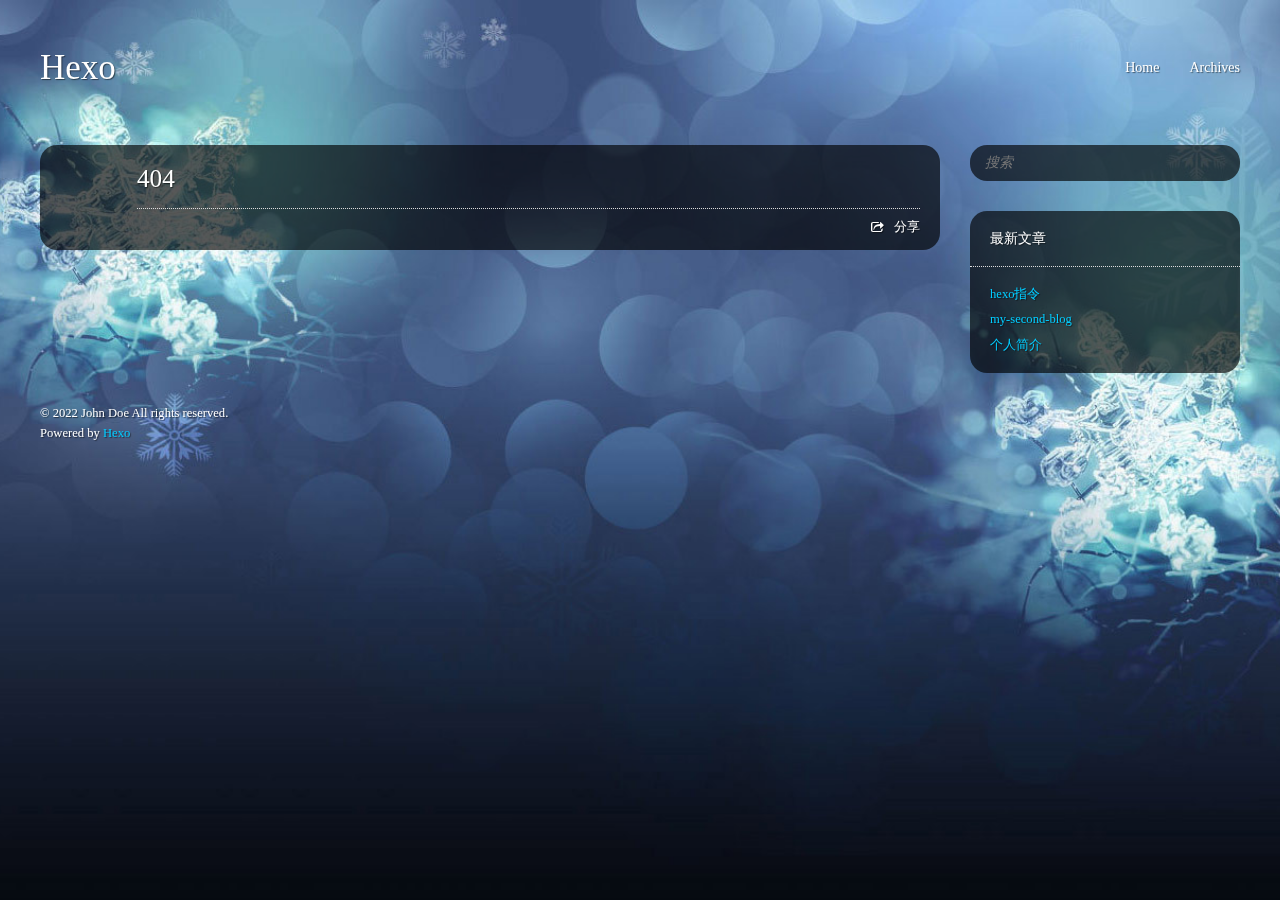
==== 404/index.html @ 7cd0b108 "Site updated: 2022-05-23 23:54:04" ====
<!DOCTYPE HTML>
<html>
<head>
  <meta charset="utf-8" />
  
  <title>404 | Hexo</title>
  <meta name="author" content="John Doe" />

  

  

  <meta name="viewport" content="width=device-width, initial-scale=1, maximum-scale=1" />

  <meta property="og:title" content="404" />
  <meta property="og:site_name" content="Hexo" />

  
  

  
    <meta property="og:image" content="" />
  

  
  <link href="/css/images/favicon.ico" rel="icon" />
  

  <link rel="alternate" href="/atom.xml" title="Hexo" type="application/atom+xml">
  <link rel="stylesheet" href="/css/style.css" media="screen" type="text/css">
  <!--[if lt IE 9]><script src="//html5shiv.googlecode.com/svn/trunk/html5.js"></script><![endif]-->
  


  <!-- baidu webmaster push -->
  <script src='//push.zhanzhang.baidu.com/push.js'></script>

<meta name="generator" content="Hexo 5.4.2"></head>


<body>
  <header id="header" class="inner"><div class="alignleft">
  <h1><a href="/">Hexo</a></h1>
  <h2><a href="/"></a></h2>
</div>
<nav id="main-nav" class="alignright">
  <ul>
    
      <li><a href="/">Home</a></li>
    
      <li><a href="/archives">Archives</a></li>
    
  </ul>
  <div class="clearfix"></div>
</nav>
<div class="clearfix"></div></header>
  <div id="content" class="inner">
    <div id="main-col" class="alignleft"><div id="wrapper"><article class="page">
  
  <div class="post-content">
    <header>
      
      
  
    <h1 class="title">404</h1>
  

    </header>
    <div class="entry">
      
        
      
    </div>
    
    <footer>
        <div class="alignright">
          
          <a href='javascript:void(0)' class="share-link bdsharebuttonbox" data-cmd="more">分享</a>
        </div>
        
        
        <!-- partial('post/share') -->
      <div class="clearfix"></div>
    </footer>
  </div>
</article>



</div></div>
    <aside id="sidebar" class="alignright">
  <div class="search">
  <form action="//google.com/search" method="get" accept-charset="utf-8">
    <input type="search" name="q" results="0" placeholder="搜索">
    <input type="hidden" name="q" value="site:example.com">
  </form>
</div>

  

  
<div class="widget tag">
  <h3 class="title">最新文章</h3>
  <ul class="entry">
    
      <li>
        <a href="/2022/05/23/hexo指令/">hexo指令</a>
      </li>
    
      <li>
        <a href="/2022/05/23/my-second-blog/">my-second-blog</a>
      </li>
    
      <li>
        <a href="/2022/05/20/my-first-blog/">个人简介</a>
      </li>
    
  </ul>
</div>


  

  
</aside>
    <div class="clearfix"></div>
  </div>
  <footer id="footer" class="inner"><div class="alignleft">
  <p>
  
  &copy; 2022 John Doe
  
  All rights reserved.</p>
  <p>Powered by <a href="http://hexo.io/" target="_blank">Hexo</a></p>
</div>
<div class="clearfix"></div>

<script>window._bd_share_config={"common":{"bdSnsKey":{},"bdText":"","bdMini":"1","bdMiniList":false,"bdPic":"","bdStyle":"2","bdSize":"16"},"share":{}};with(document)0[(getElementsByTagName('head')[0]||body).appendChild(createElement('script')).src='http://bdimg.share.baidu.com/static/api/js/share.js?v=89860593.js?cdnversion='+~(-new Date()/36e5)];</script></footer>
  <script src="/js/jquery.imagesloaded.min.js"></script>
<script src="/js/gallery.js"></script>


<link rel="stylesheet" href="/fancybox/jquery.fancybox.css" media="screen" type="text/css">
<script src="/fancybox/jquery.fancybox.pack.js"></script>
<script type="text/javascript">
(function($){
  $('.fancybox').fancybox();
})(jQuery);
</script>


<div id='bg'></div>
</body>
</html>
---- css/style.css ----
@font-face {
  font-family: 'FontAwesome';
  font-style: normal;
  font-weight: normal;
  src: url("font/fontawesome-webfont.eot?#iefix") format('embedded-opentype'), url("font/fontawesome-webfont.woff") format('woff'), url("font/fontawesome-webfont.ttf") format('truetype'), url("font/fontawesome-webfont.svg#FontAwesomeRegular") format('svg');
}
* {
  margin: 0;
  padding: 0;
  font-family: "Microsoft YaHei";
}
body {
  color: #fff;
  font-size: 14px;
  text-shadow: 1px 1px 1px rgba(0,0,0,0.5);
}
@media screen and (max-width: 1260px) {
  body {
    margin: 0 30px;
  }
}
@media screen and (max-width: 600px) {
  body {
    font-size: 13px;
  }
}
h1,
h2,
h3,
h4,
h5,
h6 {
  font-family: "Microsoft YaHei";
}
h1 {
  font-size: 1.8em;
}
h2 {
  font-size: 1.5em;
}
h3 {
  font-size: 1.3em;
}
a {
  text-decoration: none;
  color: #0cf;
}
a:hover {
  text-decoration: underline;
}
.alignleft {
  float: left;
}
.alignright {
  float: right;
}
.clearfix {
  zoom: 1;
}
.clearfix:before,
.clearfix:after {
  content: "";
  display: table;
}
.clearfix:after {
  clear: both;
}
.inner {
  width: 1200px;
  margin: 0 auto;
}
@media screen and (max-width: 1260px) {
  .inner {
    width: 100%;
  }
}
#main-col {
  width: 900px;
}
@media screen and (max-width: 1260px) {
  #main-col {
    width: 100%;
    margin-right: -300px;
  }
}
@media screen and (max-width: 900px) {
  #main-col {
    margin-right: 0;
    float: none;
  }
}
@media screen and (max-width: 1260px) {
  #wrapper {
    margin-right: 300px;
  }
}
@media screen and (max-width: 900px) {
  #wrapper {
    margin-right: 0;
  }
}
#bg {
  background-image: url("images/body.jpg");
  background-color: #050a10;
  background-attachment: fixed;
  background-repeat: no-repeat;
  background-position: center;
  background-size: cover;
  height: 100%;
  left: 0;
  position: fixed;
  top: 0;
  width: 100%;
  z-index: -1;
}
#header {
  margin: 50px auto;
}
#header a {
  color: #fff;
}
#header a:hover {
  color: #0cf;
  text-decoration: none;
}
#header h1 {
  font-weight: normal;
  font-size: 2.5em;
  line-height: 1;
}
#header h2 {
  font-weight: normal;
  font-size: 0.9em;
  line-height: 1;
  margin-top: 10px;
}
#header #main-nav {
  font-family: "Microsoft YaHei";
  line-height: 2.5em;
}
#header #main-nav ul {
  list-style: none;
}
#header #main-nav ul li {
  float: left;
  margin-left: 30px;
}
article {
  border-radius: 17px;
  background: rgba(0,0,0,0.65);
}
article.page {
  padding-left: 20px;
}
article.page .icon {
  display: none;
}
article.post .icon:before {
  content: '\f016';
}
article.photo .icon:before {
  content: '\f030';
}
article.link .icon:before {
  content: '\f0c1';
}
article.link .title a:after {
  content: '\f08e';
  color: #fff;
  font: 12px FontAwesome;
  padding-left: 10px;
  vertical-align: super;
}
article .post-content {
  padding: 20px 20px 15px 77px;
  margin-bottom: 50px;
  position: relative;
}
@media screen and (max-width: 600px) {
  article .post-content {
    padding-left: 20px;
  }
}
article .gallery {
  overflow: hidden;
  position: relative;
}
article .gallery:hover .control {
  opacity: 1;
  -ms-filter: none;
  filter: none;
}
article .gallery img {
  min-width: 100%;
  max-width: 100%;
  height: auto;
  position: absolute;
  top: 0;
  left: 0;
  opacity: 0;
  -ms-filter: "progid:DXImageTransform.Microsoft.Alpha(Opacity=0)";
  filter: alpha(opacity=0);
}
article .gallery .control {
  opacity: 0;
  -ms-filter: "progid:DXImageTransform.Microsoft.Alpha(Opacity=0)";
  filter: alpha(opacity=0);
  -webkit-transition: 0.3s;
  -moz-transition: 0.3s;
  -o-transition: 0.3s;
  -ms-transition: 0.3s;
  transition: 0.3s;
}
article .gallery .prev,
article .gallery .next {
  position: absolute;
  top: 0;
  width: 50%;
  height: 100%;
  cursor: pointer;
}
article .gallery .prev:before,
article .gallery .next:before {
  position: absolute;
  font: 24px/1 FontAwesome;
  text-align: center;
  width: 24px;
  text-shadow: 0 0 15px rgba(0,0,0,0.5);
  color: #fff;
  margin-top: -12px;
  top: 50%;
}
article .gallery .prev {
  left: 0;
}
article .gallery .prev:before {
  content: '\f053';
  left: 10px;
}
article .gallery .next {
  right: 0;
}
article .gallery .next:before {
  content: '\f054';
  right: 10px;
}
article header .icon {
  width: 32px;
  height: 32px;
  margin-right: 25px;
  position: absolute;
  top: 20px;
  left: 20px;
  color: #0cf;
}
@media screen and (max-width: 600px) {
  article header .icon {
    display: none;
  }
}
article header .icon:before {
  position: absolute;
  font: 32px FontAwesome;
  top: 0;
  left: 0;
  width: 32px;
  text-align: center;
}
article header time {
  color: #fff;
  font: 0.9em "Microsoft YaHei";
  margin-bottom: 5px;
  display: block;
  line-height: 1;
}
article header .title {
  font-weight: normal;
}
article header .title a {
  color: #fff;
}
article header .title a:hover {
  color: #0cf;
  text-decoration: none;
}
article .entry {
  text-align: justify;
  line-height: 1.6;
}
article .entry p,
article .entry blockquote,
article .entry ul,
article .entry ol,
article .entry dl,
article .entry table,
article .entry iframe,
article .entry h3,
article .entry h4,
article .entry h5,
article .entry h6,
article .entry .video-container {
  margin-top: 15px;
}
article .entry blockquote {
  border-left: 4px solid #ddd;
  padding: 0 15px;
  color: #ccc;
/*footer
        border-top none
        font-size 0.8em
        line-height 1
        margin 20px 0 0
        padding-top 0
        cite
          &:before
            content '—'
            color #ccc
            padding 0 0.5em*/
}
article .entry blockquote>:first-child {
  margin-top: 0px;
}
article .entry blockquote>:last-child {
  margin-bottom: 0px;
}
article .entry code,
article .entry pre {
  font-family: Consolas, Monaco, Lucida Console, monospace;
}
article .entry code {
  padding: 0 5px;
  margin: 0 2px;
  font-size: 0.9em;
  border: 1px solid #ddd;
  border-radius: 3px;
}
article .entry pre {
  border: 1px solid #ddd;
  margin-top: 15px;
  overflow: auto;
  padding: 7px 15px;
  border-radius: 2px;
}
article .entry pre code {
  background: none;
  padding: 0;
  margin: 0;
  border: none;
  border-radius: 0;
}
article .entry ul,
article .entry ol,
article .entry dl {
  margin-left: 20px;
}
article .entry ul ul,
article .entry ol ul,
article .entry dl ul,
article .entry ul ol,
article .entry ol ol,
article .entry dl ol,
article .entry ul dl,
article .entry ol dl,
article .entry dl dl {
  margin-top: 0;
}
article .entry hr {
  border-top: 1px dashed;
  border-bottom: none;
  margin-top: 10px;
  margin-bottom: 10px;
}
article .entry h1,
article .entry h2 {
  font-weight: normal;
  border-bottom: 1px dashed #ddd;
  padding-bottom: 10px;
  margin-top: 20px;
}
article .entry h3,
article .entry h4,
article .entry h5,
article .entry h6 {
  font-weight: normal;
}
article .entry img,
article .entry video {
  max-width: 100%;
  height: auto;
  border: none;
}
article .entry iframe {
  border: none;
}
article .entry .caption {
  display: block;
  margin-top: 5px;
  color: #fff;
  position: relative;
  font-size: 0.9em;
  padding-left: 25px;
}
article .entry .caption:before {
  content: '\f040';
  position: absolute;
  font: 1.3em FontAwesome;
  position: absolute;
  left: 0;
  top: 3px;
}
article .entry .video-container {
  position: relative;
  padding-bottom: 56.25%;
  padding-top: 30px;
  height: 0;
  overflow: hidden;
}
article .entry .video-container iframe,
article .entry .video-container object,
article .entry .video-container embed {
  position: absolute;
  top: 0;
  left: 0;
  width: 100%;
  height: 100%;
  margin-top: 0;
}
article .entry .pullquote {
  float: right;
  border: none;
  padding: 0;
  margin: 1em 0 0.5em 1.5em;
  text-align: left;
  width: 45%;
  font-size: 1.5em;
}
article footer {
  margin-top: 15px;
  padding-top: 10px;
  border-top: 1px dotted #ddd;
  color: #fff;
  font-size: 0.9em;
  line-height: 16px;
  position: relative;
  min-height: 16px;
}
article footer a {
  color: #fff;
}
article footer a:hover {
  color: #0cf;
  text-decoration: none;
}
article footer a:before {
  font: 1.1em FontAwesome;
  padding-right: 10px;
  vertical-align: middle;
}
article footer a.more-link:before {
  content: '\f054';
}
article footer a.share-link {
  margin-left: 5px;
}
article footer a.share-link:before {
  content: '\f045';
}
article footer a.comment-link:before {
  content: '\f075';
}
article footer .categories,
article footer .tags {
  position: relative;
  padding-left: 25px;
  margin: 5px 0;
}
article footer .categories:before,
article footer .tags:before {
  position: absolute;
  font: 1.1em FontAwesome;
}
article footer .categories:before {
  content: '\f07b';
  top: 2px;
  left: 1px;
}
article footer .tags:before {
  content: '\f02b';
  top: 3px;
  left: 2px;
}
article footer .addthis {
  margin-top: 15px;
}
article footer .addthis iframe {
  margin-top: 0;
}
#comment {
  padding: 20px;
  background: rgba(0,0,0,0.65);
  border-radius: 17px;
  margin-bottom: 50px;
}
#comment .title {
  font-weight: normal;
  margin-bottom: 15px;
}
#pagination {
  zoom: 1;
  margin: block-margin auto;
  background: rgba(0,0,0,0.65);
  border-radius: 17px;
  text-align: center;
  overflow: hidden;
  margin-bottom: 50px;
}
#pagination:before,
#pagination:after {
  content: "";
  display: table;
}
#pagination:after {
  clear: both;
}
#pagination a,
#pagination span {
  padding: 10px 20px;
  line-height: 1;
  height: 2ex;
}
#pagination a {
  color: #fff;
  text-decoration: none;
}
#pagination a:hover {
  background: #000;
  color: #0cf;
}
#pagination .prev {
  float: left;
}
#pagination .next {
  float: right;
}
#pagination .page-number {
  display: inline-block;
}
@media mq-mobile {
  #pagination .page-number {
    display: none;
  }
}
#pagination .current {
  color: color-cont;
  font-weight: bold;
}
#pagination .space {
  color: #ddd;
}
.archive-title {
  color: #fff;
  font-weight: normal;
  margin-bottom: 30px;
  text-shadow: 0 0 1px #fff;
}
.archive-title:before {
  font-family: FontAwesome;
  content: '\f073';
  padding-right: 15px;
}
.archive-title.tag:before {
  content: '\f02b';
}
.archive-title.category:before {
  content: '\f07b';
}
.archive {
  -webkit-box-shadow: 1px 2px 3px #ddd;
  box-shadow: 1px 2px 3px #ddd;
  border-bottom: 1px solid #ddd;
  margin-bottom: 50px;
}
.archive article {
  -webkit-box-shadow: none;
  box-shadow: none;
}
.archive article .post-content {
  margin-bottom: 0;
}
#sidebar {
  width: 270px;
  line-height: 1.8em;
}
@media screen and (max-width: 900px) {
  #sidebar {
    float: none;
    width: 100%;
  }
}
#sidebar .widget {
  background: rgba(0,0,0,0.65);
  border-radius: 17px;
  margin-bottom: 30px;
  word-wrap: break-word;
}
#sidebar .widget .title {
  padding: 15px 20px;
  font-size: 1em;
  border-bottom: 1px dotted #ddd;
  font-weight: normal;
}
#sidebar .widget .entry {
  font-size: 0.9em;
  padding: 15px 20px;
}
#sidebar .widget ul,
#sidebar .widget ol,
#sidebar .widget dl {
  list-style: none;
}
#sidebar .widget ul ul,
#sidebar .widget ol ul,
#sidebar .widget dl ul,
#sidebar .widget ul ol,
#sidebar .widget ol ol,
#sidebar .widget dl ol,
#sidebar .widget ul dl,
#sidebar .widget ol dl,
#sidebar .widget dl dl {
  list-style: disc;
  margin-left: 20px;
}
#sidebar .search {
  margin-bottom: 30px;
}
#sidebar .search input {
  background: rgba(0,0,0,0.65);
  border-radius: 17px;
  font-family: "Microsoft YaHei";
  font-style: italic;
  font-size: 1em;
  padding: 10px 15px;
  border: 0;
  width: 100%;
  -webkit-box-sizing: border-box;
  -moz-box-sizing: border-box;
  box-sizing: border-box;
  color: #fff;
}
#sidebar .search input:focus {
  color: #ddd;
}
#sidebar .tag small {
  margin-left: 15px;
  color: #fff;
}
#sidebar .tag small:before {
  content: '(';
}
#sidebar .tag small:after {
  content: ')';
}
#sidebar .twitter li {
  border-bottom: 1px solid #ddd;
  padding: 15px 20px;
  font-size: 0.9em;
}
#sidebar .twitter li:last-of-type {
  border-bottom: none;
}
#sidebar .twitter small {
  display: block;
  margin-top: 10px;
  color: #fff;
  line-height: 1;
}
#sidebar .tagcloud .entry {
  padding-right: 5px;
}
#sidebar .tagcloud a {
  margin-right: 10px;
  display: inline-block;
}
#footer {
  color: #fff;
  margin-bottom: 50px;
  font: 0.9em/1.6 "Microsoft YaHei";
}
.entry .gist {
  background: #eee;
  border: 1px solid #ddd;
  margin-top: 15px;
  padding: 7px 15px;
  border-radius: 2px;
  text-shadow: 0 0 1px #fff;
  line-height: 1.6;
  overflow: auto;
  color: #666;
}
.entry .gist .gist-file {
  border: none;
  font-family: inherit;
  margin: 0;
  font-size: 0.9em;
}
.entry .gist .gist-file .gist-data {
  background: none;
  border-bottom: none;
}
.entry .gist .gist-file .gist-data pre {
  padding: 0 !important;
  font-family: Consolas, Monaco, Lucida Console, monospace;
}
.entry .gist .gist-file .gist-meta {
  background: none;
  color: #fff;
  margin-top: 5px;
  padding: 0;
  text-shadow: 0 0 1px #fff;
  font-size: 100%;
}
.entry .gist .gist-file .gist-meta a {
  color: #0cf;
}
.entry .gist .gist-file .gist-meta a:visited {
  color: #0cf;
}
figure.highlight {
  border: 1px solid #ddd;
  margin-top: 15px;
  padding: 7px 15px;
  border-radius: 2px;
  line-height: 1.6;
  overflow: auto;
  position: relative;
  font-size: 0.9em;
}
figure.highlight figcaption {
  color: #fff;
  margin-bottom: 5px;
  text-shadow: 0 0 1px #fff;
}
figure.highlight figcaption a {
  position: absolute;
  right: 15px;
}
figure.highlight pre {
  border: none;
  padding: 0;
  margin: 0;
}
figure.highlight table {
  margin-top: 0;
  border-spacing: 0;
}
figure.highlight .gutter {
  color: #fff;
  padding-right: 15px;
  border-right: 1px solid #ddd;
  text-align: right;
}
figure.highlight .code {
  padding-left: 15px;
  border-left: 1px solid #fff;
}
figure.highlight .line {
  height: 20px;
  font-family: Consolas, Monaco, Lucida Console, monospace;
}
pre .comment,
pre .template_comment,
pre .diff .header,
pre .doctype,
pre .pi,
pre .lisp .string,
pre .javadoc {
  color: #93a1a1;
  font-style: italic;
}
pre .keyword,
pre .winutils,
pre .method,
pre .addition,
pre .css .tag,
pre .request,
pre .status,
pre .nginx .title {
  color: #859900;
}
pre .number,
pre .command,
pre .string,
pre .tag .value,
pre .phpdoc,
pre .tex .formula,
pre .regexp,
pre .hexcolor {
  color: #2aa198;
}
pre .title,
pre .localvars,
pre .chunk,
pre .decorator,
pre .built_in,
pre .identifier,
pre .vhdl,
pre .literal,
pre .id {
  color: #268bd2;
}
pre .attribute,
pre .variable,
pre .lisp .body,
pre .smalltalk .number,
pre .constant,
pre .class .title,
pre .parent,
pre .haskell .type {
  color: #b58900;
}
pre .preprocessor,
pre .preprocessor .keyword,
pre .shebang,
pre .symbol,
pre .symbol .string,
pre .diff .change,
pre .special,
pre .attr_selector,
pre .important,
pre .subst,
pre .cdata,
pre .clojure .title {
  color: #cb4b16;
}
pre .deletion {
  color: #dc322f;
}
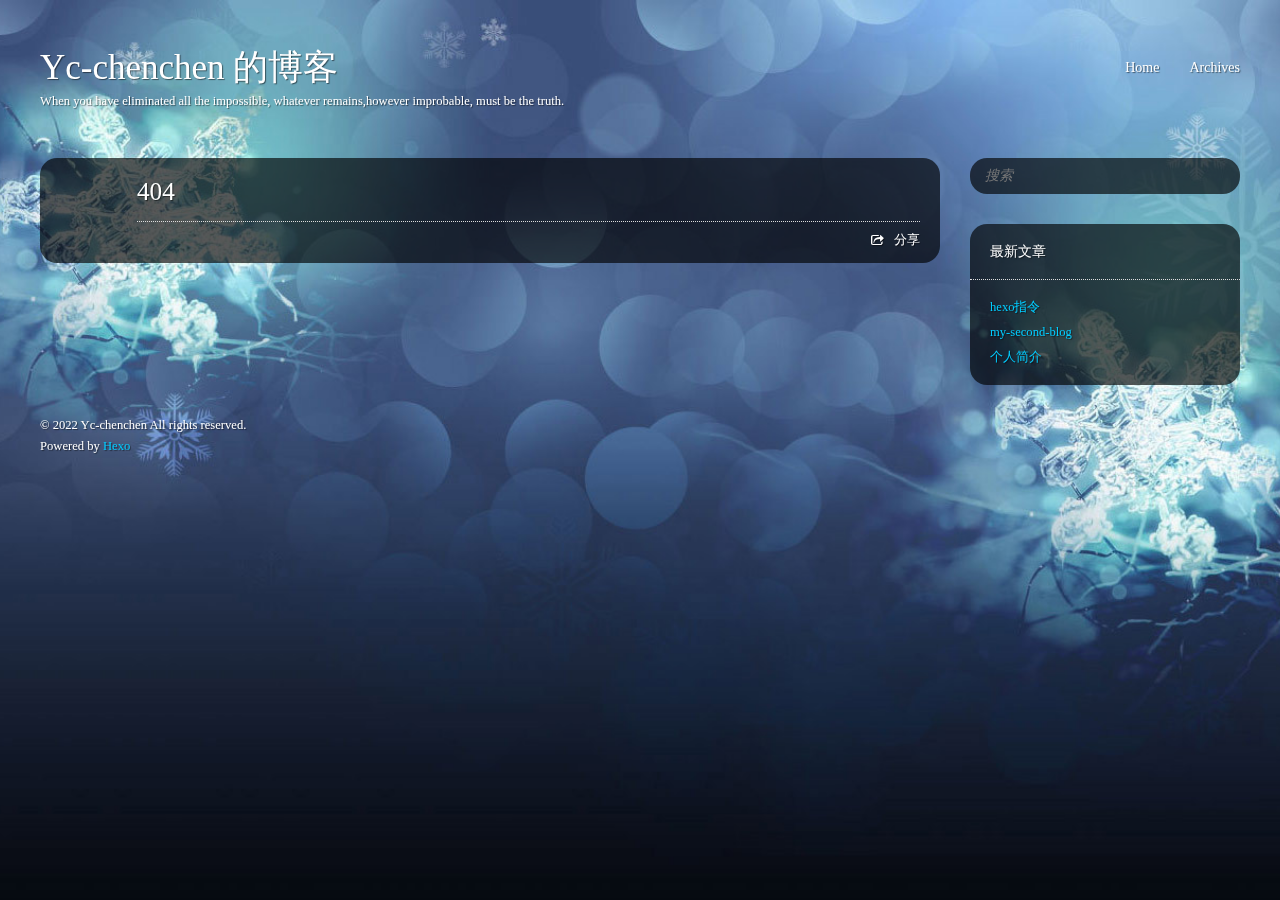
==== commit 44af314a: "Site updated: 2022-05-24 00:05:44" ====
--- a/404/index.html
+++ b/404/index.html
@@ -3,9 +3,11 @@
 <head>
   <meta charset="utf-8" />
   
-  <title>404 | Hexo</title>
-  <meta name="author" content="John Doe" />
+  <title>404 | Yc-chenchen 的博客</title>
+  <meta name="author" content="Yc-chenchen" />
 
+  
+  <meta name="description" content="write less,do more" />
   
 
   
@@ -13,7 +15,7 @@
   <meta name="viewport" content="width=device-width, initial-scale=1, maximum-scale=1" />
 
   <meta property="og:title" content="404" />
-  <meta property="og:site_name" content="Hexo" />
+  <meta property="og:site_name" content="Yc-chenchen 的博客" />
 
   
   
@@ -26,7 +28,7 @@
   <link href="/css/images/favicon.ico" rel="icon" />
   
 
-  <link rel="alternate" href="/atom.xml" title="Hexo" type="application/atom+xml">
+  <link rel="alternate" href="/atom.xml" title="Yc-chenchen 的博客" type="application/atom+xml">
   <link rel="stylesheet" href="/css/style.css" media="screen" type="text/css">
   <!--[if lt IE 9]><script src="//html5shiv.googlecode.com/svn/trunk/html5.js"></script><![endif]-->
   
@@ -40,8 +42,8 @@
 
 <body>
   <header id="header" class="inner"><div class="alignleft">
-  <h1><a href="/">Hexo</a></h1>
-  <h2><a href="/"></a></h2>
+  <h1><a href="/">Yc-chenchen 的博客</a></h1>
+  <h2><a href="/">When you have eliminated all the impossible, whatever remains,however improbable, must be the truth.</a></h2>
 </div>
 <nav id="main-nav" class="alignright">
   <ul>
@@ -128,7 +130,7 @@
   <footer id="footer" class="inner"><div class="alignleft">
   <p>
   
-  &copy; 2022 John Doe
+  &copy; 2022 Yc-chenchen
   
   All rights reserved.</p>
   <p>Powered by <a href="http://hexo.io/" target="_blank">Hexo</a></p>
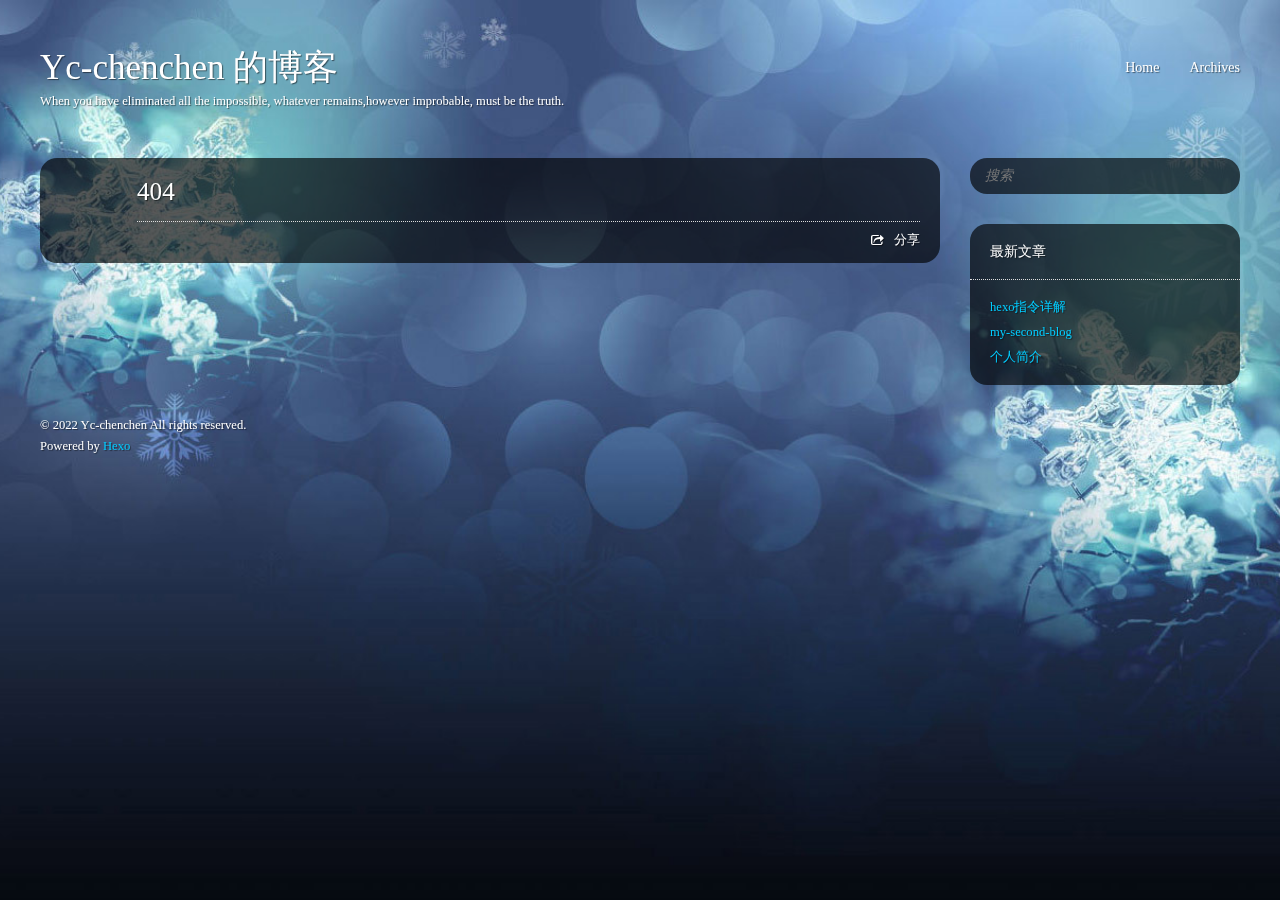
==== commit 7fd3854e: "Site updated: 2022-05-24 00:43:10" ====
--- a/404/index.html
+++ b/404/index.html
@@ -106,7 +106,7 @@
   <ul class="entry">
     
       <li>
-        <a href="/2022/05/23/hexo指令/">hexo指令</a>
+        <a href="/2022/05/23/hexo指令/">hexo指令详解</a>
       </li>
     
       <li>
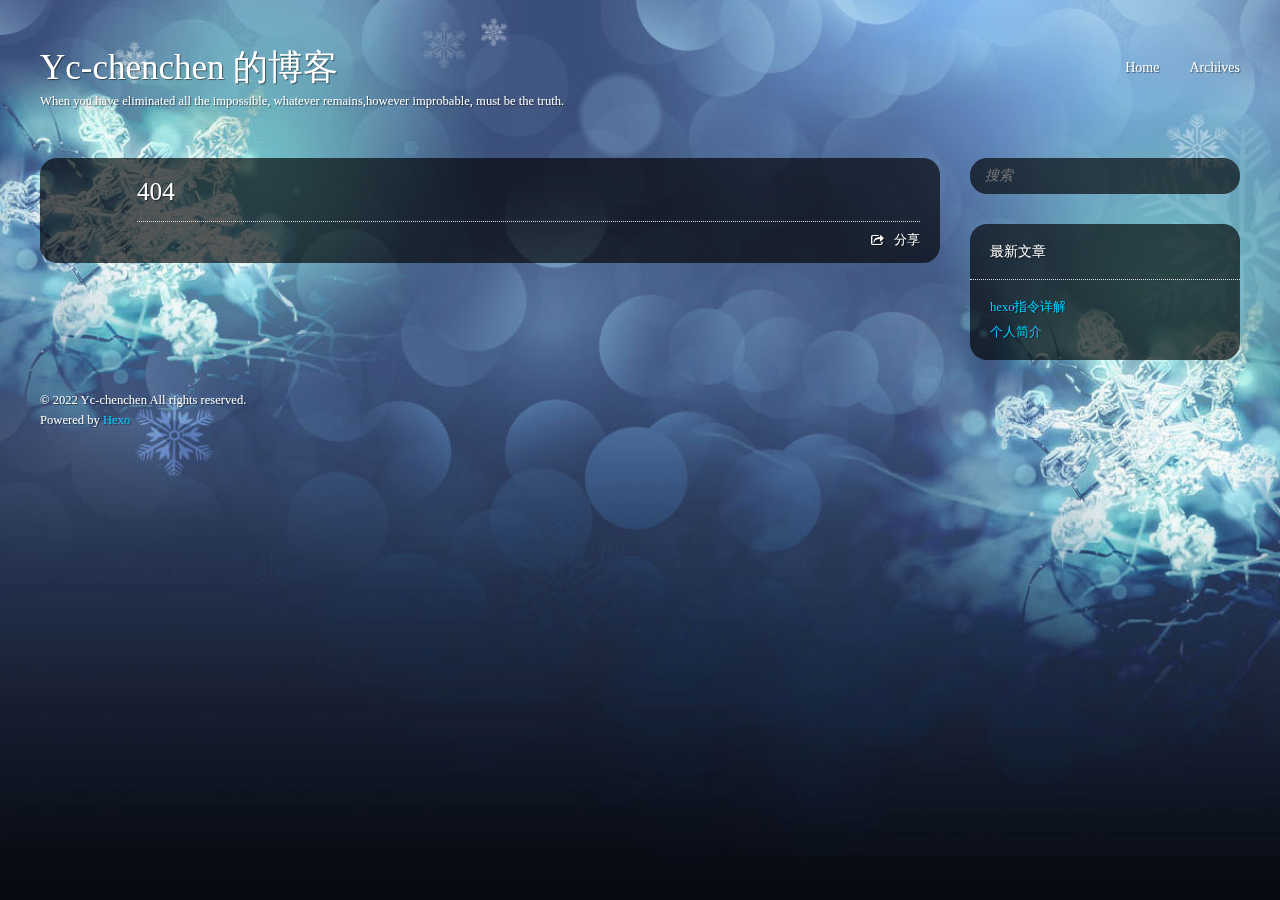
==== commit 644aba02: "Site updated: 2022-05-24 01:00:44" ====
--- a/404/index.html
+++ b/404/index.html
@@ -106,11 +106,11 @@
   <ul class="entry">
     
       <li>
-        <a href="/2022/05/23/hexo指令/">hexo指令详解</a>
+        <a href="/2022/05/24/LAMP+LNMP网站架构与运维实战-教学大纲/"></a>
       </li>
     
       <li>
-        <a href="/2022/05/23/my-second-blog/">my-second-blog</a>
+        <a href="/2022/05/23/hexo指令/">hexo指令详解</a>
       </li>
     
       <li>
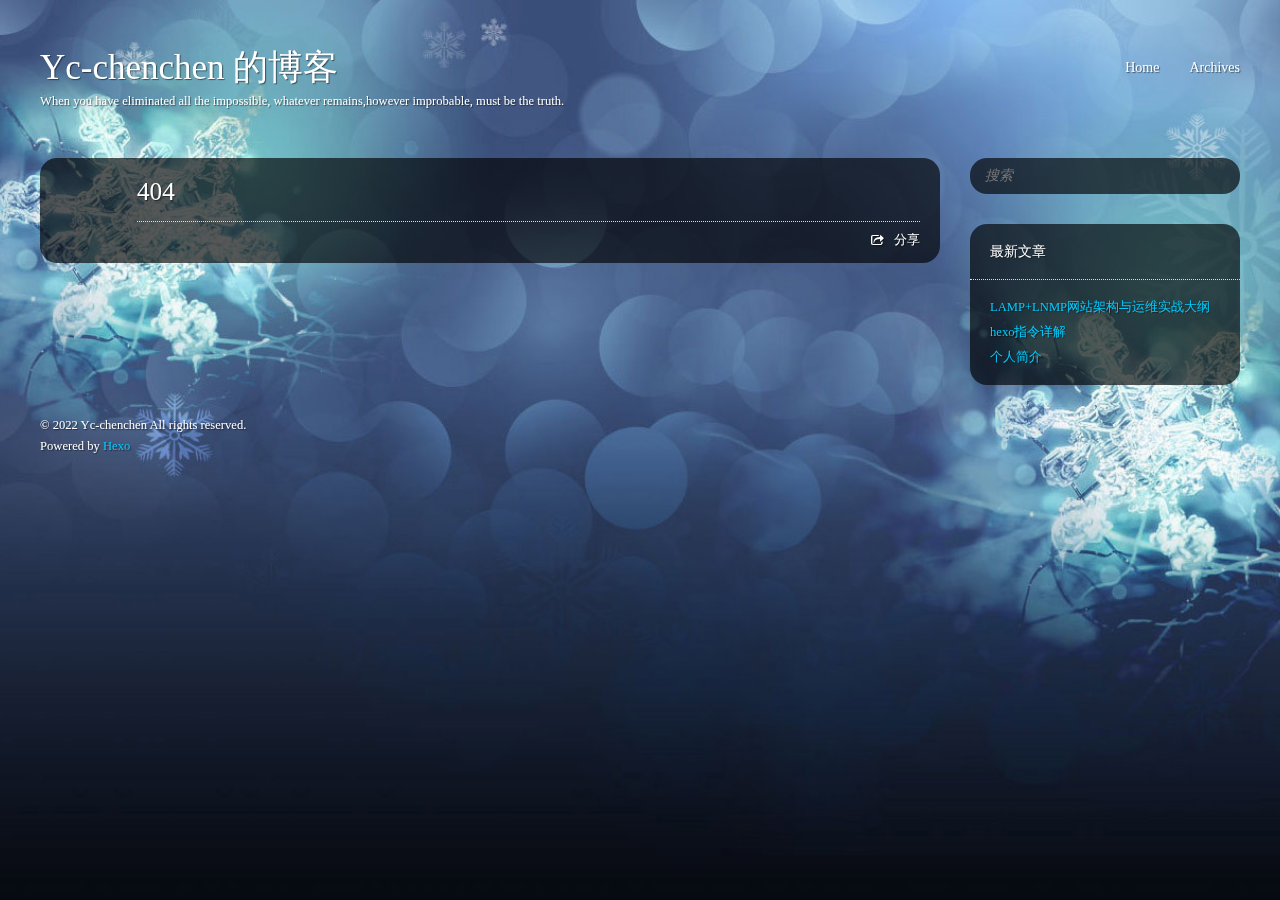
==== commit bedeb6b8: "Site updated: 2022-05-24 01:08:39" ====
--- a/404/index.html
+++ b/404/index.html
@@ -106,7 +106,7 @@
   <ul class="entry">
     
       <li>
-        <a href="/2022/05/24/LAMP+LNMP网站架构与运维实战-教学大纲/"></a>
+        <a href="/2022/05/24/LAMP-LNMP网站架构与运维实战大纲/">LAMP+LNMP网站架构与运维实战大纲</a>
       </li>
     
       <li>
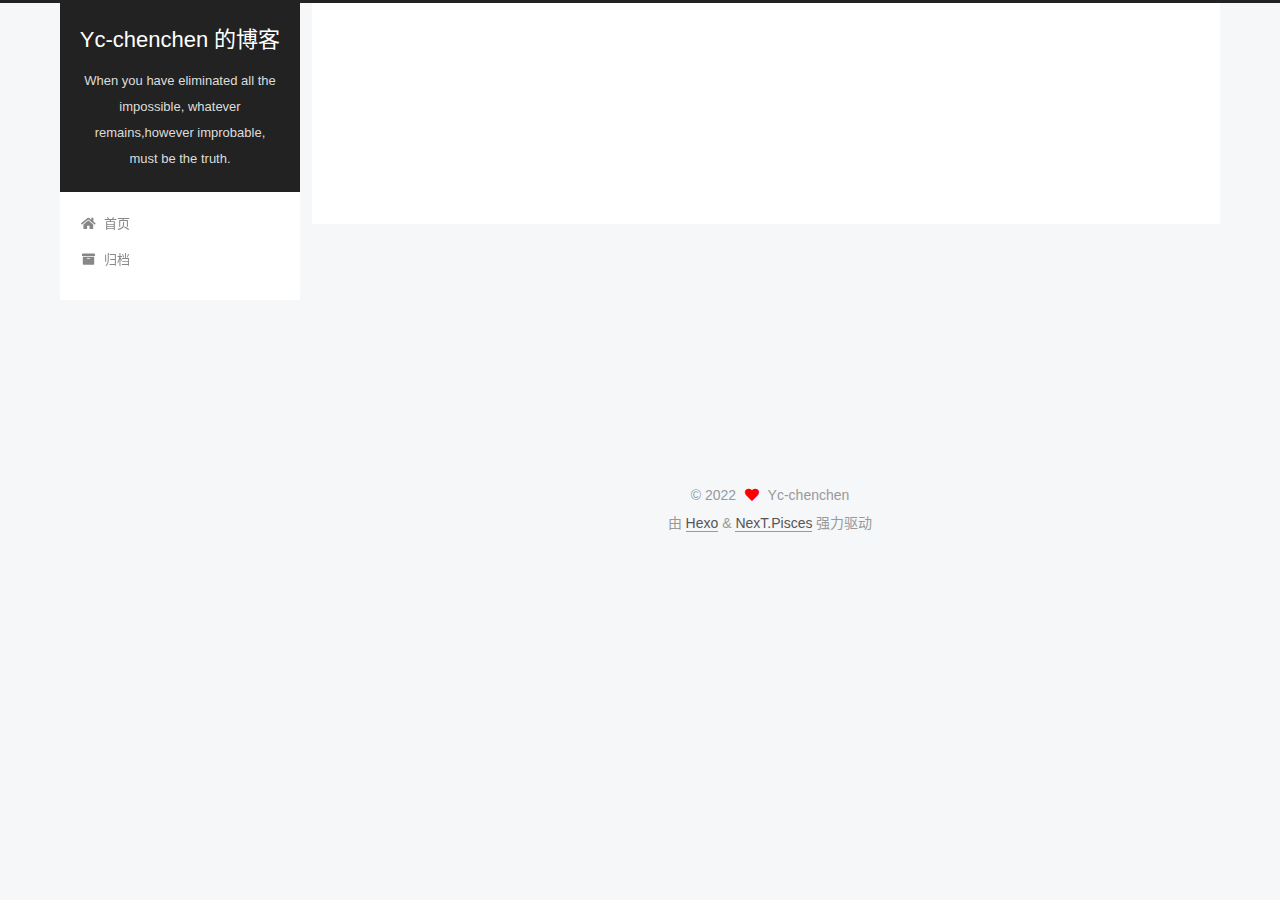
==== commit 0fbd6b2f: "Site updated: 2022-05-28 19:57:30" ====
--- a/404/index.html
+++ b/404/index.html
@@ -1,156 +1,336 @@
-<!DOCTYPE HTML>
-<html>
+<!DOCTYPE html>
+<html lang="zh-CN">
 <head>
-  <meta charset="utf-8" />
-  
-  <title>404 | Yc-chenchen 的博客</title>
-  <meta name="author" content="Yc-chenchen" />
-
-  
-  <meta name="description" content="write less,do more" />
-  
-
-  
-
-  <meta name="viewport" content="width=device-width, initial-scale=1, maximum-scale=1" />
-
-  <meta property="og:title" content="404" />
-  <meta property="og:site_name" content="Yc-chenchen 的博客" />
-
-  
-  
-
-  
-    <meta property="og:image" content="" />
-  
-
-  
-  <link href="/css/images/favicon.ico" rel="icon" />
-  
-
-  <link rel="alternate" href="/atom.xml" title="Yc-chenchen 的博客" type="application/atom+xml">
-  <link rel="stylesheet" href="/css/style.css" media="screen" type="text/css">
-  <!--[if lt IE 9]><script src="//html5shiv.googlecode.com/svn/trunk/html5.js"></script><![endif]-->
-  
-
-
-  <!-- baidu webmaster push -->
-  <script src='//push.zhanzhang.baidu.com/push.js'></script>
-
-<meta name="generator" content="Hexo 5.4.2"></head>
-
-
-<body>
-  <header id="header" class="inner"><div class="alignleft">
-  <h1><a href="/">Yc-chenchen 的博客</a></h1>
-  <h2><a href="/">When you have eliminated all the impossible, whatever remains,however improbable, must be the truth.</a></h2>
-</div>
-<nav id="main-nav" class="alignright">
-  <ul>
-    
-      <li><a href="/">Home</a></li>
-    
-      <li><a href="/archives">Archives</a></li>
-    
+  <meta charset="UTF-8">
+<meta name="viewport" content="width=device-width, initial-scale=1, maximum-scale=2">
+<meta name="theme-color" content="#222">
+<meta name="generator" content="Hexo 5.4.2">
+  <link rel="apple-touch-icon" sizes="180x180" href="/images/apple-touch-icon-next.png">
+  <link rel="icon" type="image/png" sizes="32x32" href="/images/favicon-32x32-next.png">
+  <link rel="icon" type="image/png" sizes="16x16" href="/images/favicon-16x16-next.png">
+  <link rel="mask-icon" href="/images/logo.svg" color="#222">
+
+<link rel="stylesheet" href="/css/main.css">
+
+
+<link rel="stylesheet" href="/lib/font-awesome/css/all.min.css">
+
+<script id="hexo-configurations">
+    var NexT = window.NexT || {};
+    var CONFIG = {"hostname":"example.com","root":"/","scheme":"Pisces","version":"7.8.0","exturl":false,"sidebar":{"position":"left","display":"post","padding":18,"offset":12,"onmobile":false},"copycode":{"enable":false,"show_result":false,"style":null},"back2top":{"enable":true,"sidebar":false,"scrollpercent":false},"bookmark":{"enable":false,"color":"#222","save":"auto"},"fancybox":false,"mediumzoom":false,"lazyload":false,"pangu":false,"comments":{"style":"tabs","active":null,"storage":true,"lazyload":false,"nav":null},"algolia":{"hits":{"per_page":10},"labels":{"input_placeholder":"Search for Posts","hits_empty":"We didn't find any results for the search: ${query}","hits_stats":"${hits} results found in ${time} ms"}},"localsearch":{"enable":false,"trigger":"auto","top_n_per_article":1,"unescape":false,"preload":false},"motion":{"enable":true,"async":false,"transition":{"post_block":"fadeIn","post_header":"slideDownIn","post_body":"slideDownIn","coll_header":"slideLeftIn","sidebar":"slideUpIn"}}};
+  </script>
+
+  <meta name="description" content="write less,do more">
+<meta property="og:type" content="website">
+<meta property="og:title" content="404">
+<meta property="og:url" content="http://example.com/404/index.html">
+<meta property="og:site_name" content="Yc-chenchen 的博客">
+<meta property="og:description" content="write less,do more">
+<meta property="og:locale" content="zh_CN">
+<meta property="article:published_time" content="2022-05-23T04:36:37.000Z">
+<meta property="article:modified_time" content="2022-05-23T04:36:37.996Z">
+<meta property="article:author" content="Yc-chenchen">
+<meta name="twitter:card" content="summary">
+
+<link rel="canonical" href="http://example.com/404/">
+
+
+<script id="page-configurations">
+  // https://hexo.io/docs/variables.html
+  CONFIG.page = {
+    sidebar: "",
+    isHome : false,
+    isPost : false,
+    lang   : 'zh-CN'
+  };
+</script>
+
+  <title>404 | Yc-chenchen 的博客
+</title>
+  
+
+
+
+
+
+
+  <noscript>
+  <style>
+  .use-motion .brand,
+  .use-motion .menu-item,
+  .sidebar-inner,
+  .use-motion .post-block,
+  .use-motion .pagination,
+  .use-motion .comments,
+  .use-motion .post-header,
+  .use-motion .post-body,
+  .use-motion .collection-header { opacity: initial; }
+
+  .use-motion .site-title,
+  .use-motion .site-subtitle {
+    opacity: initial;
+    top: initial;
+  }
+
+  .use-motion .logo-line-before i { left: initial; }
+  .use-motion .logo-line-after i { right: initial; }
+  </style>
+</noscript>
+
+</head>
+
+<body itemscope itemtype="http://schema.org/WebPage">
+  <div class="container use-motion">
+    <div class="headband"></div>
+
+    <header class="header" itemscope itemtype="http://schema.org/WPHeader">
+      <div class="header-inner"><div class="site-brand-container">
+  <div class="site-nav-toggle">
+    <div class="toggle" aria-label="切换导航栏">
+      <span class="toggle-line toggle-line-first"></span>
+      <span class="toggle-line toggle-line-middle"></span>
+      <span class="toggle-line toggle-line-last"></span>
+    </div>
+  </div>
+
+  <div class="site-meta">
+
+    <a href="/" class="brand" rel="start">
+      <span class="logo-line-before"><i></i></span>
+      <h1 class="site-title">Yc-chenchen 的博客</h1>
+      <span class="logo-line-after"><i></i></span>
+    </a>
+      <p class="site-subtitle" itemprop="description">When you have eliminated all the impossible, whatever remains,however improbable, must be the truth.</p>
+  </div>
+
+  <div class="site-nav-right">
+    <div class="toggle popup-trigger">
+    </div>
+  </div>
+</div>
+
+
+
+
+<nav class="site-nav">
+  <ul id="menu" class="main-menu menu">
+        <li class="menu-item menu-item-home">
+
+    <a href="/" rel="section"><i class="fa fa-home fa-fw"></i>首页</a>
+
+  </li>
+        <li class="menu-item menu-item-archives">
+
+    <a href="/archives/" rel="section"><i class="fa fa-archive fa-fw"></i>归档</a>
+
+  </li>
   </ul>
-  <div class="clearfix"></div>
 </nav>
-<div class="clearfix"></div></header>
-  <div id="content" class="inner">
-    <div id="main-col" class="alignleft"><div id="wrapper"><article class="page">
-  
-  <div class="post-content">
-    <header>
-      
-      
-  
-    <h1 class="title">404</h1>
-  
-
+
+
+
+
+</div>
     </header>
-    <div class="entry">
-      
+
+    
+  <div class="back-to-top">
+    <i class="fa fa-arrow-up"></i>
+    <span>0%</span>
+  </div>
+
+
+    <main class="main">
+      <div class="main-inner">
+        <div class="content-wrap">
+          
+  
+  
+
+          <div class="content page posts-expand">
+            
+
+    
+    
+    
+    <div class="post-block" lang="zh-CN">
+      <header class="post-header">
+
+<h1 class="post-title" itemprop="name headline">404
+</h1>
+
+<div class="post-meta">
+  
+
+</div>
+
+</header>
+
+      
+      
+      
+      <div class="post-body">
+          
+      </div>
+      
+      
+      
+    </div>
+    
+
+    
+    
+    
+
+
+          </div>
+          
+
+<script>
+  window.addEventListener('tabs:register', () => {
+    let { activeClass } = CONFIG.comments;
+    if (CONFIG.comments.storage) {
+      activeClass = localStorage.getItem('comments_active') || activeClass;
+    }
+    if (activeClass) {
+      let activeTab = document.querySelector(`a[href="#comment-${activeClass}"]`);
+      if (activeTab) {
+        activeTab.click();
+      }
+    }
+  });
+  if (CONFIG.comments.storage) {
+    window.addEventListener('tabs:click', event => {
+      if (!event.target.matches('.tabs-comment .tab-content .tab-pane')) return;
+      let commentClass = event.target.classList[1];
+      localStorage.setItem('comments_active', commentClass);
+    });
+  }
+</script>
+
+        </div>
+          
+  
+  <div class="toggle sidebar-toggle">
+    <span class="toggle-line toggle-line-first"></span>
+    <span class="toggle-line toggle-line-middle"></span>
+    <span class="toggle-line toggle-line-last"></span>
+  </div>
+
+  <aside class="sidebar">
+    <div class="sidebar-inner">
+
+      <ul class="sidebar-nav motion-element">
+        <li class="sidebar-nav-toc">
+          文章目录
+        </li>
+        <li class="sidebar-nav-overview">
+          站点概览
+        </li>
+      </ul>
+
+      <!--noindex-->
+      <div class="post-toc-wrap sidebar-panel">
+      </div>
+      <!--/noindex-->
+
+      <div class="site-overview-wrap sidebar-panel">
+        <div class="site-author motion-element" itemprop="author" itemscope itemtype="http://schema.org/Person">
+  <p class="site-author-name" itemprop="name">Yc-chenchen</p>
+  <div class="site-description" itemprop="description">write less,do more</div>
+</div>
+<div class="site-state-wrap motion-element">
+  <nav class="site-state">
+      <div class="site-state-item site-state-posts">
+          <a href="/archives/">
         
-      
+          <span class="site-state-item-count">4</span>
+          <span class="site-state-item-name">日志</span>
+        </a>
+      </div>
+  </nav>
+</div>
+
+
+
+      </div>
+
     </div>
-    
-    <footer>
-        <div class="alignright">
-          
-          <a href='javascript:void(0)' class="share-link bdsharebuttonbox" data-cmd="more">分享</a>
-        </div>
+  </aside>
+  <div id="sidebar-dimmer"></div>
+
+
+      </div>
+    </main>
+
+    <footer class="footer">
+      <div class="footer-inner">
         
+
         
-        <!-- partial('post/share') -->
-      <div class="clearfix"></div>
+
+<div class="copyright">
+  
+  &copy; 
+  <span itemprop="copyrightYear">2022</span>
+  <span class="with-love">
+    <i class="fa fa-heart"></i>
+  </span>
+  <span class="author" itemprop="copyrightHolder">Yc-chenchen</span>
+</div>
+  <div class="powered-by">由 <a href="https://hexo.io/" class="theme-link" rel="noopener" target="_blank">Hexo</a> & <a href="https://pisces.theme-next.org/" class="theme-link" rel="noopener" target="_blank">NexT.Pisces</a> 强力驱动
+  </div>
+
+        
+
+
+
+
+
+
+
+
+      </div>
     </footer>
   </div>
-</article>
-
-
-
-</div></div>
-    <aside id="sidebar" class="alignright">
-  <div class="search">
-  <form action="//google.com/search" method="get" accept-charset="utf-8">
-    <input type="search" name="q" results="0" placeholder="搜索">
-    <input type="hidden" name="q" value="site:example.com">
-  </form>
-</div>
-
-  
-
-  
-<div class="widget tag">
-  <h3 class="title">最新文章</h3>
-  <ul class="entry">
-    
-      <li>
-        <a href="/2022/05/24/LAMP-LNMP网站架构与运维实战大纲/">LAMP+LNMP网站架构与运维实战大纲</a>
-      </li>
-    
-      <li>
-        <a href="/2022/05/23/hexo指令/">hexo指令详解</a>
-      </li>
-    
-      <li>
-        <a href="/2022/05/20/my-first-blog/">个人简介</a>
-      </li>
-    
-  </ul>
-</div>
-
-
-  
-
-  
-</aside>
-    <div class="clearfix"></div>
-  </div>
-  <footer id="footer" class="inner"><div class="alignleft">
-  <p>
-  
-  &copy; 2022 Yc-chenchen
-  
-  All rights reserved.</p>
-  <p>Powered by <a href="http://hexo.io/" target="_blank">Hexo</a></p>
-</div>
-<div class="clearfix"></div>
-
-<script>window._bd_share_config={"common":{"bdSnsKey":{},"bdText":"","bdMini":"1","bdMiniList":false,"bdPic":"","bdStyle":"2","bdSize":"16"},"share":{}};with(document)0[(getElementsByTagName('head')[0]||body).appendChild(createElement('script')).src='http://bdimg.share.baidu.com/static/api/js/share.js?v=89860593.js?cdnversion='+~(-new Date()/36e5)];</script></footer>
-  <script src="/js/jquery.imagesloaded.min.js"></script>
-<script src="/js/gallery.js"></script>
-
-
-<link rel="stylesheet" href="/fancybox/jquery.fancybox.css" media="screen" type="text/css">
-<script src="/fancybox/jquery.fancybox.pack.js"></script>
-<script type="text/javascript">
-(function($){
-  $('.fancybox').fancybox();
-})(jQuery);
-</script>
-
-
-<div id='bg'></div>
+
+  
+  <script src="/lib/anime.min.js"></script>
+  <script src="/lib/velocity/velocity.min.js"></script>
+  <script src="/lib/velocity/velocity.ui.min.js"></script>
+
+<script src="/js/utils.js"></script>
+
+<script src="/js/motion.js"></script>
+
+
+<script src="/js/schemes/pisces.js"></script>
+
+
+<script src="/js/next-boot.js"></script>
+
+
+
+
+  
+
+
+
+
+
+
+
+
+
+
+
+
+
+
+
+  
+
+  
+
 </body>
-</html>+</html>
--- a/css/main.css
+++ b/css/main.css
@@ -0,0 +1,2441 @@
+:root {
+  --body-bg-color: #f5f7f9;
+  --content-bg-color: #fff;
+  --card-bg-color: #f5f5f5;
+  --text-color: #555;
+  --blockquote-color: #666;
+  --link-color: #555;
+  --link-hover-color: #222;
+  --brand-color: #fff;
+  --brand-hover-color: #fff;
+  --table-row-odd-bg-color: #f9f9f9;
+  --table-row-hover-bg-color: #f5f5f5;
+  --menu-item-bg-color: #f5f5f5;
+  --btn-default-bg: #fff;
+  --btn-default-color: #555;
+  --btn-default-border-color: #555;
+  --btn-default-hover-bg: #222;
+  --btn-default-hover-color: #fff;
+  --btn-default-hover-border-color: #222;
+}
+html {
+  line-height: 1.15; /* 1 */
+  -webkit-text-size-adjust: 100%; /* 2 */
+}
+body {
+  margin: 0;
+}
+main {
+  display: block;
+}
+h1 {
+  font-size: 2em;
+  margin: 0.67em 0;
+}
+hr {
+  box-sizing: content-box; /* 1 */
+  height: 0; /* 1 */
+  overflow: visible; /* 2 */
+}
+pre {
+  font-family: monospace, monospace; /* 1 */
+  font-size: 1em; /* 2 */
+}
+a {
+  background: transparent;
+}
+abbr[title] {
+  border-bottom: none; /* 1 */
+  text-decoration: underline; /* 2 */
+  text-decoration: underline dotted; /* 2 */
+}
+b,
+strong {
+  font-weight: bolder;
+}
+code,
+kbd,
+samp {
+  font-family: monospace, monospace; /* 1 */
+  font-size: 1em; /* 2 */
+}
+small {
+  font-size: 80%;
+}
+sub,
+sup {
+  font-size: 75%;
+  line-height: 0;
+  position: relative;
+  vertical-align: baseline;
+}
+sub {
+  bottom: -0.25em;
+}
+sup {
+  top: -0.5em;
+}
+img {
+  border-style: none;
+}
+button,
+input,
+optgroup,
+select,
+textarea {
+  font-family: inherit; /* 1 */
+  font-size: 100%; /* 1 */
+  line-height: 1.15; /* 1 */
+  margin: 0; /* 2 */
+}
+button,
+input {
+/* 1 */
+  overflow: visible;
+}
+button,
+select {
+/* 1 */
+  text-transform: none;
+}
+button,
+[type='button'],
+[type='reset'],
+[type='submit'] {
+  -webkit-appearance: button;
+}
+button::-moz-focus-inner,
+[type='button']::-moz-focus-inner,
+[type='reset']::-moz-focus-inner,
+[type='submit']::-moz-focus-inner {
+  border-style: none;
+  padding: 0;
+}
+button:-moz-focusring,
+[type='button']:-moz-focusring,
+[type='reset']:-moz-focusring,
+[type='submit']:-moz-focusring {
+  outline: 1px dotted ButtonText;
+}
+fieldset {
+  padding: 0.35em 0.75em 0.625em;
+}
+legend {
+  box-sizing: border-box; /* 1 */
+  color: inherit; /* 2 */
+  display: table; /* 1 */
+  max-width: 100%; /* 1 */
+  padding: 0; /* 3 */
+  white-space: normal; /* 1 */
+}
+progress {
+  vertical-align: baseline;
+}
+textarea {
+  overflow: auto;
+}
+[type='checkbox'],
+[type='radio'] {
+  box-sizing: border-box; /* 1 */
+  padding: 0; /* 2 */
+}
+[type='number']::-webkit-inner-spin-button,
+[type='number']::-webkit-outer-spin-button {
+  height: auto;
+}
+[type='search'] {
+  outline-offset: -2px; /* 2 */
+  -webkit-appearance: textfield; /* 1 */
+}
+[type='search']::-webkit-search-decoration {
+  -webkit-appearance: none;
+}
+::-webkit-file-upload-button {
+  font: inherit; /* 2 */
+  -webkit-appearance: button; /* 1 */
+}
+details {
+  display: block;
+}
+summary {
+  display: list-item;
+}
+template {
+  display: none;
+}
+[hidden] {
+  display: none;
+}
+::selection {
+  background: #262a30;
+  color: #eee;
+}
+html,
+body {
+  height: 100%;
+}
+body {
+  background: var(--body-bg-color);
+  color: var(--text-color);
+  font-family: 'Lato', "PingFang SC", "Microsoft YaHei", sans-serif;
+  font-size: 1em;
+  line-height: 2;
+}
+@media (max-width: 991px) {
+  body {
+    padding-left: 0 !important;
+    padding-right: 0 !important;
+  }
+}
+h1,
+h2,
+h3,
+h4,
+h5,
+h6 {
+  font-family: 'Lato', "PingFang SC", "Microsoft YaHei", sans-serif;
+  font-weight: bold;
+  line-height: 1.5;
+  margin: 20px 0 15px;
+}
+h1 {
+  font-size: 1.5em;
+}
+h2 {
+  font-size: 1.375em;
+}
+h3 {
+  font-size: 1.25em;
+}
+h4 {
+  font-size: 1.125em;
+}
+h5 {
+  font-size: 1em;
+}
+h6 {
+  font-size: 0.875em;
+}
+p {
+  margin: 0 0 20px 0;
+}
+a,
+span.exturl {
+  border-bottom: 1px solid #999;
+  color: var(--link-color);
+  outline: 0;
+  text-decoration: none;
+  overflow-wrap: break-word;
+  word-wrap: break-word;
+  cursor: pointer;
+}
+a:hover,
+span.exturl:hover {
+  border-bottom-color: var(--link-hover-color);
+  color: var(--link-hover-color);
+}
+iframe,
+img,
+video {
+  display: block;
+  margin-left: auto;
+  margin-right: auto;
+  max-width: 100%;
+}
+hr {
+  background-image: repeating-linear-gradient(-45deg, #ddd, #ddd 4px, transparent 4px, transparent 8px);
+  border: 0;
+  height: 3px;
+  margin: 40px 0;
+}
+blockquote {
+  border-left: 4px solid #ddd;
+  color: var(--blockquote-color);
+  margin: 0;
+  padding: 0 15px;
+}
+blockquote cite::before {
+  content: '-';
+  padding: 0 5px;
+}
+dt {
+  font-weight: bold;
+}
+dd {
+  margin: 0;
+  padding: 0;
+}
+kbd {
+  background-color: #f5f5f5;
+  background-image: linear-gradient(#eee, #fff, #eee);
+  border: 1px solid #ccc;
+  border-radius: 0.2em;
+  box-shadow: 0.1em 0.1em 0.2em rgba(0,0,0,0.1);
+  color: #555;
+  font-family: inherit;
+  padding: 0.1em 0.3em;
+  white-space: nowrap;
+}
+.table-container {
+  overflow: auto;
+}
+table {
+  border-collapse: collapse;
+  border-spacing: 0;
+  font-size: 0.875em;
+  margin: 0 0 20px 0;
+  width: 100%;
+}
+tbody tr:nth-of-type(odd) {
+  background: var(--table-row-odd-bg-color);
+}
+tbody tr:hover {
+  background: var(--table-row-hover-bg-color);
+}
+caption,
+th,
+td {
+  font-weight: normal;
+  padding: 8px;
+  vertical-align: middle;
+}
+th,
+td {
+  border: 1px solid #ddd;
+  border-bottom: 3px solid #ddd;
+}
+th {
+  font-weight: 700;
+  padding-bottom: 10px;
+}
+td {
+  border-bottom-width: 1px;
+}
+.btn {
+  background: var(--btn-default-bg);
+  border: 2px solid var(--btn-default-border-color);
+  border-radius: 2px;
+  color: var(--btn-default-color);
+  display: inline-block;
+  font-size: 0.875em;
+  line-height: 2;
+  padding: 0 20px;
+  text-decoration: none;
+  transition-property: background-color;
+  transition-delay: 0s;
+  transition-duration: 0.2s;
+  transition-timing-function: ease-in-out;
+}
+.btn:hover {
+  background: var(--btn-default-hover-bg);
+  border-color: var(--btn-default-hover-border-color);
+  color: var(--btn-default-hover-color);
+}
+.btn + .btn {
+  margin: 0 0 8px 8px;
+}
+.btn .fa-fw {
+  text-align: left;
+  width: 1.285714285714286em;
+}
+.toggle {
+  line-height: 0;
+}
+.toggle .toggle-line {
+  background: #fff;
+  display: inline-block;
+  height: 2px;
+  left: 0;
+  position: relative;
+  top: 0;
+  transition: all 0.4s;
+  vertical-align: top;
+  width: 100%;
+}
+.toggle .toggle-line:not(:first-child) {
+  margin-top: 3px;
+}
+.toggle.toggle-arrow .toggle-line-first {
+  left: 50%;
+  top: 2px;
+  transform: rotate(45deg);
+  width: 50%;
+}
+.toggle.toggle-arrow .toggle-line-middle {
+  left: 2px;
+  width: 90%;
+}
+.toggle.toggle-arrow .toggle-line-last {
+  left: 50%;
+  top: -2px;
+  transform: rotate(-45deg);
+  width: 50%;
+}
+.toggle.toggle-close .toggle-line-first {
+  transform: rotate(-45deg);
+  top: 5px;
+}
+.toggle.toggle-close .toggle-line-middle {
+  opacity: 0;
+}
+.toggle.toggle-close .toggle-line-last {
+  transform: rotate(45deg);
+  top: -5px;
+}
+.highlight,
+pre {
+  background: #f7f7f7;
+  color: #4d4d4c;
+  line-height: 1.6;
+  margin: 0 auto 20px;
+}
+pre,
+code {
+  font-family: consolas, Menlo, monospace, "PingFang SC", "Microsoft YaHei";
+}
+code {
+  background: #eee;
+  border-radius: 3px;
+  color: #555;
+  padding: 2px 4px;
+  overflow-wrap: break-word;
+  word-wrap: break-word;
+}
+.highlight *::selection {
+  background: #d6d6d6;
+}
+.highlight pre {
+  border: 0;
+  margin: 0;
+  padding: 10px 0;
+}
+.highlight table {
+  border: 0;
+  margin: 0;
+  width: auto;
+}
+.highlight td {
+  border: 0;
+  padding: 0;
+}
+.highlight figcaption {
+  background: #eff2f3;
+  color: #4d4d4c;
+  display: flex;
+  font-size: 0.875em;
+  justify-content: space-between;
+  line-height: 1.2;
+  padding: 0.5em;
+}
+.highlight figcaption a {
+  color: #4d4d4c;
+}
+.highlight figcaption a:hover {
+  border-bottom-color: #4d4d4c;
+}
+.highlight .gutter {
+  -moz-user-select: none;
+  -ms-user-select: none;
+  -webkit-user-select: none;
+  user-select: none;
+}
+.highlight .gutter pre {
+  background: #eff2f3;
+  color: #869194;
+  padding-left: 10px;
+  padding-right: 10px;
+  text-align: right;
+}
+.highlight .code pre {
+  background: #f7f7f7;
+  padding-left: 10px;
+  width: 100%;
+}
+.gist table {
+  width: auto;
+}
+.gist table td {
+  border: 0;
+}
+pre {
+  overflow: auto;
+  padding: 10px;
+}
+pre code {
+  background: none;
+  color: #4d4d4c;
+  font-size: 0.875em;
+  padding: 0;
+  text-shadow: none;
+}
+pre .deletion {
+  background: #fdd;
+}
+pre .addition {
+  background: #dfd;
+}
+pre .meta {
+  color: #eab700;
+  -moz-user-select: none;
+  -ms-user-select: none;
+  -webkit-user-select: none;
+  user-select: none;
+}
+pre .comment {
+  color: #8e908c;
+}
+pre .variable,
+pre .attribute,
+pre .tag,
+pre .name,
+pre .regexp,
+pre .ruby .constant,
+pre .xml .tag .title,
+pre .xml .pi,
+pre .xml .doctype,
+pre .html .doctype,
+pre .css .id,
+pre .css .class,
+pre .css .pseudo {
+  color: #c82829;
+}
+pre .number,
+pre .preprocessor,
+pre .built_in,
+pre .builtin-name,
+pre .literal,
+pre .params,
+pre .constant,
+pre .command {
+  color: #f5871f;
+}
+pre .ruby .class .title,
+pre .css .rules .attribute,
+pre .string,
+pre .symbol,
+pre .value,
+pre .inheritance,
+pre .header,
+pre .ruby .symbol,
+pre .xml .cdata,
+pre .special,
+pre .formula {
+  color: #718c00;
+}
+pre .title,
+pre .css .hexcolor {
+  color: #3e999f;
+}
+pre .function,
+pre .python .decorator,
+pre .python .title,
+pre .ruby .function .title,
+pre .ruby .title .keyword,
+pre .perl .sub,
+pre .javascript .title,
+pre .coffeescript .title {
+  color: #4271ae;
+}
+pre .keyword,
+pre .javascript .function {
+  color: #8959a8;
+}
+.blockquote-center {
+  border-left: none;
+  margin: 40px 0;
+  padding: 0;
+  position: relative;
+  text-align: center;
+}
+.blockquote-center .fa {
+  display: block;
+  opacity: 0.6;
+  position: absolute;
+  width: 100%;
+}
+.blockquote-center .fa-quote-left {
+  border-top: 1px solid #ccc;
+  text-align: left;
+  top: -20px;
+}
+.blockquote-center .fa-quote-right {
+  border-bottom: 1px solid #ccc;
+  text-align: right;
+  bottom: -20px;
+}
+.blockquote-center p,
+.blockquote-center div {
+  text-align: center;
+}
+.post-body .group-picture img {
+  margin: 0 auto;
+  padding: 0 3px;
+}
+.group-picture-row {
+  margin-bottom: 6px;
+  overflow: hidden;
+}
+.group-picture-column {
+  float: left;
+  margin-bottom: 10px;
+}
+.post-body .label {
+  color: #555;
+  display: inline;
+  padding: 0 2px;
+}
+.post-body .label.default {
+  background: #f0f0f0;
+}
+.post-body .label.primary {
+  background: #efe6f7;
+}
+.post-body .label.info {
+  background: #e5f2f8;
+}
+.post-body .label.success {
+  background: #e7f4e9;
+}
+.post-body .label.warning {
+  background: #fcf6e1;
+}
+.post-body .label.danger {
+  background: #fae8eb;
+}
+.post-body .tabs {
+  margin-bottom: 20px;
+}
+.post-body .tabs,
+.tabs-comment {
+  display: block;
+  padding-top: 10px;
+  position: relative;
+}
+.post-body .tabs ul.nav-tabs,
+.tabs-comment ul.nav-tabs {
+  display: flex;
+  flex-wrap: wrap;
+  margin: 0;
+  margin-bottom: -1px;
+  padding: 0;
+}
+@media (max-width: 413px) {
+  .post-body .tabs ul.nav-tabs,
+  .tabs-comment ul.nav-tabs {
+    display: block;
+    margin-bottom: 5px;
+  }
+}
+.post-body .tabs ul.nav-tabs li.tab,
+.tabs-comment ul.nav-tabs li.tab {
+  border-bottom: 1px solid #ddd;
+  border-left: 1px solid transparent;
+  border-right: 1px solid transparent;
+  border-top: 3px solid transparent;
+  flex-grow: 1;
+  list-style-type: none;
+  border-radius: 0 0 0 0;
+}
+@media (max-width: 413px) {
+  .post-body .tabs ul.nav-tabs li.tab,
+  .tabs-comment ul.nav-tabs li.tab {
+    border-bottom: 1px solid transparent;
+    border-left: 3px solid transparent;
+    border-right: 1px solid transparent;
+    border-top: 1px solid transparent;
+  }
+}
+@media (max-width: 413px) {
+  .post-body .tabs ul.nav-tabs li.tab,
+  .tabs-comment ul.nav-tabs li.tab {
+    border-radius: 0;
+  }
+}
+.post-body .tabs ul.nav-tabs li.tab a,
+.tabs-comment ul.nav-tabs li.tab a {
+  border-bottom: initial;
+  display: block;
+  line-height: 1.8;
+  outline: 0;
+  padding: 0.25em 0.75em;
+  text-align: center;
+  transition-delay: 0s;
+  transition-duration: 0.2s;
+  transition-timing-function: ease-out;
+}
+.post-body .tabs ul.nav-tabs li.tab a i,
+.tabs-comment ul.nav-tabs li.tab a i {
+  width: 1.285714285714286em;
+}
+.post-body .tabs ul.nav-tabs li.tab.active,
+.tabs-comment ul.nav-tabs li.tab.active {
+  border-bottom: 1px solid transparent;
+  border-left: 1px solid #ddd;
+  border-right: 1px solid #ddd;
+  border-top: 3px solid #fc6423;
+}
+@media (max-width: 413px) {
+  .post-body .tabs ul.nav-tabs li.tab.active,
+  .tabs-comment ul.nav-tabs li.tab.active {
+    border-bottom: 1px solid #ddd;
+    border-left: 3px solid #fc6423;
+    border-right: 1px solid #ddd;
+    border-top: 1px solid #ddd;
+  }
+}
+.post-body .tabs ul.nav-tabs li.tab.active a,
+.tabs-comment ul.nav-tabs li.tab.active a {
+  color: var(--link-color);
+  cursor: default;
+}
+.post-body .tabs .tab-content .tab-pane,
+.tabs-comment .tab-content .tab-pane {
+  border: 1px solid #ddd;
+  border-top: 0;
+  padding: 20px 20px 0 20px;
+  border-radius: 0;
+}
+.post-body .tabs .tab-content .tab-pane:not(.active),
+.tabs-comment .tab-content .tab-pane:not(.active) {
+  display: none;
+}
+.post-body .tabs .tab-content .tab-pane.active,
+.tabs-comment .tab-content .tab-pane.active {
+  display: block;
+}
+.post-body .tabs .tab-content .tab-pane.active:nth-of-type(1),
+.tabs-comment .tab-content .tab-pane.active:nth-of-type(1) {
+  border-radius: 0 0 0 0;
+}
+@media (max-width: 413px) {
+  .post-body .tabs .tab-content .tab-pane.active:nth-of-type(1),
+  .tabs-comment .tab-content .tab-pane.active:nth-of-type(1) {
+    border-radius: 0;
+  }
+}
+.post-body .note {
+  border-radius: 3px;
+  margin-bottom: 20px;
+  padding: 1em;
+  position: relative;
+  border: 1px solid #eee;
+  border-left-width: 5px;
+}
+.post-body .note h2,
+.post-body .note h3,
+.post-body .note h4,
+.post-body .note h5,
+.post-body .note h6 {
+  margin-top: 0;
+  border-bottom: initial;
+  margin-bottom: 0;
+  padding-top: 0;
+}
+.post-body .note p:first-child,
+.post-body .note ul:first-child,
+.post-body .note ol:first-child,
+.post-body .note table:first-child,
+.post-body .note pre:first-child,
+.post-body .note blockquote:first-child,
+.post-body .note img:first-child {
+  margin-top: 0;
+}
+.post-body .note p:last-child,
+.post-body .note ul:last-child,
+.post-body .note ol:last-child,
+.post-body .note table:last-child,
+.post-body .note pre:last-child,
+.post-body .note blockquote:last-child,
+.post-body .note img:last-child {
+  margin-bottom: 0;
+}
+.post-body .note.default {
+  border-left-color: #777;
+}
+.post-body .note.default h2,
+.post-body .note.default h3,
+.post-body .note.default h4,
+.post-body .note.default h5,
+.post-body .note.default h6 {
+  color: #777;
+}
+.post-body .note.primary {
+  border-left-color: #6f42c1;
+}
+.post-body .note.primary h2,
+.post-body .note.primary h3,
+.post-body .note.primary h4,
+.post-body .note.primary h5,
+.post-body .note.primary h6 {
+  color: #6f42c1;
+}
+.post-body .note.info {
+  border-left-color: #428bca;
+}
+.post-body .note.info h2,
+.post-body .note.info h3,
+.post-body .note.info h4,
+.post-body .note.info h5,
+.post-body .note.info h6 {
+  color: #428bca;
+}
+.post-body .note.success {
+  border-left-color: #5cb85c;
+}
+.post-body .note.success h2,
+.post-body .note.success h3,
+.post-body .note.success h4,
+.post-body .note.success h5,
+.post-body .note.success h6 {
+  color: #5cb85c;
+}
+.post-body .note.warning {
+  border-left-color: #f0ad4e;
+}
+.post-body .note.warning h2,
+.post-body .note.warning h3,
+.post-body .note.warning h4,
+.post-body .note.warning h5,
+.post-body .note.warning h6 {
+  color: #f0ad4e;
+}
+.post-body .note.danger {
+  border-left-color: #d9534f;
+}
+.post-body .note.danger h2,
+.post-body .note.danger h3,
+.post-body .note.danger h4,
+.post-body .note.danger h5,
+.post-body .note.danger h6 {
+  color: #d9534f;
+}
+.pagination .prev,
+.pagination .next,
+.pagination .page-number,
+.pagination .space {
+  display: inline-block;
+  margin: 0 10px;
+  padding: 0 11px;
+  position: relative;
+  top: -1px;
+}
+@media (max-width: 767px) {
+  .pagination .prev,
+  .pagination .next,
+  .pagination .page-number,
+  .pagination .space {
+    margin: 0 5px;
+  }
+}
+.pagination {
+  border-top: 1px solid #eee;
+  margin: 120px 0 0;
+  text-align: center;
+}
+.pagination .prev,
+.pagination .next,
+.pagination .page-number {
+  border-bottom: 0;
+  border-top: 1px solid #eee;
+  transition-property: border-color;
+  transition-delay: 0s;
+  transition-duration: 0.2s;
+  transition-timing-function: ease-in-out;
+}
+.pagination .prev:hover,
+.pagination .next:hover,
+.pagination .page-number:hover {
+  border-top-color: #222;
+}
+.pagination .space {
+  margin: 0;
+  padding: 0;
+}
+.pagination .prev {
+  margin-left: 0;
+}
+.pagination .next {
+  margin-right: 0;
+}
+.pagination .page-number.current {
+  background: #ccc;
+  border-top-color: #ccc;
+  color: #fff;
+}
+@media (max-width: 767px) {
+  .pagination {
+    border-top: none;
+  }
+  .pagination .prev,
+  .pagination .next,
+  .pagination .page-number {
+    border-bottom: 1px solid #eee;
+    border-top: 0;
+    margin-bottom: 10px;
+    padding: 0 10px;
+  }
+  .pagination .prev:hover,
+  .pagination .next:hover,
+  .pagination .page-number:hover {
+    border-bottom-color: #222;
+  }
+}
+.comments {
+  margin-top: 60px;
+  overflow: hidden;
+}
+.comment-button-group {
+  display: flex;
+  flex-wrap: wrap-reverse;
+  justify-content: center;
+  margin: 1em 0;
+}
+.comment-button-group .comment-button {
+  margin: 0.1em 0.2em;
+}
+.comment-button-group .comment-button.active {
+  background: var(--btn-default-hover-bg);
+  border-color: var(--btn-default-hover-border-color);
+  color: var(--btn-default-hover-color);
+}
+.comment-position {
+  display: none;
+}
+.comment-position.active {
+  display: block;
+}
+.tabs-comment {
+  background: var(--content-bg-color);
+  margin-top: 4em;
+  padding-top: 0;
+}
+.tabs-comment .comments {
+  border: 0;
+  box-shadow: none;
+  margin-top: 0;
+  padding-top: 0;
+}
+.container {
+  min-height: 100%;
+  position: relative;
+}
+.main-inner {
+  margin: 0 auto;
+  width: calc(100% - 20px);
+}
+@media (min-width: 1200px) {
+  .main-inner {
+    width: 1160px;
+  }
+}
+@media (min-width: 1600px) {
+  .main-inner {
+    width: 73%;
+  }
+}
+@media (max-width: 767px) {
+  .content-wrap {
+    padding: 0 20px;
+  }
+}
+.header {
+  background: transparent;
+}
+.header-inner {
+  margin: 0 auto;
+  width: calc(100% - 20px);
+}
+@media (min-width: 1200px) {
+  .header-inner {
+    width: 1160px;
+  }
+}
+@media (min-width: 1600px) {
+  .header-inner {
+    width: 73%;
+  }
+}
+.site-brand-container {
+  display: flex;
+  flex-shrink: 0;
+  padding: 0 10px;
+}
+.headband {
+  background: #222;
+  height: 3px;
+}
+.site-meta {
+  flex-grow: 1;
+  text-align: center;
+}
+@media (max-width: 767px) {
+  .site-meta {
+    text-align: center;
+  }
+}
+.brand {
+  border-bottom: none;
+  color: var(--brand-color);
+  display: inline-block;
+  line-height: 1.375em;
+  padding: 0 40px;
+  position: relative;
+}
+.brand:hover {
+  color: var(--brand-hover-color);
+}
+.site-title {
+  font-family: 'Lato', "PingFang SC", "Microsoft YaHei", sans-serif;
+  font-size: 1.375em;
+  font-weight: normal;
+  margin: 0;
+}
+.site-subtitle {
+  color: #ddd;
+  font-size: 0.8125em;
+  margin: 10px 0;
+}
+.use-motion .brand {
+  opacity: 0;
+}
+.use-motion .site-title,
+.use-motion .site-subtitle,
+.use-motion .custom-logo-image {
+  opacity: 0;
+  position: relative;
+  top: -10px;
+}
+.site-nav-toggle,
+.site-nav-right {
+  display: none;
+}
+@media (max-width: 767px) {
+  .site-nav-toggle,
+  .site-nav-right {
+    display: flex;
+    flex-direction: column;
+    justify-content: center;
+  }
+}
+.site-nav-toggle .toggle,
+.site-nav-right .toggle {
+  color: var(--text-color);
+  padding: 10px;
+  width: 22px;
+}
+.site-nav-toggle .toggle .toggle-line,
+.site-nav-right .toggle .toggle-line {
+  background: var(--text-color);
+  border-radius: 1px;
+}
+.site-nav {
+  display: block;
+}
+@media (max-width: 767px) {
+  .site-nav {
+    clear: both;
+    display: none;
+  }
+}
+.site-nav.site-nav-on {
+  display: block;
+}
+.menu {
+  margin-top: 20px;
+  padding-left: 0;
+  text-align: center;
+}
+.menu-item {
+  display: inline-block;
+  list-style: none;
+  margin: 0 10px;
+}
+@media (max-width: 767px) {
+  .menu-item {
+    display: block;
+    margin-top: 10px;
+  }
+  .menu-item.menu-item-search {
+    display: none;
+  }
+}
+.menu-item a,
+.menu-item span.exturl {
+  border-bottom: 0;
+  display: block;
+  font-size: 0.8125em;
+  transition-property: border-color;
+  transition-delay: 0s;
+  transition-duration: 0.2s;
+  transition-timing-function: ease-in-out;
+}
+@media (hover: none) {
+  .menu-item a:hover,
+  .menu-item span.exturl:hover {
+    border-bottom-color: transparent !important;
+  }
+}
+.menu-item .fa,
+.menu-item .fab,
+.menu-item .far,
+.menu-item .fas {
+  margin-right: 8px;
+}
+.menu-item .badge {
+  display: inline-block;
+  font-weight: bold;
+  line-height: 1;
+  margin-left: 0.35em;
+  margin-top: 0.35em;
+  text-align: center;
+  white-space: nowrap;
+}
+@media (max-width: 767px) {
+  .menu-item .badge {
+    float: right;
+    margin-left: 0;
+  }
+}
+.menu-item-active a,
+.menu .menu-item a:hover,
+.menu .menu-item span.exturl:hover {
+  background: var(--menu-item-bg-color);
+}
+.use-motion .menu-item {
+  opacity: 0;
+}
+.sidebar {
+  background: #222;
+  bottom: 0;
+  box-shadow: inset 0 2px 6px #000;
+  position: fixed;
+  top: 0;
+}
+@media (max-width: 991px) {
+  .sidebar {
+    display: none;
+  }
+}
+.sidebar-inner {
+  color: #999;
+  padding: 18px 10px;
+  text-align: center;
+}
+.cc-license {
+  margin-top: 10px;
+  text-align: center;
+}
+.cc-license .cc-opacity {
+  border-bottom: none;
+  opacity: 0.7;
+}
+.cc-license .cc-opacity:hover {
+  opacity: 0.9;
+}
+.cc-license img {
+  display: inline-block;
+}
+.site-author-image {
+  border: 1px solid #eee;
+  display: block;
+  margin: 0 auto;
+  max-width: 120px;
+  padding: 2px;
+}
+.site-author-name {
+  color: var(--text-color);
+  font-weight: 600;
+  margin: 0;
+  text-align: center;
+}
+.site-description {
+  color: #999;
+  font-size: 0.8125em;
+  margin-top: 0;
+  text-align: center;
+}
+.links-of-author {
+  margin-top: 15px;
+}
+.links-of-author a,
+.links-of-author span.exturl {
+  border-bottom-color: #555;
+  display: inline-block;
+  font-size: 0.8125em;
+  margin-bottom: 10px;
+  margin-right: 10px;
+  vertical-align: middle;
+}
+.links-of-author a::before,
+.links-of-author span.exturl::before {
+  background: #98e73d;
+  border-radius: 50%;
+  content: ' ';
+  display: inline-block;
+  height: 4px;
+  margin-right: 3px;
+  vertical-align: middle;
+  width: 4px;
+}
+.sidebar-button {
+  margin-top: 15px;
+}
+.sidebar-button a {
+  border: 1px solid #fc6423;
+  border-radius: 4px;
+  color: #fc6423;
+  display: inline-block;
+  padding: 0 15px;
+}
+.sidebar-button a .fa,
+.sidebar-button a .fab,
+.sidebar-button a .far,
+.sidebar-button a .fas {
+  margin-right: 5px;
+}
+.sidebar-button a:hover {
+  background: #fc6423;
+  border: 1px solid #fc6423;
+  color: #fff;
+}
+.sidebar-button a:hover .fa,
+.sidebar-button a:hover .fab,
+.sidebar-button a:hover .far,
+.sidebar-button a:hover .fas {
+  color: #fff;
+}
+.links-of-blogroll {
+  font-size: 0.8125em;
+  margin-top: 10px;
+}
+.links-of-blogroll-title {
+  font-size: 0.875em;
+  font-weight: 600;
+  margin-top: 0;
+}
+.links-of-blogroll-list {
+  list-style: none;
+  margin: 0;
+  padding: 0;
+}
+#sidebar-dimmer {
+  display: none;
+}
+@media (max-width: 767px) {
+  #sidebar-dimmer {
+    background: #000;
+    display: block;
+    height: 100%;
+    left: 100%;
+    opacity: 0;
+    position: fixed;
+    top: 0;
+    width: 100%;
+    z-index: 1100;
+  }
+  .sidebar-active + #sidebar-dimmer {
+    opacity: 0.7;
+    transform: translateX(-100%);
+    transition: opacity 0.5s;
+  }
+}
+.sidebar-nav {
+  margin: 0;
+  padding-bottom: 20px;
+  padding-left: 0;
+}
+.sidebar-nav li {
+  border-bottom: 1px solid transparent;
+  color: var(--text-color);
+  cursor: pointer;
+  display: inline-block;
+  font-size: 0.875em;
+}
+.sidebar-nav li.sidebar-nav-overview {
+  margin-left: 10px;
+}
+.sidebar-nav li:hover {
+  color: #fc6423;
+}
+.sidebar-nav .sidebar-nav-active {
+  border-bottom-color: #fc6423;
+  color: #fc6423;
+}
+.sidebar-nav .sidebar-nav-active:hover {
+  color: #fc6423;
+}
+.sidebar-panel {
+  display: none;
+  overflow-x: hidden;
+  overflow-y: auto;
+}
+.sidebar-panel-active {
+  display: block;
+}
+.sidebar-toggle {
+  background: #222;
+  bottom: 45px;
+  cursor: pointer;
+  height: 14px;
+  left: 30px;
+  padding: 5px;
+  position: fixed;
+  width: 14px;
+  z-index: 1300;
+}
+@media (max-width: 991px) {
+  .sidebar-toggle {
+    left: 20px;
+    opacity: 0.8;
+    display: none;
+  }
+}
+.sidebar-toggle:hover .toggle-line {
+  background: #fc6423;
+}
+.post-toc {
+  font-size: 0.875em;
+}
+.post-toc ol {
+  list-style: none;
+  margin: 0;
+  padding: 0 2px 5px 10px;
+  text-align: left;
+}
+.post-toc ol > ol {
+  padding-left: 0;
+}
+.post-toc ol a {
+  transition-property: all;
+  transition-delay: 0s;
+  transition-duration: 0.2s;
+  transition-timing-function: ease-in-out;
+}
+.post-toc .nav-item {
+  line-height: 1.8;
+  overflow: hidden;
+  text-overflow: ellipsis;
+  white-space: nowrap;
+}
+.post-toc .nav .nav-child {
+  display: none;
+}
+.post-toc .nav .active > .nav-child {
+  display: block;
+}
+.post-toc .nav .active-current > .nav-child {
+  display: block;
+}
+.post-toc .nav .active-current > .nav-child > .nav-item {
+  display: block;
+}
+.post-toc .nav .active > a {
+  border-bottom-color: #fc6423;
+  color: #fc6423;
+}
+.post-toc .nav .active-current > a {
+  color: #fc6423;
+}
+.post-toc .nav .active-current > a:hover {
+  color: #fc6423;
+}
+.site-state {
+  display: flex;
+  justify-content: center;
+  line-height: 1.4;
+  margin-top: 10px;
+  overflow: hidden;
+  text-align: center;
+  white-space: nowrap;
+}
+.site-state-item {
+  padding: 0 15px;
+}
+.site-state-item:not(:first-child) {
+  border-left: 1px solid #eee;
+}
+.site-state-item a {
+  border-bottom: none;
+}
+.site-state-item-count {
+  display: block;
+  font-size: 1em;
+  font-weight: 600;
+  text-align: center;
+}
+.site-state-item-name {
+  color: #999;
+  font-size: 0.8125em;
+}
+.footer {
+  color: #999;
+  font-size: 0.875em;
+  padding: 20px 0;
+}
+.footer.footer-fixed {
+  bottom: 0;
+  left: 0;
+  position: absolute;
+  right: 0;
+}
+.footer-inner {
+  box-sizing: border-box;
+  margin: 0 auto;
+  text-align: center;
+  width: calc(100% - 20px);
+}
+@media (min-width: 1200px) {
+  .footer-inner {
+    width: 1160px;
+  }
+}
+@media (min-width: 1600px) {
+  .footer-inner {
+    width: 73%;
+  }
+}
+.languages {
+  display: inline-block;
+  font-size: 1.125em;
+  position: relative;
+}
+.languages .lang-select-label span {
+  margin: 0 0.5em;
+}
+.languages .lang-select {
+  height: 100%;
+  left: 0;
+  opacity: 0;
+  position: absolute;
+  top: 0;
+  width: 100%;
+}
+.with-love {
+  color: #ff0000;
+  display: inline-block;
+  margin: 0 5px;
+}
+.powered-by,
+.theme-info {
+  display: inline-block;
+}
+@-moz-keyframes iconAnimate {
+  0%, 100% {
+    transform: scale(1);
+  }
+  10%, 30% {
+    transform: scale(0.9);
+  }
+  20%, 40%, 60%, 80% {
+    transform: scale(1.1);
+  }
+  50%, 70% {
+    transform: scale(1.1);
+  }
+}
+@-webkit-keyframes iconAnimate {
+  0%, 100% {
+    transform: scale(1);
+  }
+  10%, 30% {
+    transform: scale(0.9);
+  }
+  20%, 40%, 60%, 80% {
+    transform: scale(1.1);
+  }
+  50%, 70% {
+    transform: scale(1.1);
+  }
+}
+@-o-keyframes iconAnimate {
+  0%, 100% {
+    transform: scale(1);
+  }
+  10%, 30% {
+    transform: scale(0.9);
+  }
+  20%, 40%, 60%, 80% {
+    transform: scale(1.1);
+  }
+  50%, 70% {
+    transform: scale(1.1);
+  }
+}
+@keyframes iconAnimate {
+  0%, 100% {
+    transform: scale(1);
+  }
+  10%, 30% {
+    transform: scale(0.9);
+  }
+  20%, 40%, 60%, 80% {
+    transform: scale(1.1);
+  }
+  50%, 70% {
+    transform: scale(1.1);
+  }
+}
+.back-to-top {
+  font-size: 12px;
+  text-align: center;
+  transition-delay: 0s;
+  transition-duration: 0.2s;
+  transition-timing-function: ease-in-out;
+}
+.back-to-top {
+  background: #222;
+  bottom: -100px;
+  box-sizing: border-box;
+  color: #fff;
+  cursor: pointer;
+  left: 30px;
+  opacity: 0.6;
+  padding: 0 6px;
+  position: fixed;
+  transition-property: bottom;
+  z-index: 1300;
+  width: 24px;
+}
+.back-to-top span {
+  display: none;
+}
+.back-to-top:hover {
+  color: #fc6423;
+}
+.back-to-top.back-to-top-on {
+  bottom: 30px;
+}
+@media (max-width: 991px) {
+  .back-to-top {
+    left: 20px;
+    opacity: 0.8;
+  }
+}
+.post-body {
+  font-family: 'Lato', "PingFang SC", "Microsoft YaHei", sans-serif;
+  overflow-wrap: break-word;
+  word-wrap: break-word;
+}
+@media (min-width: 1200px) {
+  .post-body {
+    font-size: 1.125em;
+  }
+}
+.post-body .exturl .fa {
+  font-size: 0.875em;
+  margin-left: 4px;
+}
+.post-body .image-caption,
+.post-body .figure .caption {
+  color: #999;
+  font-size: 0.875em;
+  font-weight: bold;
+  line-height: 1;
+  margin: -20px auto 15px;
+  text-align: center;
+}
+.post-sticky-flag {
+  display: inline-block;
+  transform: rotate(30deg);
+}
+.post-button {
+  margin-top: 40px;
+  text-align: center;
+}
+.use-motion .post-block,
+.use-motion .pagination,
+.use-motion .comments {
+  opacity: 0;
+}
+.use-motion .post-header {
+  opacity: 0;
+}
+.use-motion .post-body {
+  opacity: 0;
+}
+.use-motion .collection-header {
+  opacity: 0;
+}
+.posts-collapse {
+  margin-left: 35px;
+  position: relative;
+}
+@media (max-width: 767px) {
+  .posts-collapse {
+    margin-left: 0px;
+    margin-right: 0px;
+  }
+}
+.posts-collapse .collection-title {
+  font-size: 1.125em;
+  position: relative;
+}
+.posts-collapse .collection-title::before {
+  background: #999;
+  border: 1px solid #fff;
+  border-radius: 50%;
+  content: ' ';
+  height: 10px;
+  left: 0;
+  margin-left: -6px;
+  margin-top: -4px;
+  position: absolute;
+  top: 50%;
+  width: 10px;
+}
+.posts-collapse .collection-year {
+  font-size: 1.5em;
+  font-weight: bold;
+  margin: 60px 0;
+  position: relative;
+}
+.posts-collapse .collection-year::before {
+  background: #bbb;
+  border-radius: 50%;
+  content: ' ';
+  height: 8px;
+  left: 0;
+  margin-left: -4px;
+  margin-top: -4px;
+  position: absolute;
+  top: 50%;
+  width: 8px;
+}
+.posts-collapse .collection-header {
+  display: block;
+  margin: 0 0 0 20px;
+}
+.posts-collapse .collection-header small {
+  color: #bbb;
+  margin-left: 5px;
+}
+.posts-collapse .post-header {
+  border-bottom: 1px dashed #ccc;
+  margin: 30px 0;
+  padding-left: 15px;
+  position: relative;
+  transition-property: border;
+  transition-delay: 0s;
+  transition-duration: 0.2s;
+  transition-timing-function: ease-in-out;
+}
+.posts-collapse .post-header::before {
+  background: #bbb;
+  border: 1px solid #fff;
+  border-radius: 50%;
+  content: ' ';
+  height: 6px;
+  left: 0;
+  margin-left: -4px;
+  position: absolute;
+  top: 0.75em;
+  transition-property: background;
+  width: 6px;
+  transition-delay: 0s;
+  transition-duration: 0.2s;
+  transition-timing-function: ease-in-out;
+}
+.posts-collapse .post-header:hover {
+  border-bottom-color: #666;
+}
+.posts-collapse .post-header:hover::before {
+  background: #222;
+}
+.posts-collapse .post-meta {
+  display: inline;
+  font-size: 0.75em;
+  margin-right: 10px;
+}
+.posts-collapse .post-title {
+  display: inline;
+}
+.posts-collapse .post-title a,
+.posts-collapse .post-title span.exturl {
+  border-bottom: none;
+  color: var(--link-color);
+}
+.posts-collapse .post-title .fa-external-link-alt {
+  font-size: 0.875em;
+  margin-left: 5px;
+}
+.posts-collapse::before {
+  background: #f5f5f5;
+  content: ' ';
+  height: 100%;
+  left: 0;
+  margin-left: -2px;
+  position: absolute;
+  top: 1.25em;
+  width: 4px;
+}
+.post-eof {
+  background: #ccc;
+  height: 1px;
+  margin: 80px auto 60px;
+  text-align: center;
+  width: 8%;
+}
+.post-block:last-of-type .post-eof {
+  display: none;
+}
+.content {
+  padding-top: 40px;
+}
+@media (min-width: 992px) {
+  .post-body {
+    text-align: justify;
+  }
+}
+@media (max-width: 991px) {
+  .post-body {
+    text-align: justify;
+  }
+}
+.post-body h1,
+.post-body h2,
+.post-body h3,
+.post-body h4,
+.post-body h5,
+.post-body h6 {
+  padding-top: 10px;
+}
+.post-body h1 .header-anchor,
+.post-body h2 .header-anchor,
+.post-body h3 .header-anchor,
+.post-body h4 .header-anchor,
+.post-body h5 .header-anchor,
+.post-body h6 .header-anchor {
+  border-bottom-style: none;
+  color: #ccc;
+  float: right;
+  margin-left: 10px;
+  visibility: hidden;
+}
+.post-body h1 .header-anchor:hover,
+.post-body h2 .header-anchor:hover,
+.post-body h3 .header-anchor:hover,
+.post-body h4 .header-anchor:hover,
+.post-body h5 .header-anchor:hover,
+.post-body h6 .header-anchor:hover {
+  color: inherit;
+}
+.post-body h1:hover .header-anchor,
+.post-body h2:hover .header-anchor,
+.post-body h3:hover .header-anchor,
+.post-body h4:hover .header-anchor,
+.post-body h5:hover .header-anchor,
+.post-body h6:hover .header-anchor {
+  visibility: visible;
+}
+.post-body iframe,
+.post-body img,
+.post-body video {
+  margin-bottom: 20px;
+}
+.post-body .video-container {
+  height: 0;
+  margin-bottom: 20px;
+  overflow: hidden;
+  padding-top: 75%;
+  position: relative;
+  width: 100%;
+}
+.post-body .video-container iframe,
+.post-body .video-container object,
+.post-body .video-container embed {
+  height: 100%;
+  left: 0;
+  margin: 0;
+  position: absolute;
+  top: 0;
+  width: 100%;
+}
+.post-gallery {
+  align-items: center;
+  display: grid;
+  grid-gap: 10px;
+  grid-template-columns: 1fr 1fr 1fr;
+  margin-bottom: 20px;
+}
+@media (max-width: 767px) {
+  .post-gallery {
+    grid-template-columns: 1fr 1fr;
+  }
+}
+.post-gallery a {
+  border: 0;
+}
+.post-gallery img {
+  margin: 0;
+}
+.posts-expand .post-header {
+  font-size: 1.125em;
+}
+.posts-expand .post-title {
+  font-size: 1.5em;
+  font-weight: normal;
+  margin: initial;
+  text-align: center;
+  overflow-wrap: break-word;
+  word-wrap: break-word;
+}
+.posts-expand .post-title-link {
+  border-bottom: none;
+  color: var(--link-color);
+  display: inline-block;
+  position: relative;
+  vertical-align: top;
+}
+.posts-expand .post-title-link::before {
+  background: var(--link-color);
+  bottom: 0;
+  content: '';
+  height: 2px;
+  left: 0;
+  position: absolute;
+  transform: scaleX(0);
+  visibility: hidden;
+  width: 100%;
+  transition-delay: 0s;
+  transition-duration: 0.2s;
+  transition-timing-function: ease-in-out;
+}
+.posts-expand .post-title-link:hover::before {
+  transform: scaleX(1);
+  visibility: visible;
+}
+.posts-expand .post-title-link .fa-external-link-alt {
+  font-size: 0.875em;
+  margin-left: 5px;
+}
+.posts-expand .post-meta {
+  color: #999;
+  font-family: 'Lato', "PingFang SC", "Microsoft YaHei", sans-serif;
+  font-size: 0.75em;
+  margin: 3px 0 60px 0;
+  text-align: center;
+}
+.posts-expand .post-meta .post-description {
+  font-size: 0.875em;
+  margin-top: 2px;
+}
+.posts-expand .post-meta time {
+  border-bottom: 1px dashed #999;
+  cursor: pointer;
+}
+.post-meta .post-meta-item + .post-meta-item::before {
+  content: '|';
+  margin: 0 0.5em;
+}
+.post-meta-divider {
+  margin: 0 0.5em;
+}
+.post-meta-item-icon {
+  margin-right: 3px;
+}
+@media (max-width: 991px) {
+  .post-meta-item-icon {
+    display: inline-block;
+  }
+}
+@media (max-width: 991px) {
+  .post-meta-item-text {
+    display: none;
+  }
+}
+.post-nav {
+  border-top: 1px solid #eee;
+  display: flex;
+  justify-content: space-between;
+  margin-top: 15px;
+  padding: 10px 5px 0;
+}
+.post-nav-item {
+  flex: 1;
+}
+.post-nav-item a {
+  border-bottom: none;
+  display: block;
+  font-size: 0.875em;
+  line-height: 1.6;
+  position: relative;
+}
+.post-nav-item a:active {
+  top: 2px;
+}
+.post-nav-item .fa {
+  font-size: 0.75em;
+}
+.post-nav-item:first-child {
+  margin-right: 15px;
+}
+.post-nav-item:first-child .fa {
+  margin-right: 5px;
+}
+.post-nav-item:last-child {
+  margin-left: 15px;
+  text-align: right;
+}
+.post-nav-item:last-child .fa {
+  margin-left: 5px;
+}
+.rtl.post-body p,
+.rtl.post-body a,
+.rtl.post-body h1,
+.rtl.post-body h2,
+.rtl.post-body h3,
+.rtl.post-body h4,
+.rtl.post-body h5,
+.rtl.post-body h6,
+.rtl.post-body li,
+.rtl.post-body ul,
+.rtl.post-body ol {
+  direction: rtl;
+  font-family: UKIJ Ekran;
+}
+.rtl.post-title {
+  font-family: UKIJ Ekran;
+}
+.post-tags {
+  margin-top: 40px;
+  text-align: center;
+}
+.post-tags a {
+  display: inline-block;
+  font-size: 0.8125em;
+}
+.post-tags a:not(:last-child) {
+  margin-right: 10px;
+}
+.post-widgets {
+  border-top: 1px solid #eee;
+  margin-top: 15px;
+  text-align: center;
+}
+.wp_rating {
+  height: 20px;
+  line-height: 20px;
+  margin-top: 10px;
+  padding-top: 6px;
+  text-align: center;
+}
+.social-like {
+  display: flex;
+  font-size: 0.875em;
+  justify-content: center;
+  text-align: center;
+}
+.reward-container {
+  margin: 20px auto;
+  padding: 10px 0;
+  text-align: center;
+  width: 90%;
+}
+.reward-container button {
+  background: transparent;
+  border: 1px solid #fc6423;
+  border-radius: 0;
+  color: #fc6423;
+  cursor: pointer;
+  line-height: 2;
+  outline: 0;
+  padding: 0 15px;
+  vertical-align: text-top;
+}
+.reward-container button:hover {
+  background: #fc6423;
+  border: 1px solid transparent;
+  color: #fa9366;
+}
+#qr {
+  padding-top: 20px;
+}
+#qr a {
+  border: 0;
+}
+#qr img {
+  display: inline-block;
+  margin: 0.8em 2em 0 2em;
+  max-width: 100%;
+  width: 180px;
+}
+#qr p {
+  text-align: center;
+}
+.category-all-page .category-all-title {
+  text-align: center;
+}
+.category-all-page .category-all {
+  margin-top: 20px;
+}
+.category-all-page .category-list {
+  list-style: none;
+  margin: 0;
+  padding: 0;
+}
+.category-all-page .category-list-item {
+  margin: 5px 10px;
+}
+.category-all-page .category-list-count {
+  color: #bbb;
+}
+.category-all-page .category-list-count::before {
+  content: ' (';
+  display: inline;
+}
+.category-all-page .category-list-count::after {
+  content: ') ';
+  display: inline;
+}
+.category-all-page .category-list-child {
+  padding-left: 10px;
+}
+.event-list {
+  padding: 0;
+}
+.event-list hr {
+  background: #222;
+  margin: 20px 0 45px 0;
+}
+.event-list hr::after {
+  background: #222;
+  color: #fff;
+  content: 'NOW';
+  display: inline-block;
+  font-weight: bold;
+  padding: 0 5px;
+  text-align: right;
+}
+.event-list .event {
+  background: #222;
+  margin: 20px 0;
+  min-height: 40px;
+  padding: 15px 0 15px 10px;
+}
+.event-list .event .event-summary {
+  color: #fff;
+  margin: 0;
+  padding-bottom: 3px;
+}
+.event-list .event .event-summary::before {
+  animation: dot-flash 1s alternate infinite ease-in-out;
+  color: #fff;
+  content: '\f111';
+  display: inline-block;
+  font-size: 10px;
+  margin-right: 25px;
+  vertical-align: middle;
+  font-family: 'Font Awesome 5 Free';
+  font-weight: 900;
+}
+.event-list .event .event-relative-time {
+  color: #bbb;
+  display: inline-block;
+  font-size: 12px;
+  font-weight: normal;
+  padding-left: 12px;
+}
+.event-list .event .event-details {
+  color: #fff;
+  display: block;
+  line-height: 18px;
+  margin-left: 56px;
+  padding-bottom: 6px;
+  padding-top: 3px;
+  text-indent: -24px;
+}
+.event-list .event .event-details::before {
+  color: #fff;
+  display: inline-block;
+  margin-right: 9px;
+  text-align: center;
+  text-indent: 0;
+  width: 14px;
+  font-family: 'Font Awesome 5 Free';
+  font-weight: 900;
+}
+.event-list .event .event-details.event-location::before {
+  content: '\f041';
+}
+.event-list .event .event-details.event-duration::before {
+  content: '\f017';
+}
+.event-list .event-past {
+  background: #f5f5f5;
+}
+.event-list .event-past .event-summary,
+.event-list .event-past .event-details {
+  color: #bbb;
+  opacity: 0.9;
+}
+.event-list .event-past .event-summary::before,
+.event-list .event-past .event-details::before {
+  animation: none;
+  color: #bbb;
+}
+@-moz-keyframes dot-flash {
+  from {
+    opacity: 1;
+    transform: scale(1);
+  }
+  to {
+    opacity: 0;
+    transform: scale(0.8);
+  }
+}
+@-webkit-keyframes dot-flash {
+  from {
+    opacity: 1;
+    transform: scale(1);
+  }
+  to {
+    opacity: 0;
+    transform: scale(0.8);
+  }
+}
+@-o-keyframes dot-flash {
+  from {
+    opacity: 1;
+    transform: scale(1);
+  }
+  to {
+    opacity: 0;
+    transform: scale(0.8);
+  }
+}
+@keyframes dot-flash {
+  from {
+    opacity: 1;
+    transform: scale(1);
+  }
+  to {
+    opacity: 0;
+    transform: scale(0.8);
+  }
+}
+ul.breadcrumb {
+  font-size: 0.75em;
+  list-style: none;
+  margin: 1em 0;
+  padding: 0 2em;
+  text-align: center;
+}
+ul.breadcrumb li {
+  display: inline;
+}
+ul.breadcrumb li + li::before {
+  content: '/\00a0';
+  font-weight: normal;
+  padding: 0.5em;
+}
+ul.breadcrumb li + li:last-child {
+  font-weight: bold;
+}
+.tag-cloud {
+  text-align: center;
+}
+.tag-cloud a {
+  display: inline-block;
+  margin: 10px;
+}
+.tag-cloud a:hover {
+  color: var(--link-hover-color) !important;
+}
+.header {
+  margin: 0 auto;
+  position: relative;
+  width: calc(100% - 20px);
+}
+@media (min-width: 1200px) {
+  .header {
+    width: 1160px;
+  }
+}
+@media (min-width: 1600px) {
+  .header {
+    width: 73%;
+  }
+}
+@media (max-width: 991px) {
+  .header {
+    width: auto;
+  }
+}
+.header-inner {
+  background: var(--content-bg-color);
+  border-radius: initial;
+  box-shadow: initial;
+  overflow: hidden;
+  padding: 0;
+  position: absolute;
+  top: 0;
+  width: 240px;
+}
+@media (min-width: 1200px) {
+  .header-inner {
+    width: 240px;
+  }
+}
+@media (max-width: 991px) {
+  .header-inner {
+    border-radius: initial;
+    position: relative;
+    width: auto;
+  }
+}
+.main-inner {
+  align-items: flex-start;
+  display: flex;
+  justify-content: space-between;
+  flex-direction: row-reverse;
+}
+@media (max-width: 991px) {
+  .main-inner {
+    width: auto;
+  }
+}
+.content-wrap {
+  background: var(--content-bg-color);
+  border-radius: initial;
+  box-shadow: initial;
+  box-sizing: border-box;
+  padding: 40px;
+  width: calc(100% - 252px);
+}
+@media (max-width: 991px) {
+  .content-wrap {
+    border-radius: initial;
+    padding: 20px;
+    width: 100%;
+  }
+}
+.footer-inner {
+  padding-left: 260px;
+}
+.back-to-top {
+  left: auto;
+  right: 30px;
+}
+@media (max-width: 991px) {
+  .back-to-top {
+    right: 20px;
+  }
+}
+@media (max-width: 991px) {
+  .footer-inner {
+    padding-left: 0;
+    padding-right: 0;
+    width: auto;
+  }
+}
+.site-brand-container {
+  background: #222;
+}
+@media (max-width: 991px) {
+  .site-brand-container {
+    box-shadow: 0 0 16px rgba(0,0,0,0.5);
+  }
+}
+.site-meta {
+  padding: 20px 0;
+}
+.brand {
+  padding: 0;
+}
+.site-subtitle {
+  margin: 10px 10px 0;
+}
+.custom-logo-image {
+  margin-top: 20px;
+}
+@media (max-width: 991px) {
+  .custom-logo-image {
+    display: none;
+  }
+}
+@media (min-width: 768px) and (max-width: 991px) {
+  .site-nav-toggle,
+  .site-nav-right {
+    display: flex;
+    flex-direction: column;
+    justify-content: center;
+  }
+}
+.site-nav-toggle .toggle,
+.site-nav-right .toggle {
+  color: #fff;
+}
+.site-nav-toggle .toggle .toggle-line,
+.site-nav-right .toggle .toggle-line {
+  background: #fff;
+}
+@media (min-width: 768px) and (max-width: 991px) {
+  .site-nav {
+    display: none;
+  }
+}
+.menu .menu-item {
+  display: block;
+  margin: 0;
+}
+.menu .menu-item a,
+.menu .menu-item span.exturl {
+  padding: 5px 20px;
+  position: relative;
+  text-align: left;
+  transition-property: background-color;
+}
+@media (max-width: 991px) {
+  .menu .menu-item.menu-item-search {
+    display: none;
+  }
+}
+.menu .menu-item .badge {
+  background: #ccc;
+  border-radius: 10px;
+  color: #fff;
+  float: right;
+  padding: 2px 5px;
+  text-shadow: 1px 1px 0 rgba(0,0,0,0.1);
+  vertical-align: middle;
+}
+.main-menu .menu-item-active a::after {
+  background: #bbb;
+  border-radius: 50%;
+  content: ' ';
+  height: 6px;
+  margin-top: -3px;
+  position: absolute;
+  right: 15px;
+  top: 50%;
+  width: 6px;
+}
+.sub-menu {
+  background: var(--content-bg-color);
+  border-bottom: 1px solid #ddd;
+  margin: 0;
+  padding: 6px 0;
+}
+.sub-menu .menu-item {
+  display: inline-block;
+}
+.sub-menu .menu-item a,
+.sub-menu .menu-item span.exturl {
+  background: transparent;
+  margin: 5px 10px;
+  padding: initial;
+}
+.sub-menu .menu-item a:hover,
+.sub-menu .menu-item span.exturl:hover {
+  background: transparent;
+  color: #fc6423;
+}
+.sub-menu .menu-item-active a {
+  border-bottom-color: #fc6423;
+  color: #fc6423;
+}
+.sub-menu .menu-item-active a:hover {
+  border-bottom-color: #fc6423;
+}
+.sidebar {
+  background: var(--body-bg-color);
+  box-shadow: none;
+  margin-top: 100%;
+  position: static;
+  width: 240px;
+}
+@media (max-width: 991px) {
+  .sidebar {
+    display: none;
+  }
+}
+.sidebar-toggle {
+  display: none;
+}
+.sidebar-inner {
+  background: var(--content-bg-color);
+  border-radius: initial;
+  box-shadow: initial;
+  box-sizing: border-box;
+  color: var(--text-color);
+  width: 240px;
+  opacity: 0;
+}
+.sidebar-inner.affix {
+  position: fixed;
+  top: 12px;
+}
+.sidebar-inner.affix-bottom {
+  position: absolute;
+}
+.site-state-item {
+  padding: 0 10px;
+}
+.sidebar-button {
+  border-bottom: 1px dotted #ccc;
+  border-top: 1px dotted #ccc;
+  margin-top: 10px;
+  text-align: center;
+}
+.sidebar-button a {
+  border: 0;
+  color: #fc6423;
+  display: block;
+}
+.sidebar-button a:hover {
+  background: none;
+  border: 0;
+  color: #e34603;
+}
+.sidebar-button a:hover .fa,
+.sidebar-button a:hover .fab,
+.sidebar-button a:hover .far,
+.sidebar-button a:hover .fas {
+  color: #e34603;
+}
+.links-of-author {
+  display: flex;
+  flex-wrap: wrap;
+  margin-top: 10px;
+  justify-content: center;
+}
+.links-of-author-item {
+  margin: 5px 0 0;
+  width: 50%;
+}
+.links-of-author-item a,
+.links-of-author-item span.exturl {
+  box-sizing: border-box;
+  display: inline-block;
+  margin-bottom: 0;
+  margin-right: 0;
+  max-width: 216px;
+  overflow: hidden;
+  padding: 0 5px;
+  text-overflow: ellipsis;
+  white-space: nowrap;
+}
+.links-of-author-item a,
+.links-of-author-item span.exturl {
+  border-bottom: none;
+  display: block;
+  text-decoration: none;
+}
+.links-of-author-item a::before,
+.links-of-author-item span.exturl::before {
+  display: none;
+}
+.links-of-author-item a:hover,
+.links-of-author-item span.exturl:hover {
+  background: var(--body-bg-color);
+  border-radius: 4px;
+}
+.links-of-author-item .fa,
+.links-of-author-item .fab,
+.links-of-author-item .far,
+.links-of-author-item .fas {
+  margin-right: 2px;
+}
+.links-of-blogroll-item {
+  padding: 0;
+}
--- a/lib/font-awesome/css/all.min.css
+++ b/lib/font-awesome/css/all.min.css
@@ -0,0 +1,5 @@
+/*!
+ * Font Awesome Free 5.13.0 by @fontawesome - https://fontawesome.com
+ * License - https://fontawesome.com/license/free (Icons: CC BY 4.0, Fonts: SIL OFL 1.1, Code: MIT License)
+ */
+.fa,.fab,.fad,.fal,.far,.fas{-moz-osx-font-smoothing:grayscale;-webkit-font-smoothing:antialiased;display:inline-block;font-style:normal;font-variant:normal;text-rendering:auto;line-height:1}.fa-lg{font-size:1.33333em;line-height:.75em;vertical-align:-.0667em}.fa-xs{font-size:.75em}.fa-sm{font-size:.875em}.fa-1x{font-size:1em}.fa-2x{font-size:2em}.fa-3x{font-size:3em}.fa-4x{font-size:4em}.fa-5x{font-size:5em}.fa-6x{font-size:6em}.fa-7x{font-size:7em}.fa-8x{font-size:8em}.fa-9x{font-size:9em}.fa-10x{font-size:10em}.fa-fw{text-align:center;width:1.25em}.fa-ul{list-style-type:none;margin-left:2.5em;padding-left:0}.fa-ul>li{position:relative}.fa-li{left:-2em;position:absolute;text-align:center;width:2em;line-height:inherit}.fa-border{border:.08em solid #eee;border-radius:.1em;padding:.2em .25em .15em}.fa-pull-left{float:left}.fa-pull-right{float:right}.fa.fa-pull-left,.fab.fa-pull-left,.fal.fa-pull-left,.far.fa-pull-left,.fas.fa-pull-left{margin-right:.3em}.fa.fa-pull-right,.fab.fa-pull-right,.fal.fa-pull-right,.far.fa-pull-right,.fas.fa-pull-right{margin-left:.3em}.fa-spin{-webkit-animation:fa-spin 2s linear infinite;animation:fa-spin 2s linear infinite}.fa-pulse{-webkit-animation:fa-spin 1s steps(8) infinite;animation:fa-spin 1s steps(8) infinite}@-webkit-keyframes fa-spin{0%{-webkit-transform:rotate(0deg);transform:rotate(0deg)}to{-webkit-transform:rotate(1turn);transform:rotate(1turn)}}@keyframes fa-spin{0%{-webkit-transform:rotate(0deg);transform:rotate(0deg)}to{-webkit-transform:rotate(1turn);transform:rotate(1turn)}}.fa-rotate-90{-ms-filter:"progid:DXImageTransform.Microsoft.BasicImage(rotation=1)";-webkit-transform:rotate(90deg);transform:rotate(90deg)}.fa-rotate-180{-ms-filter:"progid:DXImageTransform.Microsoft.BasicImage(rotation=2)";-webkit-transform:rotate(180deg);transform:rotate(180deg)}.fa-rotate-270{-ms-filter:"progid:DXImageTransform.Microsoft.BasicImage(rotation=3)";-webkit-transform:rotate(270deg);transform:rotate(270deg)}.fa-flip-horizontal{-ms-filter:"progid:DXImageTransform.Microsoft.BasicImage(rotation=0, mirror=1)";-webkit-transform:scaleX(-1);transform:scaleX(-1)}.fa-flip-vertical{-webkit-transform:scaleY(-1);transform:scaleY(-1)}.fa-flip-both,.fa-flip-horizontal.fa-flip-vertical,.fa-flip-vertical{-ms-filter:"progid:DXImageTransform.Microsoft.BasicImage(rotation=2, mirror=1)"}.fa-flip-both,.fa-flip-horizontal.fa-flip-vertical{-webkit-transform:scale(-1);transform:scale(-1)}:root .fa-flip-both,:root .fa-flip-horizontal,:root .fa-flip-vertical,:root .fa-rotate-90,:root .fa-rotate-180,:root .fa-rotate-270{-webkit-filter:none;filter:none}.fa-stack{display:inline-block;height:2em;line-height:2em;position:relative;vertical-align:middle;width:2.5em}.fa-stack-1x,.fa-stack-2x{left:0;position:absolute;text-align:center;width:100%}.fa-stack-1x{line-height:inherit}.fa-stack-2x{font-size:2em}.fa-inverse{color:#fff}.fa-500px:before{content:"\f26e"}.fa-accessible-icon:before{content:"\f368"}.fa-accusoft:before{content:"\f369"}.fa-acquisitions-incorporated:before{content:"\f6af"}.fa-ad:before{content:"\f641"}.fa-address-book:before{content:"\f2b9"}.fa-address-card:before{content:"\f2bb"}.fa-adjust:before{content:"\f042"}.fa-adn:before{content:"\f170"}.fa-adobe:before{content:"\f778"}.fa-adversal:before{content:"\f36a"}.fa-affiliatetheme:before{content:"\f36b"}.fa-air-freshener:before{content:"\f5d0"}.fa-airbnb:before{content:"\f834"}.fa-algolia:before{content:"\f36c"}.fa-align-center:before{content:"\f037"}.fa-align-justify:before{content:"\f039"}.fa-align-left:before{content:"\f036"}.fa-align-right:before{content:"\f038"}.fa-alipay:before{content:"\f642"}.fa-allergies:before{content:"\f461"}.fa-amazon:before{content:"\f270"}.fa-amazon-pay:before{content:"\f42c"}.fa-ambulance:before{content:"\f0f9"}.fa-american-sign-language-interpreting:before{content:"\f2a3"}.fa-amilia:before{content:"\f36d"}.fa-anchor:before{content:"\f13d"}.fa-android:before{content:"\f17b"}.fa-angellist:before{content:"\f209"}.fa-angle-double-down:before{content:"\f103"}.fa-angle-double-left:before{content:"\f100"}.fa-angle-double-right:before{content:"\f101"}.fa-angle-double-up:before{content:"\f102"}.fa-angle-down:before{content:"\f107"}.fa-angle-left:before{content:"\f104"}.fa-angle-right:before{content:"\f105"}.fa-angle-up:before{content:"\f106"}.fa-angry:before{content:"\f556"}.fa-angrycreative:before{content:"\f36e"}.fa-angular:before{content:"\f420"}.fa-ankh:before{content:"\f644"}.fa-app-store:before{content:"\f36f"}.fa-app-store-ios:before{content:"\f370"}.fa-apper:before{content:"\f371"}.fa-apple:before{content:"\f179"}.fa-apple-alt:before{content:"\f5d1"}.fa-apple-pay:before{content:"\f415"}.fa-archive:before{content:"\f187"}.fa-archway:before{content:"\f557"}.fa-arrow-alt-circle-down:before{content:"\f358"}.fa-arrow-alt-circle-left:before{content:"\f359"}.fa-arrow-alt-circle-right:before{content:"\f35a"}.fa-arrow-alt-circle-up:before{content:"\f35b"}.fa-arrow-circle-down:before{content:"\f0ab"}.fa-arrow-circle-left:before{content:"\f0a8"}.fa-arrow-circle-right:before{content:"\f0a9"}.fa-arrow-circle-up:before{content:"\f0aa"}.fa-arrow-down:before{content:"\f063"}.fa-arrow-left:before{content:"\f060"}.fa-arrow-right:before{content:"\f061"}.fa-arrow-up:before{content:"\f062"}.fa-arrows-alt:before{content:"\f0b2"}.fa-arrows-alt-h:before{content:"\f337"}.fa-arrows-alt-v:before{content:"\f338"}.fa-artstation:before{content:"\f77a"}.fa-assistive-listening-systems:before{content:"\f2a2"}.fa-asterisk:before{content:"\f069"}.fa-asymmetrik:before{content:"\f372"}.fa-at:before{content:"\f1fa"}.fa-atlas:before{content:"\f558"}.fa-atlassian:before{content:"\f77b"}.fa-atom:before{content:"\f5d2"}.fa-audible:before{content:"\f373"}.fa-audio-description:before{content:"\f29e"}.fa-autoprefixer:before{content:"\f41c"}.fa-avianex:before{content:"\f374"}.fa-aviato:before{content:"\f421"}.fa-award:before{content:"\f559"}.fa-aws:before{content:"\f375"}.fa-baby:before{content:"\f77c"}.fa-baby-carriage:before{content:"\f77d"}.fa-backspace:before{content:"\f55a"}.fa-backward:before{content:"\f04a"}.fa-bacon:before{content:"\f7e5"}.fa-bahai:before{content:"\f666"}.fa-balance-scale:before{content:"\f24e"}.fa-balance-scale-left:before{content:"\f515"}.fa-balance-scale-right:before{content:"\f516"}.fa-ban:before{content:"\f05e"}.fa-band-aid:before{content:"\f462"}.fa-bandcamp:before{content:"\f2d5"}.fa-barcode:before{content:"\f02a"}.fa-bars:before{content:"\f0c9"}.fa-baseball-ball:before{content:"\f433"}.fa-basketball-ball:before{content:"\f434"}.fa-bath:before{content:"\f2cd"}.fa-battery-empty:before{content:"\f244"}.fa-battery-full:before{content:"\f240"}.fa-battery-half:before{content:"\f242"}.fa-battery-quarter:before{content:"\f243"}.fa-battery-three-quarters:before{content:"\f241"}.fa-battle-net:before{content:"\f835"}.fa-bed:before{content:"\f236"}.fa-beer:before{content:"\f0fc"}.fa-behance:before{content:"\f1b4"}.fa-behance-square:before{content:"\f1b5"}.fa-bell:before{content:"\f0f3"}.fa-bell-slash:before{content:"\f1f6"}.fa-bezier-curve:before{content:"\f55b"}.fa-bible:before{content:"\f647"}.fa-bicycle:before{content:"\f206"}.fa-biking:before{content:"\f84a"}.fa-bimobject:before{content:"\f378"}.fa-binoculars:before{content:"\f1e5"}.fa-biohazard:before{content:"\f780"}.fa-birthday-cake:before{content:"\f1fd"}.fa-bitbucket:before{content:"\f171"}.fa-bitcoin:before{content:"\f379"}.fa-bity:before{content:"\f37a"}.fa-black-tie:before{content:"\f27e"}.fa-blackberry:before{content:"\f37b"}.fa-blender:before{content:"\f517"}.fa-blender-phone:before{content:"\f6b6"}.fa-blind:before{content:"\f29d"}.fa-blog:before{content:"\f781"}.fa-blogger:before{content:"\f37c"}.fa-blogger-b:before{content:"\f37d"}.fa-bluetooth:before{content:"\f293"}.fa-bluetooth-b:before{content:"\f294"}.fa-bold:before{content:"\f032"}.fa-bolt:before{content:"\f0e7"}.fa-bomb:before{content:"\f1e2"}.fa-bone:before{content:"\f5d7"}.fa-bong:before{content:"\f55c"}.fa-book:before{content:"\f02d"}.fa-book-dead:before{content:"\f6b7"}.fa-book-medical:before{content:"\f7e6"}.fa-book-open:before{content:"\f518"}.fa-book-reader:before{content:"\f5da"}.fa-bookmark:before{content:"\f02e"}.fa-bootstrap:before{content:"\f836"}.fa-border-all:before{content:"\f84c"}.fa-border-none:before{content:"\f850"}.fa-border-style:before{content:"\f853"}.fa-bowling-ball:before{content:"\f436"}.fa-box:before{content:"\f466"}.fa-box-open:before{content:"\f49e"}.fa-box-tissue:before{content:"\f95b"}.fa-boxes:before{content:"\f468"}.fa-braille:before{content:"\f2a1"}.fa-brain:before{content:"\f5dc"}.fa-bread-slice:before{content:"\f7ec"}.fa-briefcase:before{content:"\f0b1"}.fa-briefcase-medical:before{content:"\f469"}.fa-broadcast-tower:before{content:"\f519"}.fa-broom:before{content:"\f51a"}.fa-brush:before{content:"\f55d"}.fa-btc:before{content:"\f15a"}.fa-buffer:before{content:"\f837"}.fa-bug:before{content:"\f188"}.fa-building:before{content:"\f1ad"}.fa-bullhorn:before{content:"\f0a1"}.fa-bullseye:before{content:"\f140"}.fa-burn:before{content:"\f46a"}.fa-buromobelexperte:before{content:"\f37f"}.fa-bus:before{content:"\f207"}.fa-bus-alt:before{content:"\f55e"}.fa-business-time:before{content:"\f64a"}.fa-buy-n-large:before{content:"\f8a6"}.fa-buysellads:before{content:"\f20d"}.fa-calculator:before{content:"\f1ec"}.fa-calendar:before{content:"\f133"}.fa-calendar-alt:before{content:"\f073"}.fa-calendar-check:before{content:"\f274"}.fa-calendar-day:before{content:"\f783"}.fa-calendar-minus:before{content:"\f272"}.fa-calendar-plus:before{content:"\f271"}.fa-calendar-times:before{content:"\f273"}.fa-calendar-week:before{content:"\f784"}.fa-camera:before{content:"\f030"}.fa-camera-retro:before{content:"\f083"}.fa-campground:before{content:"\f6bb"}.fa-canadian-maple-leaf:before{content:"\f785"}.fa-candy-cane:before{content:"\f786"}.fa-cannabis:before{content:"\f55f"}.fa-capsules:before{content:"\f46b"}.fa-car:before{content:"\f1b9"}.fa-car-alt:before{content:"\f5de"}.fa-car-battery:before{content:"\f5df"}.fa-car-crash:before{content:"\f5e1"}.fa-car-side:before{content:"\f5e4"}.fa-caravan:before{content:"\f8ff"}.fa-caret-down:before{content:"\f0d7"}.fa-caret-left:before{content:"\f0d9"}.fa-caret-right:before{content:"\f0da"}.fa-caret-square-down:before{content:"\f150"}.fa-caret-square-left:before{content:"\f191"}.fa-caret-square-right:before{content:"\f152"}.fa-caret-square-up:before{content:"\f151"}.fa-caret-up:before{content:"\f0d8"}.fa-carrot:before{content:"\f787"}.fa-cart-arrow-down:before{content:"\f218"}.fa-cart-plus:before{content:"\f217"}.fa-cash-register:before{content:"\f788"}.fa-cat:before{content:"\f6be"}.fa-cc-amazon-pay:before{content:"\f42d"}.fa-cc-amex:before{content:"\f1f3"}.fa-cc-apple-pay:before{content:"\f416"}.fa-cc-diners-club:before{content:"\f24c"}.fa-cc-discover:before{content:"\f1f2"}.fa-cc-jcb:before{content:"\f24b"}.fa-cc-mastercard:before{content:"\f1f1"}.fa-cc-paypal:before{content:"\f1f4"}.fa-cc-stripe:before{content:"\f1f5"}.fa-cc-visa:before{content:"\f1f0"}.fa-centercode:before{content:"\f380"}.fa-centos:before{content:"\f789"}.fa-certificate:before{content:"\f0a3"}.fa-chair:before{content:"\f6c0"}.fa-chalkboard:before{content:"\f51b"}.fa-chalkboard-teacher:before{content:"\f51c"}.fa-charging-station:before{content:"\f5e7"}.fa-chart-area:before{content:"\f1fe"}.fa-chart-bar:before{content:"\f080"}.fa-chart-line:before{content:"\f201"}.fa-chart-pie:before{content:"\f200"}.fa-check:before{content:"\f00c"}.fa-check-circle:before{content:"\f058"}.fa-check-double:before{content:"\f560"}.fa-check-square:before{content:"\f14a"}.fa-cheese:before{content:"\f7ef"}.fa-chess:before{content:"\f439"}.fa-chess-bishop:before{content:"\f43a"}.fa-chess-board:before{content:"\f43c"}.fa-chess-king:before{content:"\f43f"}.fa-chess-knight:before{content:"\f441"}.fa-chess-pawn:before{content:"\f443"}.fa-chess-queen:before{content:"\f445"}.fa-chess-rook:before{content:"\f447"}.fa-chevron-circle-down:before{content:"\f13a"}.fa-chevron-circle-left:before{content:"\f137"}.fa-chevron-circle-right:before{content:"\f138"}.fa-chevron-circle-up:before{content:"\f139"}.fa-chevron-down:before{content:"\f078"}.fa-chevron-left:before{content:"\f053"}.fa-chevron-right:before{content:"\f054"}.fa-chevron-up:before{content:"\f077"}.fa-child:before{content:"\f1ae"}.fa-chrome:before{content:"\f268"}.fa-chromecast:before{content:"\f838"}.fa-church:before{content:"\f51d"}.fa-circle:before{content:"\f111"}.fa-circle-notch:before{content:"\f1ce"}.fa-city:before{content:"\f64f"}.fa-clinic-medical:before{content:"\f7f2"}.fa-clipboard:before{content:"\f328"}.fa-clipboard-check:before{content:"\f46c"}.fa-clipboard-list:before{content:"\f46d"}.fa-clock:before{content:"\f017"}.fa-clone:before{content:"\f24d"}.fa-closed-captioning:before{content:"\f20a"}.fa-cloud:before{content:"\f0c2"}.fa-cloud-download-alt:before{content:"\f381"}.fa-cloud-meatball:before{content:"\f73b"}.fa-cloud-moon:before{content:"\f6c3"}.fa-cloud-moon-rain:before{content:"\f73c"}.fa-cloud-rain:before{content:"\f73d"}.fa-cloud-showers-heavy:before{content:"\f740"}.fa-cloud-sun:before{content:"\f6c4"}.fa-cloud-sun-rain:before{content:"\f743"}.fa-cloud-upload-alt:before{content:"\f382"}.fa-cloudscale:before{content:"\f383"}.fa-cloudsmith:before{content:"\f384"}.fa-cloudversify:before{content:"\f385"}.fa-cocktail:before{content:"\f561"}.fa-code:before{content:"\f121"}.fa-code-branch:before{content:"\f126"}.fa-codepen:before{content:"\f1cb"}.fa-codiepie:before{content:"\f284"}.fa-coffee:before{content:"\f0f4"}.fa-cog:before{content:"\f013"}.fa-cogs:before{content:"\f085"}.fa-coins:before{content:"\f51e"}.fa-columns:before{content:"\f0db"}.fa-comment:before{content:"\f075"}.fa-comment-alt:before{content:"\f27a"}.fa-comment-dollar:before{content:"\f651"}.fa-comment-dots:before{content:"\f4ad"}.fa-comment-medical:before{content:"\f7f5"}.fa-comment-slash:before{content:"\f4b3"}.fa-comments:before{content:"\f086"}.fa-comments-dollar:before{content:"\f653"}.fa-compact-disc:before{content:"\f51f"}.fa-compass:before{content:"\f14e"}.fa-compress:before{content:"\f066"}.fa-compress-alt:before{content:"\f422"}.fa-compress-arrows-alt:before{content:"\f78c"}.fa-concierge-bell:before{content:"\f562"}.fa-confluence:before{content:"\f78d"}.fa-connectdevelop:before{content:"\f20e"}.fa-contao:before{content:"\f26d"}.fa-cookie:before{content:"\f563"}.fa-cookie-bite:before{content:"\f564"}.fa-copy:before{content:"\f0c5"}.fa-copyright:before{content:"\f1f9"}.fa-cotton-bureau:before{content:"\f89e"}.fa-couch:before{content:"\f4b8"}.fa-cpanel:before{content:"\f388"}.fa-creative-commons:before{content:"\f25e"}.fa-creative-commons-by:before{content:"\f4e7"}.fa-creative-commons-nc:before{content:"\f4e8"}.fa-creative-commons-nc-eu:before{content:"\f4e9"}.fa-creative-commons-nc-jp:before{content:"\f4ea"}.fa-creative-commons-nd:before{content:"\f4eb"}.fa-creative-commons-pd:before{content:"\f4ec"}.fa-creative-commons-pd-alt:before{content:"\f4ed"}.fa-creative-commons-remix:before{content:"\f4ee"}.fa-creative-commons-sa:before{content:"\f4ef"}.fa-creative-commons-sampling:before{content:"\f4f0"}.fa-creative-commons-sampling-plus:before{content:"\f4f1"}.fa-creative-commons-share:before{content:"\f4f2"}.fa-creative-commons-zero:before{content:"\f4f3"}.fa-credit-card:before{content:"\f09d"}.fa-critical-role:before{content:"\f6c9"}.fa-crop:before{content:"\f125"}.fa-crop-alt:before{content:"\f565"}.fa-cross:before{content:"\f654"}.fa-crosshairs:before{content:"\f05b"}.fa-crow:before{content:"\f520"}.fa-crown:before{content:"\f521"}.fa-crutch:before{content:"\f7f7"}.fa-css3:before{content:"\f13c"}.fa-css3-alt:before{content:"\f38b"}.fa-cube:before{content:"\f1b2"}.fa-cubes:before{content:"\f1b3"}.fa-cut:before{content:"\f0c4"}.fa-cuttlefish:before{content:"\f38c"}.fa-d-and-d:before{content:"\f38d"}.fa-d-and-d-beyond:before{content:"\f6ca"}.fa-dailymotion:before{content:"\f952"}.fa-dashcube:before{content:"\f210"}.fa-database:before{content:"\f1c0"}.fa-deaf:before{content:"\f2a4"}.fa-delicious:before{content:"\f1a5"}.fa-democrat:before{content:"\f747"}.fa-deploydog:before{content:"\f38e"}.fa-deskpro:before{content:"\f38f"}.fa-desktop:before{content:"\f108"}.fa-dev:before{content:"\f6cc"}.fa-deviantart:before{content:"\f1bd"}.fa-dharmachakra:before{content:"\f655"}.fa-dhl:before{content:"\f790"}.fa-diagnoses:before{content:"\f470"}.fa-diaspora:before{content:"\f791"}.fa-dice:before{content:"\f522"}.fa-dice-d20:before{content:"\f6cf"}.fa-dice-d6:before{content:"\f6d1"}.fa-dice-five:before{content:"\f523"}.fa-dice-four:before{content:"\f524"}.fa-dice-one:before{content:"\f525"}.fa-dice-six:before{content:"\f526"}.fa-dice-three:before{content:"\f527"}.fa-dice-two:before{content:"\f528"}.fa-digg:before{content:"\f1a6"}.fa-digital-ocean:before{content:"\f391"}.fa-digital-tachograph:before{content:"\f566"}.fa-directions:before{content:"\f5eb"}.fa-discord:before{content:"\f392"}.fa-discourse:before{content:"\f393"}.fa-disease:before{content:"\f7fa"}.fa-divide:before{content:"\f529"}.fa-dizzy:before{content:"\f567"}.fa-dna:before{content:"\f471"}.fa-dochub:before{content:"\f394"}.fa-docker:before{content:"\f395"}.fa-dog:before{content:"\f6d3"}.fa-dollar-sign:before{content:"\f155"}.fa-dolly:before{content:"\f472"}.fa-dolly-flatbed:before{content:"\f474"}.fa-donate:before{content:"\f4b9"}.fa-door-closed:before{content:"\f52a"}.fa-door-open:before{content:"\f52b"}.fa-dot-circle:before{content:"\f192"}.fa-dove:before{content:"\f4ba"}.fa-download:before{content:"\f019"}.fa-draft2digital:before{content:"\f396"}.fa-drafting-compass:before{content:"\f568"}.fa-dragon:before{content:"\f6d5"}.fa-draw-polygon:before{content:"\f5ee"}.fa-dribbble:before{content:"\f17d"}.fa-dribbble-square:before{content:"\f397"}.fa-dropbox:before{content:"\f16b"}.fa-drum:before{content:"\f569"}.fa-drum-steelpan:before{content:"\f56a"}.fa-drumstick-bite:before{content:"\f6d7"}.fa-drupal:before{content:"\f1a9"}.fa-dumbbell:before{content:"\f44b"}.fa-dumpster:before{content:"\f793"}.fa-dumpster-fire:before{content:"\f794"}.fa-dungeon:before{content:"\f6d9"}.fa-dyalog:before{content:"\f399"}.fa-earlybirds:before{content:"\f39a"}.fa-ebay:before{content:"\f4f4"}.fa-edge:before{content:"\f282"}.fa-edit:before{content:"\f044"}.fa-egg:before{content:"\f7fb"}.fa-eject:before{content:"\f052"}.fa-elementor:before{content:"\f430"}.fa-ellipsis-h:before{content:"\f141"}.fa-ellipsis-v:before{content:"\f142"}.fa-ello:before{content:"\f5f1"}.fa-ember:before{content:"\f423"}.fa-empire:before{content:"\f1d1"}.fa-envelope:before{content:"\f0e0"}.fa-envelope-open:before{content:"\f2b6"}.fa-envelope-open-text:before{content:"\f658"}.fa-envelope-square:before{content:"\f199"}.fa-envira:before{content:"\f299"}.fa-equals:before{content:"\f52c"}.fa-eraser:before{content:"\f12d"}.fa-erlang:before{content:"\f39d"}.fa-ethereum:before{content:"\f42e"}.fa-ethernet:before{content:"\f796"}.fa-etsy:before{content:"\f2d7"}.fa-euro-sign:before{content:"\f153"}.fa-evernote:before{content:"\f839"}.fa-exchange-alt:before{content:"\f362"}.fa-exclamation:before{content:"\f12a"}.fa-exclamation-circle:before{content:"\f06a"}.fa-exclamation-triangle:before{content:"\f071"}.fa-expand:before{content:"\f065"}.fa-expand-alt:before{content:"\f424"}.fa-expand-arrows-alt:before{content:"\f31e"}.fa-expeditedssl:before{content:"\f23e"}.fa-external-link-alt:before{content:"\f35d"}.fa-external-link-square-alt:before{content:"\f360"}.fa-eye:before{content:"\f06e"}.fa-eye-dropper:before{content:"\f1fb"}.fa-eye-slash:before{content:"\f070"}.fa-facebook:before{content:"\f09a"}.fa-facebook-f:before{content:"\f39e"}.fa-facebook-messenger:before{content:"\f39f"}.fa-facebook-square:before{content:"\f082"}.fa-fan:before{content:"\f863"}.fa-fantasy-flight-games:before{content:"\f6dc"}.fa-fast-backward:before{content:"\f049"}.fa-fast-forward:before{content:"\f050"}.fa-faucet:before{content:"\f905"}.fa-fax:before{content:"\f1ac"}.fa-feather:before{content:"\f52d"}.fa-feather-alt:before{content:"\f56b"}.fa-fedex:before{content:"\f797"}.fa-fedora:before{content:"\f798"}.fa-female:before{content:"\f182"}.fa-fighter-jet:before{content:"\f0fb"}.fa-figma:before{content:"\f799"}.fa-file:before{content:"\f15b"}.fa-file-alt:before{content:"\f15c"}.fa-file-archive:before{content:"\f1c6"}.fa-file-audio:before{content:"\f1c7"}.fa-file-code:before{content:"\f1c9"}.fa-file-contract:before{content:"\f56c"}.fa-file-csv:before{content:"\f6dd"}.fa-file-download:before{content:"\f56d"}.fa-file-excel:before{content:"\f1c3"}.fa-file-export:before{content:"\f56e"}.fa-file-image:before{content:"\f1c5"}.fa-file-import:before{content:"\f56f"}.fa-file-invoice:before{content:"\f570"}.fa-file-invoice-dollar:before{content:"\f571"}.fa-file-medical:before{content:"\f477"}.fa-file-medical-alt:before{content:"\f478"}.fa-file-pdf:before{content:"\f1c1"}.fa-file-powerpoint:before{content:"\f1c4"}.fa-file-prescription:before{content:"\f572"}.fa-file-signature:before{content:"\f573"}.fa-file-upload:before{content:"\f574"}.fa-file-video:before{content:"\f1c8"}.fa-file-word:before{content:"\f1c2"}.fa-fill:before{content:"\f575"}.fa-fill-drip:before{content:"\f576"}.fa-film:before{content:"\f008"}.fa-filter:before{content:"\f0b0"}.fa-fingerprint:before{content:"\f577"}.fa-fire:before{content:"\f06d"}.fa-fire-alt:before{content:"\f7e4"}.fa-fire-extinguisher:before{content:"\f134"}.fa-firefox:before{content:"\f269"}.fa-firefox-browser:before{content:"\f907"}.fa-first-aid:before{content:"\f479"}.fa-first-order:before{content:"\f2b0"}.fa-first-order-alt:before{content:"\f50a"}.fa-firstdraft:before{content:"\f3a1"}.fa-fish:before{content:"\f578"}.fa-fist-raised:before{content:"\f6de"}.fa-flag:before{content:"\f024"}.fa-flag-checkered:before{content:"\f11e"}.fa-flag-usa:before{content:"\f74d"}.fa-flask:before{content:"\f0c3"}.fa-flickr:before{content:"\f16e"}.fa-flipboard:before{content:"\f44d"}.fa-flushed:before{content:"\f579"}.fa-fly:before{content:"\f417"}.fa-folder:before{content:"\f07b"}.fa-folder-minus:before{content:"\f65d"}.fa-folder-open:before{content:"\f07c"}.fa-folder-plus:before{content:"\f65e"}.fa-font:before{content:"\f031"}.fa-font-awesome:before{content:"\f2b4"}.fa-font-awesome-alt:before{content:"\f35c"}.fa-font-awesome-flag:before{content:"\f425"}.fa-font-awesome-logo-full:before{content:"\f4e6"}.fa-fonticons:before{content:"\f280"}.fa-fonticons-fi:before{content:"\f3a2"}.fa-football-ball:before{content:"\f44e"}.fa-fort-awesome:before{content:"\f286"}.fa-fort-awesome-alt:before{content:"\f3a3"}.fa-forumbee:before{content:"\f211"}.fa-forward:before{content:"\f04e"}.fa-foursquare:before{content:"\f180"}.fa-free-code-camp:before{content:"\f2c5"}.fa-freebsd:before{content:"\f3a4"}.fa-frog:before{content:"\f52e"}.fa-frown:before{content:"\f119"}.fa-frown-open:before{content:"\f57a"}.fa-fulcrum:before{content:"\f50b"}.fa-funnel-dollar:before{content:"\f662"}.fa-futbol:before{content:"\f1e3"}.fa-galactic-republic:before{content:"\f50c"}.fa-galactic-senate:before{content:"\f50d"}.fa-gamepad:before{content:"\f11b"}.fa-gas-pump:before{content:"\f52f"}.fa-gavel:before{content:"\f0e3"}.fa-gem:before{content:"\f3a5"}.fa-genderless:before{content:"\f22d"}.fa-get-pocket:before{content:"\f265"}.fa-gg:before{content:"\f260"}.fa-gg-circle:before{content:"\f261"}.fa-ghost:before{content:"\f6e2"}.fa-gift:before{content:"\f06b"}.fa-gifts:before{content:"\f79c"}.fa-git:before{content:"\f1d3"}.fa-git-alt:before{content:"\f841"}.fa-git-square:before{content:"\f1d2"}.fa-github:before{content:"\f09b"}.fa-github-alt:before{content:"\f113"}.fa-github-square:before{content:"\f092"}.fa-gitkraken:before{content:"\f3a6"}.fa-gitlab:before{content:"\f296"}.fa-gitter:before{content:"\f426"}.fa-glass-cheers:before{content:"\f79f"}.fa-glass-martini:before{content:"\f000"}.fa-glass-martini-alt:before{content:"\f57b"}.fa-glass-whiskey:before{content:"\f7a0"}.fa-glasses:before{content:"\f530"}.fa-glide:before{content:"\f2a5"}.fa-glide-g:before{content:"\f2a6"}.fa-globe:before{content:"\f0ac"}.fa-globe-africa:before{content:"\f57c"}.fa-globe-americas:before{content:"\f57d"}.fa-globe-asia:before{content:"\f57e"}.fa-globe-europe:before{content:"\f7a2"}.fa-gofore:before{content:"\f3a7"}.fa-golf-ball:before{content:"\f450"}.fa-goodreads:before{content:"\f3a8"}.fa-goodreads-g:before{content:"\f3a9"}.fa-google:before{content:"\f1a0"}.fa-google-drive:before{content:"\f3aa"}.fa-google-play:before{content:"\f3ab"}.fa-google-plus:before{content:"\f2b3"}.fa-google-plus-g:before{content:"\f0d5"}.fa-google-plus-square:before{content:"\f0d4"}.fa-google-wallet:before{content:"\f1ee"}.fa-gopuram:before{content:"\f664"}.fa-graduation-cap:before{content:"\f19d"}.fa-gratipay:before{content:"\f184"}.fa-grav:before{content:"\f2d6"}.fa-greater-than:before{content:"\f531"}.fa-greater-than-equal:before{content:"\f532"}.fa-grimace:before{content:"\f57f"}.fa-grin:before{content:"\f580"}.fa-grin-alt:before{content:"\f581"}.fa-grin-beam:before{content:"\f582"}.fa-grin-beam-sweat:before{content:"\f583"}.fa-grin-hearts:before{content:"\f584"}.fa-grin-squint:before{content:"\f585"}.fa-grin-squint-tears:before{content:"\f586"}.fa-grin-stars:before{content:"\f587"}.fa-grin-tears:before{content:"\f588"}.fa-grin-tongue:before{content:"\f589"}.fa-grin-tongue-squint:before{content:"\f58a"}.fa-grin-tongue-wink:before{content:"\f58b"}.fa-grin-wink:before{content:"\f58c"}.fa-grip-horizontal:before{content:"\f58d"}.fa-grip-lines:before{content:"\f7a4"}.fa-grip-lines-vertical:before{content:"\f7a5"}.fa-grip-vertical:before{content:"\f58e"}.fa-gripfire:before{content:"\f3ac"}.fa-grunt:before{content:"\f3ad"}.fa-guitar:before{content:"\f7a6"}.fa-gulp:before{content:"\f3ae"}.fa-h-square:before{content:"\f0fd"}.fa-hacker-news:before{content:"\f1d4"}.fa-hacker-news-square:before{content:"\f3af"}.fa-hackerrank:before{content:"\f5f7"}.fa-hamburger:before{content:"\f805"}.fa-hammer:before{content:"\f6e3"}.fa-hamsa:before{content:"\f665"}.fa-hand-holding:before{content:"\f4bd"}.fa-hand-holding-heart:before{content:"\f4be"}.fa-hand-holding-medical:before{content:"\f95c"}.fa-hand-holding-usd:before{content:"\f4c0"}.fa-hand-holding-water:before{content:"\f4c1"}.fa-hand-lizard:before{content:"\f258"}.fa-hand-middle-finger:before{content:"\f806"}.fa-hand-paper:before{content:"\f256"}.fa-hand-peace:before{content:"\f25b"}.fa-hand-point-down:before{content:"\f0a7"}.fa-hand-point-left:before{content:"\f0a5"}.fa-hand-point-right:before{content:"\f0a4"}.fa-hand-point-up:before{content:"\f0a6"}.fa-hand-pointer:before{content:"\f25a"}.fa-hand-rock:before{content:"\f255"}.fa-hand-scissors:before{content:"\f257"}.fa-hand-sparkles:before{content:"\f95d"}.fa-hand-spock:before{content:"\f259"}.fa-hands:before{content:"\f4c2"}.fa-hands-helping:before{content:"\f4c4"}.fa-hands-wash:before{content:"\f95e"}.fa-handshake:before{content:"\f2b5"}.fa-handshake-alt-slash:before{content:"\f95f"}.fa-handshake-slash:before{content:"\f960"}.fa-hanukiah:before{content:"\f6e6"}.fa-hard-hat:before{content:"\f807"}.fa-hashtag:before{content:"\f292"}.fa-hat-cowboy:before{content:"\f8c0"}.fa-hat-cowboy-side:before{content:"\f8c1"}.fa-hat-wizard:before{content:"\f6e8"}.fa-hdd:before{content:"\f0a0"}.fa-head-side-cough:before{content:"\f961"}.fa-head-side-cough-slash:before{content:"\f962"}.fa-head-side-mask:before{content:"\f963"}.fa-head-side-virus:before{content:"\f964"}.fa-heading:before{content:"\f1dc"}.fa-headphones:before{content:"\f025"}.fa-headphones-alt:before{content:"\f58f"}.fa-headset:before{content:"\f590"}.fa-heart:before{content:"\f004"}.fa-heart-broken:before{content:"\f7a9"}.fa-heartbeat:before{content:"\f21e"}.fa-helicopter:before{content:"\f533"}.fa-highlighter:before{content:"\f591"}.fa-hiking:before{content:"\f6ec"}.fa-hippo:before{content:"\f6ed"}.fa-hips:before{content:"\f452"}.fa-hire-a-helper:before{content:"\f3b0"}.fa-history:before{content:"\f1da"}.fa-hockey-puck:before{content:"\f453"}.fa-holly-berry:before{content:"\f7aa"}.fa-home:before{content:"\f015"}.fa-hooli:before{content:"\f427"}.fa-hornbill:before{content:"\f592"}.fa-horse:before{content:"\f6f0"}.fa-horse-head:before{content:"\f7ab"}.fa-hospital:before{content:"\f0f8"}.fa-hospital-alt:before{content:"\f47d"}.fa-hospital-symbol:before{content:"\f47e"}.fa-hospital-user:before{content:"\f80d"}.fa-hot-tub:before{content:"\f593"}.fa-hotdog:before{content:"\f80f"}.fa-hotel:before{content:"\f594"}.fa-hotjar:before{content:"\f3b1"}.fa-hourglass:before{content:"\f254"}.fa-hourglass-end:before{content:"\f253"}.fa-hourglass-half:before{content:"\f252"}.fa-hourglass-start:before{content:"\f251"}.fa-house-damage:before{content:"\f6f1"}.fa-house-user:before{content:"\f965"}.fa-houzz:before{content:"\f27c"}.fa-hryvnia:before{content:"\f6f2"}.fa-html5:before{content:"\f13b"}.fa-hubspot:before{content:"\f3b2"}.fa-i-cursor:before{content:"\f246"}.fa-ice-cream:before{content:"\f810"}.fa-icicles:before{content:"\f7ad"}.fa-icons:before{content:"\f86d"}.fa-id-badge:before{content:"\f2c1"}.fa-id-card:before{content:"\f2c2"}.fa-id-card-alt:before{content:"\f47f"}.fa-ideal:before{content:"\f913"}.fa-igloo:before{content:"\f7ae"}.fa-image:before{content:"\f03e"}.fa-images:before{content:"\f302"}.fa-imdb:before{content:"\f2d8"}.fa-inbox:before{content:"\f01c"}.fa-indent:before{content:"\f03c"}.fa-industry:before{content:"\f275"}.fa-infinity:before{content:"\f534"}.fa-info:before{content:"\f129"}.fa-info-circle:before{content:"\f05a"}.fa-instagram:before{content:"\f16d"}.fa-instagram-square:before{content:"\f955"}.fa-intercom:before{content:"\f7af"}.fa-internet-explorer:before{content:"\f26b"}.fa-invision:before{content:"\f7b0"}.fa-ioxhost:before{content:"\f208"}.fa-italic:before{content:"\f033"}.fa-itch-io:before{content:"\f83a"}.fa-itunes:before{content:"\f3b4"}.fa-itunes-note:before{content:"\f3b5"}.fa-java:before{content:"\f4e4"}.fa-jedi:before{content:"\f669"}.fa-jedi-order:before{content:"\f50e"}.fa-jenkins:before{content:"\f3b6"}.fa-jira:before{content:"\f7b1"}.fa-joget:before{content:"\f3b7"}.fa-joint:before{content:"\f595"}.fa-joomla:before{content:"\f1aa"}.fa-journal-whills:before{content:"\f66a"}.fa-js:before{content:"\f3b8"}.fa-js-square:before{content:"\f3b9"}.fa-jsfiddle:before{content:"\f1cc"}.fa-kaaba:before{content:"\f66b"}.fa-kaggle:before{content:"\f5fa"}.fa-key:before{content:"\f084"}.fa-keybase:before{content:"\f4f5"}.fa-keyboard:before{content:"\f11c"}.fa-keycdn:before{content:"\f3ba"}.fa-khanda:before{content:"\f66d"}.fa-kickstarter:before{content:"\f3bb"}.fa-kickstarter-k:before{content:"\f3bc"}.fa-kiss:before{content:"\f596"}.fa-kiss-beam:before{content:"\f597"}.fa-kiss-wink-heart:before{content:"\f598"}.fa-kiwi-bird:before{content:"\f535"}.fa-korvue:before{content:"\f42f"}.fa-landmark:before{content:"\f66f"}.fa-language:before{content:"\f1ab"}.fa-laptop:before{content:"\f109"}.fa-laptop-code:before{content:"\f5fc"}.fa-laptop-house:before{content:"\f966"}.fa-laptop-medical:before{content:"\f812"}.fa-laravel:before{content:"\f3bd"}.fa-lastfm:before{content:"\f202"}.fa-lastfm-square:before{content:"\f203"}.fa-laugh:before{content:"\f599"}.fa-laugh-beam:before{content:"\f59a"}.fa-laugh-squint:before{content:"\f59b"}.fa-laugh-wink:before{content:"\f59c"}.fa-layer-group:before{content:"\f5fd"}.fa-leaf:before{content:"\f06c"}.fa-leanpub:before{content:"\f212"}.fa-lemon:before{content:"\f094"}.fa-less:before{content:"\f41d"}.fa-less-than:before{content:"\f536"}.fa-less-than-equal:before{content:"\f537"}.fa-level-down-alt:before{content:"\f3be"}.fa-level-up-alt:before{content:"\f3bf"}.fa-life-ring:before{content:"\f1cd"}.fa-lightbulb:before{content:"\f0eb"}.fa-line:before{content:"\f3c0"}.fa-link:before{content:"\f0c1"}.fa-linkedin:before{content:"\f08c"}.fa-linkedin-in:before{content:"\f0e1"}.fa-linode:before{content:"\f2b8"}.fa-linux:before{content:"\f17c"}.fa-lira-sign:before{content:"\f195"}.fa-list:before{content:"\f03a"}.fa-list-alt:before{content:"\f022"}.fa-list-ol:before{content:"\f0cb"}.fa-list-ul:before{content:"\f0ca"}.fa-location-arrow:before{content:"\f124"}.fa-lock:before{content:"\f023"}.fa-lock-open:before{content:"\f3c1"}.fa-long-arrow-alt-down:before{content:"\f309"}.fa-long-arrow-alt-left:before{content:"\f30a"}.fa-long-arrow-alt-right:before{content:"\f30b"}.fa-long-arrow-alt-up:before{content:"\f30c"}.fa-low-vision:before{content:"\f2a8"}.fa-luggage-cart:before{content:"\f59d"}.fa-lungs:before{content:"\f604"}.fa-lungs-virus:before{content:"\f967"}.fa-lyft:before{content:"\f3c3"}.fa-magento:before{content:"\f3c4"}.fa-magic:before{content:"\f0d0"}.fa-magnet:before{content:"\f076"}.fa-mail-bulk:before{content:"\f674"}.fa-mailchimp:before{content:"\f59e"}.fa-male:before{content:"\f183"}.fa-mandalorian:before{content:"\f50f"}.fa-map:before{content:"\f279"}.fa-map-marked:before{content:"\f59f"}.fa-map-marked-alt:before{content:"\f5a0"}.fa-map-marker:before{content:"\f041"}.fa-map-marker-alt:before{content:"\f3c5"}.fa-map-pin:before{content:"\f276"}.fa-map-signs:before{content:"\f277"}.fa-markdown:before{content:"\f60f"}.fa-marker:before{content:"\f5a1"}.fa-mars:before{content:"\f222"}.fa-mars-double:before{content:"\f227"}.fa-mars-stroke:before{content:"\f229"}.fa-mars-stroke-h:before{content:"\f22b"}.fa-mars-stroke-v:before{content:"\f22a"}.fa-mask:before{content:"\f6fa"}.fa-mastodon:before{content:"\f4f6"}.fa-maxcdn:before{content:"\f136"}.fa-mdb:before{content:"\f8ca"}.fa-medal:before{content:"\f5a2"}.fa-medapps:before{content:"\f3c6"}.fa-medium:before{content:"\f23a"}.fa-medium-m:before{content:"\f3c7"}.fa-medkit:before{content:"\f0fa"}.fa-medrt:before{content:"\f3c8"}.fa-meetup:before{content:"\f2e0"}.fa-megaport:before{content:"\f5a3"}.fa-meh:before{content:"\f11a"}.fa-meh-blank:before{content:"\f5a4"}.fa-meh-rolling-eyes:before{content:"\f5a5"}.fa-memory:before{content:"\f538"}.fa-mendeley:before{content:"\f7b3"}.fa-menorah:before{content:"\f676"}.fa-mercury:before{content:"\f223"}.fa-meteor:before{content:"\f753"}.fa-microblog:before{content:"\f91a"}.fa-microchip:before{content:"\f2db"}.fa-microphone:before{content:"\f130"}.fa-microphone-alt:before{content:"\f3c9"}.fa-microphone-alt-slash:before{content:"\f539"}.fa-microphone-slash:before{content:"\f131"}.fa-microscope:before{content:"\f610"}.fa-microsoft:before{content:"\f3ca"}.fa-minus:before{content:"\f068"}.fa-minus-circle:before{content:"\f056"}.fa-minus-square:before{content:"\f146"}.fa-mitten:before{content:"\f7b5"}.fa-mix:before{content:"\f3cb"}.fa-mixcloud:before{content:"\f289"}.fa-mixer:before{content:"\f956"}.fa-mizuni:before{content:"\f3cc"}.fa-mobile:before{content:"\f10b"}.fa-mobile-alt:before{content:"\f3cd"}.fa-modx:before{content:"\f285"}.fa-monero:before{content:"\f3d0"}.fa-money-bill:before{content:"\f0d6"}.fa-money-bill-alt:before{content:"\f3d1"}.fa-money-bill-wave:before{content:"\f53a"}.fa-money-bill-wave-alt:before{content:"\f53b"}.fa-money-check:before{content:"\f53c"}.fa-money-check-alt:before{content:"\f53d"}.fa-monument:before{content:"\f5a6"}.fa-moon:before{content:"\f186"}.fa-mortar-pestle:before{content:"\f5a7"}.fa-mosque:before{content:"\f678"}.fa-motorcycle:before{content:"\f21c"}.fa-mountain:before{content:"\f6fc"}.fa-mouse:before{content:"\f8cc"}.fa-mouse-pointer:before{content:"\f245"}.fa-mug-hot:before{content:"\f7b6"}.fa-music:before{content:"\f001"}.fa-napster:before{content:"\f3d2"}.fa-neos:before{content:"\f612"}.fa-network-wired:before{content:"\f6ff"}.fa-neuter:before{content:"\f22c"}.fa-newspaper:before{content:"\f1ea"}.fa-nimblr:before{content:"\f5a8"}.fa-node:before{content:"\f419"}.fa-node-js:before{content:"\f3d3"}.fa-not-equal:before{content:"\f53e"}.fa-notes-medical:before{content:"\f481"}.fa-npm:before{content:"\f3d4"}.fa-ns8:before{content:"\f3d5"}.fa-nutritionix:before{content:"\f3d6"}.fa-object-group:before{content:"\f247"}.fa-object-ungroup:before{content:"\f248"}.fa-odnoklassniki:before{content:"\f263"}.fa-odnoklassniki-square:before{content:"\f264"}.fa-oil-can:before{content:"\f613"}.fa-old-republic:before{content:"\f510"}.fa-om:before{content:"\f679"}.fa-opencart:before{content:"\f23d"}.fa-openid:before{content:"\f19b"}.fa-opera:before{content:"\f26a"}.fa-optin-monster:before{content:"\f23c"}.fa-orcid:before{content:"\f8d2"}.fa-osi:before{content:"\f41a"}.fa-otter:before{content:"\f700"}.fa-outdent:before{content:"\f03b"}.fa-page4:before{content:"\f3d7"}.fa-pagelines:before{content:"\f18c"}.fa-pager:before{content:"\f815"}.fa-paint-brush:before{content:"\f1fc"}.fa-paint-roller:before{content:"\f5aa"}.fa-palette:before{content:"\f53f"}.fa-palfed:before{content:"\f3d8"}.fa-pallet:before{content:"\f482"}.fa-paper-plane:before{content:"\f1d8"}.fa-paperclip:before{content:"\f0c6"}.fa-parachute-box:before{content:"\f4cd"}.fa-paragraph:before{content:"\f1dd"}.fa-parking:before{content:"\f540"}.fa-passport:before{content:"\f5ab"}.fa-pastafarianism:before{content:"\f67b"}.fa-paste:before{content:"\f0ea"}.fa-patreon:before{content:"\f3d9"}.fa-pause:before{content:"\f04c"}.fa-pause-circle:before{content:"\f28b"}.fa-paw:before{content:"\f1b0"}.fa-paypal:before{content:"\f1ed"}.fa-peace:before{content:"\f67c"}.fa-pen:before{content:"\f304"}.fa-pen-alt:before{content:"\f305"}.fa-pen-fancy:before{content:"\f5ac"}.fa-pen-nib:before{content:"\f5ad"}.fa-pen-square:before{content:"\f14b"}.fa-pencil-alt:before{content:"\f303"}.fa-pencil-ruler:before{content:"\f5ae"}.fa-penny-arcade:before{content:"\f704"}.fa-people-arrows:before{content:"\f968"}.fa-people-carry:before{content:"\f4ce"}.fa-pepper-hot:before{content:"\f816"}.fa-percent:before{content:"\f295"}.fa-percentage:before{content:"\f541"}.fa-periscope:before{content:"\f3da"}.fa-person-booth:before{content:"\f756"}.fa-phabricator:before{content:"\f3db"}.fa-phoenix-framework:before{content:"\f3dc"}.fa-phoenix-squadron:before{content:"\f511"}.fa-phone:before{content:"\f095"}.fa-phone-alt:before{content:"\f879"}.fa-phone-slash:before{content:"\f3dd"}.fa-phone-square:before{content:"\f098"}.fa-phone-square-alt:before{content:"\f87b"}.fa-phone-volume:before{content:"\f2a0"}.fa-photo-video:before{content:"\f87c"}.fa-php:before{content:"\f457"}.fa-pied-piper:before{content:"\f2ae"}.fa-pied-piper-alt:before{content:"\f1a8"}.fa-pied-piper-hat:before{content:"\f4e5"}.fa-pied-piper-pp:before{content:"\f1a7"}.fa-pied-piper-square:before{content:"\f91e"}.fa-piggy-bank:before{content:"\f4d3"}.fa-pills:before{content:"\f484"}.fa-pinterest:before{content:"\f0d2"}.fa-pinterest-p:before{content:"\f231"}.fa-pinterest-square:before{content:"\f0d3"}.fa-pizza-slice:before{content:"\f818"}.fa-place-of-worship:before{content:"\f67f"}.fa-plane:before{content:"\f072"}.fa-plane-arrival:before{content:"\f5af"}.fa-plane-departure:before{content:"\f5b0"}.fa-plane-slash:before{content:"\f969"}.fa-play:before{content:"\f04b"}.fa-play-circle:before{content:"\f144"}.fa-playstation:before{content:"\f3df"}.fa-plug:before{content:"\f1e6"}.fa-plus:before{content:"\f067"}.fa-plus-circle:before{content:"\f055"}.fa-plus-square:before{content:"\f0fe"}.fa-podcast:before{content:"\f2ce"}.fa-poll:before{content:"\f681"}.fa-poll-h:before{content:"\f682"}.fa-poo:before{content:"\f2fe"}.fa-poo-storm:before{content:"\f75a"}.fa-poop:before{content:"\f619"}.fa-portrait:before{content:"\f3e0"}.fa-pound-sign:before{content:"\f154"}.fa-power-off:before{content:"\f011"}.fa-pray:before{content:"\f683"}.fa-praying-hands:before{content:"\f684"}.fa-prescription:before{content:"\f5b1"}.fa-prescription-bottle:before{content:"\f485"}.fa-prescription-bottle-alt:before{content:"\f486"}.fa-print:before{content:"\f02f"}.fa-procedures:before{content:"\f487"}.fa-product-hunt:before{content:"\f288"}.fa-project-diagram:before{content:"\f542"}.fa-pump-medical:before{content:"\f96a"}.fa-pump-soap:before{content:"\f96b"}.fa-pushed:before{content:"\f3e1"}.fa-puzzle-piece:before{content:"\f12e"}.fa-python:before{content:"\f3e2"}.fa-qq:before{content:"\f1d6"}.fa-qrcode:before{content:"\f029"}.fa-question:before{content:"\f128"}.fa-question-circle:before{content:"\f059"}.fa-quidditch:before{content:"\f458"}.fa-quinscape:before{content:"\f459"}.fa-quora:before{content:"\f2c4"}.fa-quote-left:before{content:"\f10d"}.fa-quote-right:before{content:"\f10e"}.fa-quran:before{content:"\f687"}.fa-r-project:before{content:"\f4f7"}.fa-radiation:before{content:"\f7b9"}.fa-radiation-alt:before{content:"\f7ba"}.fa-rainbow:before{content:"\f75b"}.fa-random:before{content:"\f074"}.fa-raspberry-pi:before{content:"\f7bb"}.fa-ravelry:before{content:"\f2d9"}.fa-react:before{content:"\f41b"}.fa-reacteurope:before{content:"\f75d"}.fa-readme:before{content:"\f4d5"}.fa-rebel:before{content:"\f1d0"}.fa-receipt:before{content:"\f543"}.fa-record-vinyl:before{content:"\f8d9"}.fa-recycle:before{content:"\f1b8"}.fa-red-river:before{content:"\f3e3"}.fa-reddit:before{content:"\f1a1"}.fa-reddit-alien:before{content:"\f281"}.fa-reddit-square:before{content:"\f1a2"}.fa-redhat:before{content:"\f7bc"}.fa-redo:before{content:"\f01e"}.fa-redo-alt:before{content:"\f2f9"}.fa-registered:before{content:"\f25d"}.fa-remove-format:before{content:"\f87d"}.fa-renren:before{content:"\f18b"}.fa-reply:before{content:"\f3e5"}.fa-reply-all:before{content:"\f122"}.fa-replyd:before{content:"\f3e6"}.fa-republican:before{content:"\f75e"}.fa-researchgate:before{content:"\f4f8"}.fa-resolving:before{content:"\f3e7"}.fa-restroom:before{content:"\f7bd"}.fa-retweet:before{content:"\f079"}.fa-rev:before{content:"\f5b2"}.fa-ribbon:before{content:"\f4d6"}.fa-ring:before{content:"\f70b"}.fa-road:before{content:"\f018"}.fa-robot:before{content:"\f544"}.fa-rocket:before{content:"\f135"}.fa-rocketchat:before{content:"\f3e8"}.fa-rockrms:before{content:"\f3e9"}.fa-route:before{content:"\f4d7"}.fa-rss:before{content:"\f09e"}.fa-rss-square:before{content:"\f143"}.fa-ruble-sign:before{content:"\f158"}.fa-ruler:before{content:"\f545"}.fa-ruler-combined:before{content:"\f546"}.fa-ruler-horizontal:before{content:"\f547"}.fa-ruler-vertical:before{content:"\f548"}.fa-running:before{content:"\f70c"}.fa-rupee-sign:before{content:"\f156"}.fa-sad-cry:before{content:"\f5b3"}.fa-sad-tear:before{content:"\f5b4"}.fa-safari:before{content:"\f267"}.fa-salesforce:before{content:"\f83b"}.fa-sass:before{content:"\f41e"}.fa-satellite:before{content:"\f7bf"}.fa-satellite-dish:before{content:"\f7c0"}.fa-save:before{content:"\f0c7"}.fa-schlix:before{content:"\f3ea"}.fa-school:before{content:"\f549"}.fa-screwdriver:before{content:"\f54a"}.fa-scribd:before{content:"\f28a"}.fa-scroll:before{content:"\f70e"}.fa-sd-card:before{content:"\f7c2"}.fa-search:before{content:"\f002"}.fa-search-dollar:before{content:"\f688"}.fa-search-location:before{content:"\f689"}.fa-search-minus:before{content:"\f010"}.fa-search-plus:before{content:"\f00e"}.fa-searchengin:before{content:"\f3eb"}.fa-seedling:before{content:"\f4d8"}.fa-sellcast:before{content:"\f2da"}.fa-sellsy:before{content:"\f213"}.fa-server:before{content:"\f233"}.fa-servicestack:before{content:"\f3ec"}.fa-shapes:before{content:"\f61f"}.fa-share:before{content:"\f064"}.fa-share-alt:before{content:"\f1e0"}.fa-share-alt-square:before{content:"\f1e1"}.fa-share-square:before{content:"\f14d"}.fa-shekel-sign:before{content:"\f20b"}.fa-shield-alt:before{content:"\f3ed"}.fa-shield-virus:before{content:"\f96c"}.fa-ship:before{content:"\f21a"}.fa-shipping-fast:before{content:"\f48b"}.fa-shirtsinbulk:before{content:"\f214"}.fa-shoe-prints:before{content:"\f54b"}.fa-shopify:before{content:"\f957"}.fa-shopping-bag:before{content:"\f290"}.fa-shopping-basket:before{content:"\f291"}.fa-shopping-cart:before{content:"\f07a"}.fa-shopware:before{content:"\f5b5"}.fa-shower:before{content:"\f2cc"}.fa-shuttle-van:before{content:"\f5b6"}.fa-sign:before{content:"\f4d9"}.fa-sign-in-alt:before{content:"\f2f6"}.fa-sign-language:before{content:"\f2a7"}.fa-sign-out-alt:before{content:"\f2f5"}.fa-signal:before{content:"\f012"}.fa-signature:before{content:"\f5b7"}.fa-sim-card:before{content:"\f7c4"}.fa-simplybuilt:before{content:"\f215"}.fa-sistrix:before{content:"\f3ee"}.fa-sitemap:before{content:"\f0e8"}.fa-sith:before{content:"\f512"}.fa-skating:before{content:"\f7c5"}.fa-sketch:before{content:"\f7c6"}.fa-skiing:before{content:"\f7c9"}.fa-skiing-nordic:before{content:"\f7ca"}.fa-skull:before{content:"\f54c"}.fa-skull-crossbones:before{content:"\f714"}.fa-skyatlas:before{content:"\f216"}.fa-skype:before{content:"\f17e"}.fa-slack:before{content:"\f198"}.fa-slack-hash:before{content:"\f3ef"}.fa-slash:before{content:"\f715"}.fa-sleigh:before{content:"\f7cc"}.fa-sliders-h:before{content:"\f1de"}.fa-slideshare:before{content:"\f1e7"}.fa-smile:before{content:"\f118"}.fa-smile-beam:before{content:"\f5b8"}.fa-smile-wink:before{content:"\f4da"}.fa-smog:before{content:"\f75f"}.fa-smoking:before{content:"\f48d"}.fa-smoking-ban:before{content:"\f54d"}.fa-sms:before{content:"\f7cd"}.fa-snapchat:before{content:"\f2ab"}.fa-snapchat-ghost:before{content:"\f2ac"}.fa-snapchat-square:before{content:"\f2ad"}.fa-snowboarding:before{content:"\f7ce"}.fa-snowflake:before{content:"\f2dc"}.fa-snowman:before{content:"\f7d0"}.fa-snowplow:before{content:"\f7d2"}.fa-soap:before{content:"\f96e"}.fa-socks:before{content:"\f696"}.fa-solar-panel:before{content:"\f5ba"}.fa-sort:before{content:"\f0dc"}.fa-sort-alpha-down:before{content:"\f15d"}.fa-sort-alpha-down-alt:before{content:"\f881"}.fa-sort-alpha-up:before{content:"\f15e"}.fa-sort-alpha-up-alt:before{content:"\f882"}.fa-sort-amount-down:before{content:"\f160"}.fa-sort-amount-down-alt:before{content:"\f884"}.fa-sort-amount-up:before{content:"\f161"}.fa-sort-amount-up-alt:before{content:"\f885"}.fa-sort-down:before{content:"\f0dd"}.fa-sort-numeric-down:before{content:"\f162"}.fa-sort-numeric-down-alt:before{content:"\f886"}.fa-sort-numeric-up:before{content:"\f163"}.fa-sort-numeric-up-alt:before{content:"\f887"}.fa-sort-up:before{content:"\f0de"}.fa-soundcloud:before{content:"\f1be"}.fa-sourcetree:before{content:"\f7d3"}.fa-spa:before{content:"\f5bb"}.fa-space-shuttle:before{content:"\f197"}.fa-speakap:before{content:"\f3f3"}.fa-speaker-deck:before{content:"\f83c"}.fa-spell-check:before{content:"\f891"}.fa-spider:before{content:"\f717"}.fa-spinner:before{content:"\f110"}.fa-splotch:before{content:"\f5bc"}.fa-spotify:before{content:"\f1bc"}.fa-spray-can:before{content:"\f5bd"}.fa-square:before{content:"\f0c8"}.fa-square-full:before{content:"\f45c"}.fa-square-root-alt:before{content:"\f698"}.fa-squarespace:before{content:"\f5be"}.fa-stack-exchange:before{content:"\f18d"}.fa-stack-overflow:before{content:"\f16c"}.fa-stackpath:before{content:"\f842"}.fa-stamp:before{content:"\f5bf"}.fa-star:before{content:"\f005"}.fa-star-and-crescent:before{content:"\f699"}.fa-star-half:before{content:"\f089"}.fa-star-half-alt:before{content:"\f5c0"}.fa-star-of-david:before{content:"\f69a"}.fa-star-of-life:before{content:"\f621"}.fa-staylinked:before{content:"\f3f5"}.fa-steam:before{content:"\f1b6"}.fa-steam-square:before{content:"\f1b7"}.fa-steam-symbol:before{content:"\f3f6"}.fa-step-backward:before{content:"\f048"}.fa-step-forward:before{content:"\f051"}.fa-stethoscope:before{content:"\f0f1"}.fa-sticker-mule:before{content:"\f3f7"}.fa-sticky-note:before{content:"\f249"}.fa-stop:before{content:"\f04d"}.fa-stop-circle:before{content:"\f28d"}.fa-stopwatch:before{content:"\f2f2"}.fa-stopwatch-20:before{content:"\f96f"}.fa-store:before{content:"\f54e"}.fa-store-alt:before{content:"\f54f"}.fa-store-alt-slash:before{content:"\f970"}.fa-store-slash:before{content:"\f971"}.fa-strava:before{content:"\f428"}.fa-stream:before{content:"\f550"}.fa-street-view:before{content:"\f21d"}.fa-strikethrough:before{content:"\f0cc"}.fa-stripe:before{content:"\f429"}.fa-stripe-s:before{content:"\f42a"}.fa-stroopwafel:before{content:"\f551"}.fa-studiovinari:before{content:"\f3f8"}.fa-stumbleupon:before{content:"\f1a4"}.fa-stumbleupon-circle:before{content:"\f1a3"}.fa-subscript:before{content:"\f12c"}.fa-subway:before{content:"\f239"}.fa-suitcase:before{content:"\f0f2"}.fa-suitcase-rolling:before{content:"\f5c1"}.fa-sun:before{content:"\f185"}.fa-superpowers:before{content:"\f2dd"}.fa-superscript:before{content:"\f12b"}.fa-supple:before{content:"\f3f9"}.fa-surprise:before{content:"\f5c2"}.fa-suse:before{content:"\f7d6"}.fa-swatchbook:before{content:"\f5c3"}.fa-swift:before{content:"\f8e1"}.fa-swimmer:before{content:"\f5c4"}.fa-swimming-pool:before{content:"\f5c5"}.fa-symfony:before{content:"\f83d"}.fa-synagogue:before{content:"\f69b"}.fa-sync:before{content:"\f021"}.fa-sync-alt:before{content:"\f2f1"}.fa-syringe:before{content:"\f48e"}.fa-table:before{content:"\f0ce"}.fa-table-tennis:before{content:"\f45d"}.fa-tablet:before{content:"\f10a"}.fa-tablet-alt:before{content:"\f3fa"}.fa-tablets:before{content:"\f490"}.fa-tachometer-alt:before{content:"\f3fd"}.fa-tag:before{content:"\f02b"}.fa-tags:before{content:"\f02c"}.fa-tape:before{content:"\f4db"}.fa-tasks:before{content:"\f0ae"}.fa-taxi:before{content:"\f1ba"}.fa-teamspeak:before{content:"\f4f9"}.fa-teeth:before{content:"\f62e"}.fa-teeth-open:before{content:"\f62f"}.fa-telegram:before{content:"\f2c6"}.fa-telegram-plane:before{content:"\f3fe"}.fa-temperature-high:before{content:"\f769"}.fa-temperature-low:before{content:"\f76b"}.fa-tencent-weibo:before{content:"\f1d5"}.fa-tenge:before{content:"\f7d7"}.fa-terminal:before{content:"\f120"}.fa-text-height:before{content:"\f034"}.fa-text-width:before{content:"\f035"}.fa-th:before{content:"\f00a"}.fa-th-large:before{content:"\f009"}.fa-th-list:before{content:"\f00b"}.fa-the-red-yeti:before{content:"\f69d"}.fa-theater-masks:before{content:"\f630"}.fa-themeco:before{content:"\f5c6"}.fa-themeisle:before{content:"\f2b2"}.fa-thermometer:before{content:"\f491"}.fa-thermometer-empty:before{content:"\f2cb"}.fa-thermometer-full:before{content:"\f2c7"}.fa-thermometer-half:before{content:"\f2c9"}.fa-thermometer-quarter:before{content:"\f2ca"}.fa-thermometer-three-quarters:before{content:"\f2c8"}.fa-think-peaks:before{content:"\f731"}.fa-thumbs-down:before{content:"\f165"}.fa-thumbs-up:before{content:"\f164"}.fa-thumbtack:before{content:"\f08d"}.fa-ticket-alt:before{content:"\f3ff"}.fa-times:before{content:"\f00d"}.fa-times-circle:before{content:"\f057"}.fa-tint:before{content:"\f043"}.fa-tint-slash:before{content:"\f5c7"}.fa-tired:before{content:"\f5c8"}.fa-toggle-off:before{content:"\f204"}.fa-toggle-on:before{content:"\f205"}.fa-toilet:before{content:"\f7d8"}.fa-toilet-paper:before{content:"\f71e"}.fa-toilet-paper-slash:before{content:"\f972"}.fa-toolbox:before{content:"\f552"}.fa-tools:before{content:"\f7d9"}.fa-tooth:before{content:"\f5c9"}.fa-torah:before{content:"\f6a0"}.fa-torii-gate:before{content:"\f6a1"}.fa-tractor:before{content:"\f722"}.fa-trade-federation:before{content:"\f513"}.fa-trademark:before{content:"\f25c"}.fa-traffic-light:before{content:"\f637"}.fa-trailer:before{content:"\f941"}.fa-train:before{content:"\f238"}.fa-tram:before{content:"\f7da"}.fa-transgender:before{content:"\f224"}.fa-transgender-alt:before{content:"\f225"}.fa-trash:before{content:"\f1f8"}.fa-trash-alt:before{content:"\f2ed"}.fa-trash-restore:before{content:"\f829"}.fa-trash-restore-alt:before{content:"\f82a"}.fa-tree:before{content:"\f1bb"}.fa-trello:before{content:"\f181"}.fa-tripadvisor:before{content:"\f262"}.fa-trophy:before{content:"\f091"}.fa-truck:before{content:"\f0d1"}.fa-truck-loading:before{content:"\f4de"}.fa-truck-monster:before{content:"\f63b"}.fa-truck-moving:before{content:"\f4df"}.fa-truck-pickup:before{content:"\f63c"}.fa-tshirt:before{content:"\f553"}.fa-tty:before{content:"\f1e4"}.fa-tumblr:before{content:"\f173"}.fa-tumblr-square:before{content:"\f174"}.fa-tv:before{content:"\f26c"}.fa-twitch:before{content:"\f1e8"}.fa-twitter:before{content:"\f099"}.fa-twitter-square:before{content:"\f081"}.fa-typo3:before{content:"\f42b"}.fa-uber:before{content:"\f402"}.fa-ubuntu:before{content:"\f7df"}.fa-uikit:before{content:"\f403"}.fa-umbraco:before{content:"\f8e8"}.fa-umbrella:before{content:"\f0e9"}.fa-umbrella-beach:before{content:"\f5ca"}.fa-underline:before{content:"\f0cd"}.fa-undo:before{content:"\f0e2"}.fa-undo-alt:before{content:"\f2ea"}.fa-uniregistry:before{content:"\f404"}.fa-unity:before{content:"\f949"}.fa-universal-access:before{content:"\f29a"}.fa-university:before{content:"\f19c"}.fa-unlink:before{content:"\f127"}.fa-unlock:before{content:"\f09c"}.fa-unlock-alt:before{content:"\f13e"}.fa-untappd:before{content:"\f405"}.fa-upload:before{content:"\f093"}.fa-ups:before{content:"\f7e0"}.fa-usb:before{content:"\f287"}.fa-user:before{content:"\f007"}.fa-user-alt:before{content:"\f406"}.fa-user-alt-slash:before{content:"\f4fa"}.fa-user-astronaut:before{content:"\f4fb"}.fa-user-check:before{content:"\f4fc"}.fa-user-circle:before{content:"\f2bd"}.fa-user-clock:before{content:"\f4fd"}.fa-user-cog:before{content:"\f4fe"}.fa-user-edit:before{content:"\f4ff"}.fa-user-friends:before{content:"\f500"}.fa-user-graduate:before{content:"\f501"}.fa-user-injured:before{content:"\f728"}.fa-user-lock:before{content:"\f502"}.fa-user-md:before{content:"\f0f0"}.fa-user-minus:before{content:"\f503"}.fa-user-ninja:before{content:"\f504"}.fa-user-nurse:before{content:"\f82f"}.fa-user-plus:before{content:"\f234"}.fa-user-secret:before{content:"\f21b"}.fa-user-shield:before{content:"\f505"}.fa-user-slash:before{content:"\f506"}.fa-user-tag:before{content:"\f507"}.fa-user-tie:before{content:"\f508"}.fa-user-times:before{content:"\f235"}.fa-users:before{content:"\f0c0"}.fa-users-cog:before{content:"\f509"}.fa-usps:before{content:"\f7e1"}.fa-ussunnah:before{content:"\f407"}.fa-utensil-spoon:before{content:"\f2e5"}.fa-utensils:before{content:"\f2e7"}.fa-vaadin:before{content:"\f408"}.fa-vector-square:before{content:"\f5cb"}.fa-venus:before{content:"\f221"}.fa-venus-double:before{content:"\f226"}.fa-venus-mars:before{content:"\f228"}.fa-viacoin:before{content:"\f237"}.fa-viadeo:before{content:"\f2a9"}.fa-viadeo-square:before{content:"\f2aa"}.fa-vial:before{content:"\f492"}.fa-vials:before{content:"\f493"}.fa-viber:before{content:"\f409"}.fa-video:before{content:"\f03d"}.fa-video-slash:before{content:"\f4e2"}.fa-vihara:before{content:"\f6a7"}.fa-vimeo:before{content:"\f40a"}.fa-vimeo-square:before{content:"\f194"}.fa-vimeo-v:before{content:"\f27d"}.fa-vine:before{content:"\f1ca"}.fa-virus:before{content:"\f974"}.fa-virus-slash:before{content:"\f975"}.fa-viruses:before{content:"\f976"}.fa-vk:before{content:"\f189"}.fa-vnv:before{content:"\f40b"}.fa-voicemail:before{content:"\f897"}.fa-volleyball-ball:before{content:"\f45f"}.fa-volume-down:before{content:"\f027"}.fa-volume-mute:before{content:"\f6a9"}.fa-volume-off:before{content:"\f026"}.fa-volume-up:before{content:"\f028"}.fa-vote-yea:before{content:"\f772"}.fa-vr-cardboard:before{content:"\f729"}.fa-vuejs:before{content:"\f41f"}.fa-walking:before{content:"\f554"}.fa-wallet:before{content:"\f555"}.fa-warehouse:before{content:"\f494"}.fa-water:before{content:"\f773"}.fa-wave-square:before{content:"\f83e"}.fa-waze:before{content:"\f83f"}.fa-weebly:before{content:"\f5cc"}.fa-weibo:before{content:"\f18a"}.fa-weight:before{content:"\f496"}.fa-weight-hanging:before{content:"\f5cd"}.fa-weixin:before{content:"\f1d7"}.fa-whatsapp:before{content:"\f232"}.fa-whatsapp-square:before{content:"\f40c"}.fa-wheelchair:before{content:"\f193"}.fa-whmcs:before{content:"\f40d"}.fa-wifi:before{content:"\f1eb"}.fa-wikipedia-w:before{content:"\f266"}.fa-wind:before{content:"\f72e"}.fa-window-close:before{content:"\f410"}.fa-window-maximize:before{content:"\f2d0"}.fa-window-minimize:before{content:"\f2d1"}.fa-window-restore:before{content:"\f2d2"}.fa-windows:before{content:"\f17a"}.fa-wine-bottle:before{content:"\f72f"}.fa-wine-glass:before{content:"\f4e3"}.fa-wine-glass-alt:before{content:"\f5ce"}.fa-wix:before{content:"\f5cf"}.fa-wizards-of-the-coast:before{content:"\f730"}.fa-wolf-pack-battalion:before{content:"\f514"}.fa-won-sign:before{content:"\f159"}.fa-wordpress:before{content:"\f19a"}.fa-wordpress-simple:before{content:"\f411"}.fa-wpbeginner:before{content:"\f297"}.fa-wpexplorer:before{content:"\f2de"}.fa-wpforms:before{content:"\f298"}.fa-wpressr:before{content:"\f3e4"}.fa-wrench:before{content:"\f0ad"}.fa-x-ray:before{content:"\f497"}.fa-xbox:before{content:"\f412"}.fa-xing:before{content:"\f168"}.fa-xing-square:before{content:"\f169"}.fa-y-combinator:before{content:"\f23b"}.fa-yahoo:before{content:"\f19e"}.fa-yammer:before{content:"\f840"}.fa-yandex:before{content:"\f413"}.fa-yandex-international:before{content:"\f414"}.fa-yarn:before{content:"\f7e3"}.fa-yelp:before{content:"\f1e9"}.fa-yen-sign:before{content:"\f157"}.fa-yin-yang:before{content:"\f6ad"}.fa-yoast:before{content:"\f2b1"}.fa-youtube:before{content:"\f167"}.fa-youtube-square:before{content:"\f431"}.fa-zhihu:before{content:"\f63f"}.sr-only{border:0;clip:rect(0,0,0,0);height:1px;margin:-1px;overflow:hidden;padding:0;position:absolute;width:1px}.sr-only-focusable:active,.sr-only-focusable:focus{clip:auto;height:auto;margin:0;overflow:visible;position:static;width:auto}@font-face{font-family:"Font Awesome 5 Brands";font-style:normal;font-weight:400;font-display:block;src:url(../webfonts/fa-brands-400.eot);src:url(../webfonts/fa-brands-400.eot?#iefix) format("embedded-opentype"),url(../webfonts/fa-brands-400.woff2) format("woff2"),url(../webfonts/fa-brands-400.woff) format("woff"),url(../webfonts/fa-brands-400.ttf) format("truetype"),url(../webfonts/fa-brands-400.svg#fontawesome) format("svg")}.fab{font-family:"Font Awesome 5 Brands"}@font-face{font-family:"Font Awesome 5 Free";font-style:normal;font-weight:400;font-display:block;src:url(../webfonts/fa-regular-400.eot);src:url(../webfonts/fa-regular-400.eot?#iefix) format("embedded-opentype"),url(../webfonts/fa-regular-400.woff2) format("woff2"),url(../webfonts/fa-regular-400.woff) format("woff"),url(../webfonts/fa-regular-400.ttf) format("truetype"),url(../webfonts/fa-regular-400.svg#fontawesome) format("svg")}.fab,.far{font-weight:400}@font-face{font-family:"Font Awesome 5 Free";font-style:normal;font-weight:900;font-display:block;src:url(../webfonts/fa-solid-900.eot);src:url(../webfonts/fa-solid-900.eot?#iefix) format("embedded-opentype"),url(../webfonts/fa-solid-900.woff2) format("woff2"),url(../webfonts/fa-solid-900.woff) format("woff"),url(../webfonts/fa-solid-900.ttf) format("truetype"),url(../webfonts/fa-solid-900.svg#fontawesome) format("svg")}.fa,.far,.fas{font-family:"Font Awesome 5 Free"}.fa,.fas{font-weight:900}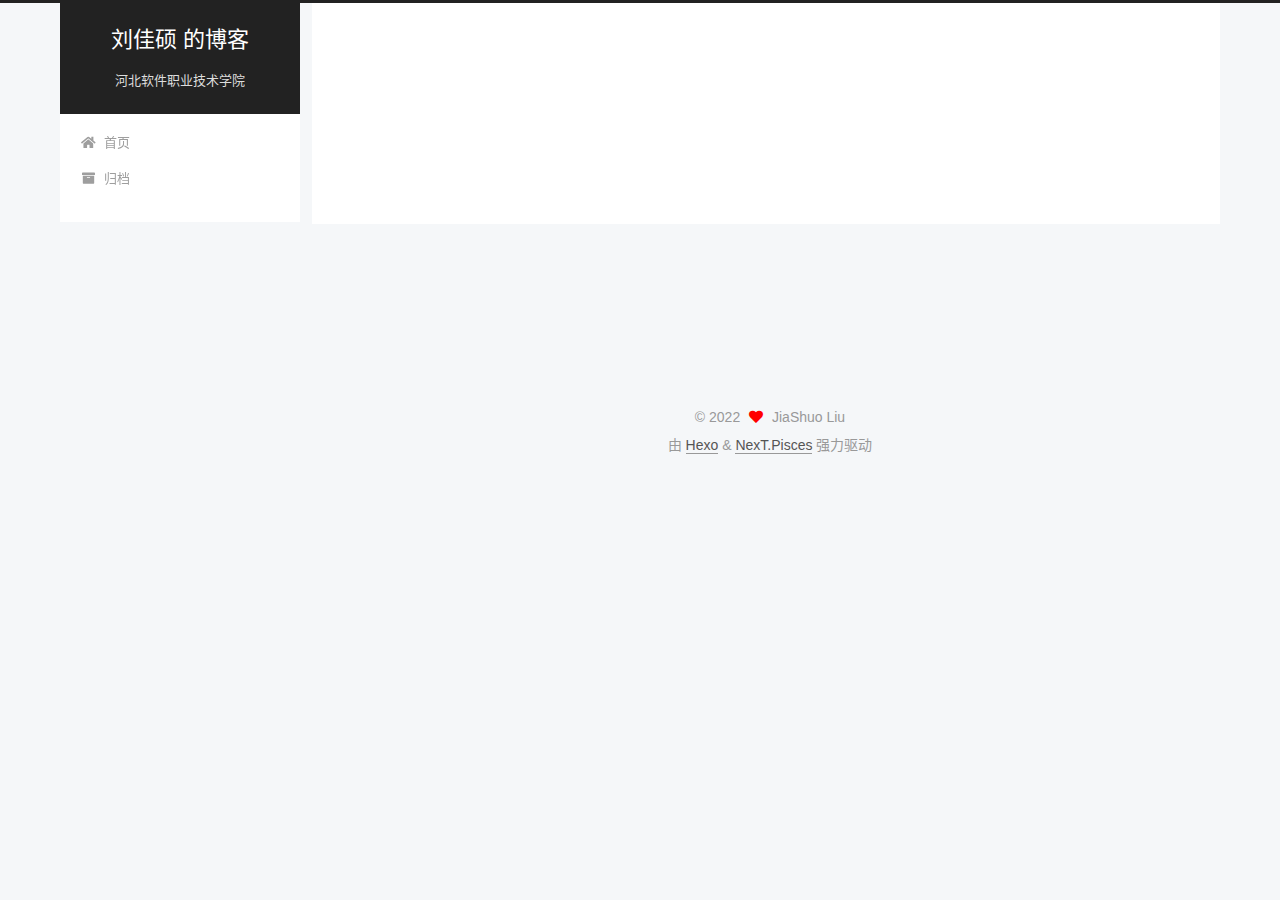
==== commit 8a089506: "Site updated: 2022-05-28 20:07:07" ====
--- a/404/index.html
+++ b/404/index.html
@@ -24,12 +24,12 @@
 <meta property="og:type" content="website">
 <meta property="og:title" content="404">
 <meta property="og:url" content="http://example.com/404/index.html">
-<meta property="og:site_name" content="Yc-chenchen 的博客">
+<meta property="og:site_name" content="刘佳硕 的博客">
 <meta property="og:description" content="write less,do more">
 <meta property="og:locale" content="zh_CN">
 <meta property="article:published_time" content="2022-05-23T04:36:37.000Z">
 <meta property="article:modified_time" content="2022-05-23T04:36:37.996Z">
-<meta property="article:author" content="Yc-chenchen">
+<meta property="article:author" content="JiaShuo Liu">
 <meta name="twitter:card" content="summary">
 
 <link rel="canonical" href="http://example.com/404/">
@@ -45,7 +45,7 @@
   };
 </script>
 
-  <title>404 | Yc-chenchen 的博客
+  <title>404 | 刘佳硕 的博客
 </title>
   
 
@@ -97,10 +97,10 @@
 
     <a href="/" class="brand" rel="start">
       <span class="logo-line-before"><i></i></span>
-      <h1 class="site-title">Yc-chenchen 的博客</h1>
+      <h1 class="site-title">刘佳硕 的博客</h1>
       <span class="logo-line-after"><i></i></span>
     </a>
-      <p class="site-subtitle" itemprop="description">When you have eliminated all the impossible, whatever remains,however improbable, must be the truth.</p>
+      <p class="site-subtitle" itemprop="description">河北软件职业技术学院</p>
   </div>
 
   <div class="site-nav-right">
@@ -236,7 +236,7 @@
 
       <div class="site-overview-wrap sidebar-panel">
         <div class="site-author motion-element" itemprop="author" itemscope itemtype="http://schema.org/Person">
-  <p class="site-author-name" itemprop="name">Yc-chenchen</p>
+  <p class="site-author-name" itemprop="name">JiaShuo Liu</p>
   <div class="site-description" itemprop="description">write less,do more</div>
 </div>
 <div class="site-state-wrap motion-element">
@@ -244,7 +244,7 @@
       <div class="site-state-item site-state-posts">
           <a href="/archives/">
         
-          <span class="site-state-item-count">4</span>
+          <span class="site-state-item-count">3</span>
           <span class="site-state-item-name">日志</span>
         </a>
       </div>
@@ -276,7 +276,7 @@
   <span class="with-love">
     <i class="fa fa-heart"></i>
   </span>
-  <span class="author" itemprop="copyrightHolder">Yc-chenchen</span>
+  <span class="author" itemprop="copyrightHolder">JiaShuo Liu</span>
 </div>
   <div class="powered-by">由 <a href="https://hexo.io/" class="theme-link" rel="noopener" target="_blank">Hexo</a> & <a href="https://pisces.theme-next.org/" class="theme-link" rel="noopener" target="_blank">NexT.Pisces</a> 强力驱动
   </div>
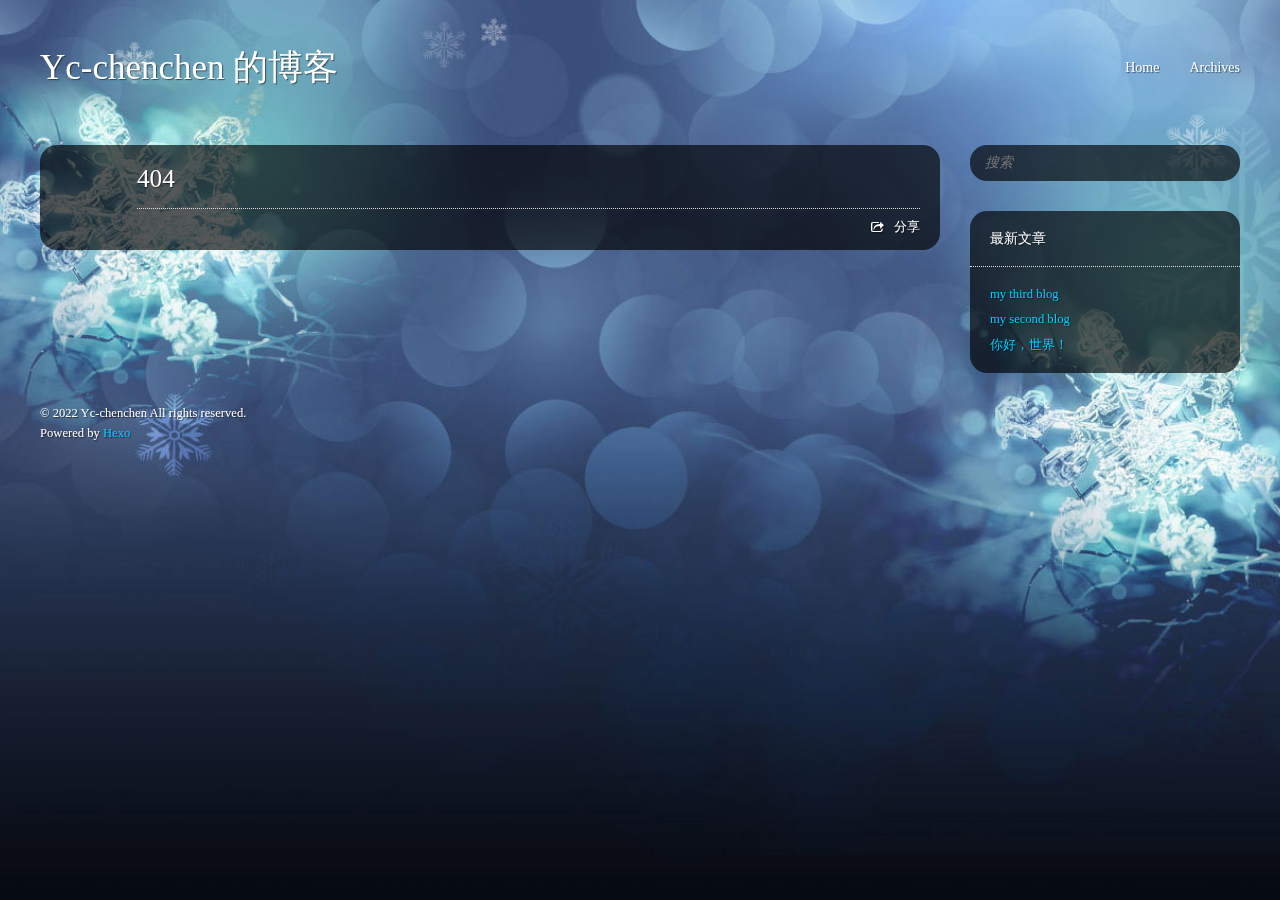
==== commit d55f54d1: "Site updated: 2022-06-10 20:02:42" ====
--- a/404/index.html
+++ b/404/index.html
@@ -1,336 +1,156 @@
-<!DOCTYPE html>
-<html lang="zh-CN">
+<!DOCTYPE HTML>
+<html>
 <head>
-  <meta charset="UTF-8">
-<meta name="viewport" content="width=device-width, initial-scale=1, maximum-scale=2">
-<meta name="theme-color" content="#222">
-<meta name="generator" content="Hexo 5.4.2">
-  <link rel="apple-touch-icon" sizes="180x180" href="/images/apple-touch-icon-next.png">
-  <link rel="icon" type="image/png" sizes="32x32" href="/images/favicon-32x32-next.png">
-  <link rel="icon" type="image/png" sizes="16x16" href="/images/favicon-16x16-next.png">
-  <link rel="mask-icon" href="/images/logo.svg" color="#222">
+  <meta charset="utf-8" />
+  
+  <title>404 | Yc-chenchen 的博客</title>
+  <meta name="author" content="Yc-chenchen" />
 
-<link rel="stylesheet" href="/css/main.css">
+  
+  <meta name="description" content="write less,do more" />
+  
 
+  
 
-<link rel="stylesheet" href="/lib/font-awesome/css/all.min.css">
+  <meta name="viewport" content="width=device-width, initial-scale=1, maximum-scale=1" />
 
-<script id="hexo-configurations">
-    var NexT = window.NexT || {};
-    var CONFIG = {"hostname":"example.com","root":"/","scheme":"Pisces","version":"7.8.0","exturl":false,"sidebar":{"position":"left","display":"post","padding":18,"offset":12,"onmobile":false},"copycode":{"enable":false,"show_result":false,"style":null},"back2top":{"enable":true,"sidebar":false,"scrollpercent":false},"bookmark":{"enable":false,"color":"#222","save":"auto"},"fancybox":false,"mediumzoom":false,"lazyload":false,"pangu":false,"comments":{"style":"tabs","active":null,"storage":true,"lazyload":false,"nav":null},"algolia":{"hits":{"per_page":10},"labels":{"input_placeholder":"Search for Posts","hits_empty":"We didn't find any results for the search: ${query}","hits_stats":"${hits} results found in ${time} ms"}},"localsearch":{"enable":false,"trigger":"auto","top_n_per_article":1,"unescape":false,"preload":false},"motion":{"enable":true,"async":false,"transition":{"post_block":"fadeIn","post_header":"slideDownIn","post_body":"slideDownIn","coll_header":"slideLeftIn","sidebar":"slideUpIn"}}};
-  </script>
+  <meta property="og:title" content="404" />
+  <meta property="og:site_name" content="Yc-chenchen 的博客" />
 
-  <meta name="description" content="write less,do more">
-<meta property="og:type" content="website">
-<meta property="og:title" content="404">
-<meta property="og:url" content="http://example.com/404/index.html">
-<meta property="og:site_name" content="刘佳硕 的博客">
-<meta property="og:description" content="write less,do more">
-<meta property="og:locale" content="zh_CN">
-<meta property="article:published_time" content="2022-05-23T04:36:37.000Z">
-<meta property="article:modified_time" content="2022-05-23T04:36:37.996Z">
-<meta property="article:author" content="JiaShuo Liu">
-<meta name="twitter:card" content="summary">
+  
+  
 
-<link rel="canonical" href="http://example.com/404/">
+  
+    <meta property="og:image" content="" />
+  
 
+  
+  <link href="/css/images/favicon.ico" rel="icon" />
+  
 
-<script id="page-configurations">
-  // https://hexo.io/docs/variables.html
-  CONFIG.page = {
-    sidebar: "",
-    isHome : false,
-    isPost : false,
-    lang   : 'zh-CN'
-  };
-</script>
-
-  <title>404 | 刘佳硕 的博客
-</title>
+  <link rel="alternate" href="/atom.xml" title="Yc-chenchen 的博客" type="application/atom+xml">
+  <link rel="stylesheet" href="/css/style.css" media="screen" type="text/css">
+  <!--[if lt IE 9]><script src="//html5shiv.googlecode.com/svn/trunk/html5.js"></script><![endif]-->
   
 
 
+  <!-- baidu webmaster push -->
+  <script src='//push.zhanzhang.baidu.com/push.js'></script>
+
+<meta name="generator" content="Hexo 5.4.2"></head>
+
+
+<body>
+  <header id="header" class="inner"><div class="alignleft">
+  <h1><a href="/">Yc-chenchen 的博客</a></h1>
+  <h2><a href="/"></a></h2>
+</div>
+<nav id="main-nav" class="alignright">
+  <ul>
+    
+      <li><a href="/">Home</a></li>
+    
+      <li><a href="/archives">Archives</a></li>
+    
+  </ul>
+  <div class="clearfix"></div>
+</nav>
+<div class="clearfix"></div></header>
+  <div id="content" class="inner">
+    <div id="main-col" class="alignleft"><div id="wrapper"><article class="page">
+  
+  <div class="post-content">
+    <header>
+      
+      
+  
+    <h1 class="title">404</h1>
+  
+
+    </header>
+    <div class="entry">
+      
+        
+      
+    </div>
+    
+    <footer>
+        <div class="alignright">
+          
+          <a href='javascript:void(0)' class="share-link bdsharebuttonbox" data-cmd="more">分享</a>
+        </div>
+        
+        
+        <!-- partial('post/share') -->
+      <div class="clearfix"></div>
+    </footer>
+  </div>
+</article>
 
 
 
-
-  <noscript>
-  <style>
-  .use-motion .brand,
-  .use-motion .menu-item,
-  .sidebar-inner,
-  .use-motion .post-block,
-  .use-motion .pagination,
-  .use-motion .comments,
-  .use-motion .post-header,
-  .use-motion .post-body,
-  .use-motion .collection-header { opacity: initial; }
-
-  .use-motion .site-title,
-  .use-motion .site-subtitle {
-    opacity: initial;
-    top: initial;
-  }
-
-  .use-motion .logo-line-before i { left: initial; }
-  .use-motion .logo-line-after i { right: initial; }
-  </style>
-</noscript>
-
-</head>
-
-<body itemscope itemtype="http://schema.org/WebPage">
-  <div class="container use-motion">
-    <div class="headband"></div>
-
-    <header class="header" itemscope itemtype="http://schema.org/WPHeader">
-      <div class="header-inner"><div class="site-brand-container">
-  <div class="site-nav-toggle">
-    <div class="toggle" aria-label="切换导航栏">
-      <span class="toggle-line toggle-line-first"></span>
-      <span class="toggle-line toggle-line-middle"></span>
-      <span class="toggle-line toggle-line-last"></span>
-    </div>
-  </div>
-
-  <div class="site-meta">
-
-    <a href="/" class="brand" rel="start">
-      <span class="logo-line-before"><i></i></span>
-      <h1 class="site-title">刘佳硕 的博客</h1>
-      <span class="logo-line-after"><i></i></span>
-    </a>
-      <p class="site-subtitle" itemprop="description">河北软件职业技术学院</p>
-  </div>
-
-  <div class="site-nav-right">
-    <div class="toggle popup-trigger">
-    </div>
-  </div>
+</div></div>
+    <aside id="sidebar" class="alignright">
+  <div class="search">
+  <form action="//google.com/search" method="get" accept-charset="utf-8">
+    <input type="search" name="q" results="0" placeholder="搜索">
+    <input type="hidden" name="q" value="site:example.com">
+  </form>
 </div>
-
-
-
-
-<nav class="site-nav">
-  <ul id="menu" class="main-menu menu">
-        <li class="menu-item menu-item-home">
-
-    <a href="/" rel="section"><i class="fa fa-home fa-fw"></i>首页</a>
-
-  </li>
-        <li class="menu-item menu-item-archives">
-
-    <a href="/archives/" rel="section"><i class="fa fa-archive fa-fw"></i>归档</a>
-
-  </li>
-  </ul>
-</nav>
-
-
-
-
-</div>
-    </header>
-
-    
-  <div class="back-to-top">
-    <i class="fa fa-arrow-up"></i>
-    <span>0%</span>
-  </div>
-
-
-    <main class="main">
-      <div class="main-inner">
-        <div class="content-wrap">
-          
-  
-  
-
-          <div class="content page posts-expand">
-            
-
-    
-    
-    
-    <div class="post-block" lang="zh-CN">
-      <header class="post-header">
-
-<h1 class="post-title" itemprop="name headline">404
-</h1>
-
-<div class="post-meta">
-  
-
-</div>
-
-</header>
-
-      
-      
-      
-      <div class="post-body">
-          
-      </div>
-      
-      
-      
-    </div>
-    
-
-    
-    
-    
-
-
-          </div>
-          
-
-<script>
-  window.addEventListener('tabs:register', () => {
-    let { activeClass } = CONFIG.comments;
-    if (CONFIG.comments.storage) {
-      activeClass = localStorage.getItem('comments_active') || activeClass;
-    }
-    if (activeClass) {
-      let activeTab = document.querySelector(`a[href="#comment-${activeClass}"]`);
-      if (activeTab) {
-        activeTab.click();
-      }
-    }
-  });
-  if (CONFIG.comments.storage) {
-    window.addEventListener('tabs:click', event => {
-      if (!event.target.matches('.tabs-comment .tab-content .tab-pane')) return;
-      let commentClass = event.target.classList[1];
-      localStorage.setItem('comments_active', commentClass);
-    });
-  }
-</script>
-
-        </div>
-          
-  
-  <div class="toggle sidebar-toggle">
-    <span class="toggle-line toggle-line-first"></span>
-    <span class="toggle-line toggle-line-middle"></span>
-    <span class="toggle-line toggle-line-last"></span>
-  </div>
-
-  <aside class="sidebar">
-    <div class="sidebar-inner">
-
-      <ul class="sidebar-nav motion-element">
-        <li class="sidebar-nav-toc">
-          文章目录
-        </li>
-        <li class="sidebar-nav-overview">
-          站点概览
-        </li>
-      </ul>
-
-      <!--noindex-->
-      <div class="post-toc-wrap sidebar-panel">
-      </div>
-      <!--/noindex-->
-
-      <div class="site-overview-wrap sidebar-panel">
-        <div class="site-author motion-element" itemprop="author" itemscope itemtype="http://schema.org/Person">
-  <p class="site-author-name" itemprop="name">JiaShuo Liu</p>
-  <div class="site-description" itemprop="description">write less,do more</div>
-</div>
-<div class="site-state-wrap motion-element">
-  <nav class="site-state">
-      <div class="site-state-item site-state-posts">
-          <a href="/archives/">
-        
-          <span class="site-state-item-count">3</span>
-          <span class="site-state-item-name">日志</span>
-        </a>
-      </div>
-  </nav>
-</div>
-
-
-
-      </div>
-
-    </div>
-  </aside>
-  <div id="sidebar-dimmer"></div>
-
-
-      </div>
-    </main>
-
-    <footer class="footer">
-      <div class="footer-inner">
-        
-
-        
-
-<div class="copyright">
-  
-  &copy; 
-  <span itemprop="copyrightYear">2022</span>
-  <span class="with-love">
-    <i class="fa fa-heart"></i>
-  </span>
-  <span class="author" itemprop="copyrightHolder">JiaShuo Liu</span>
-</div>
-  <div class="powered-by">由 <a href="https://hexo.io/" class="theme-link" rel="noopener" target="_blank">Hexo</a> & <a href="https://pisces.theme-next.org/" class="theme-link" rel="noopener" target="_blank">NexT.Pisces</a> 强力驱动
-  </div>
-
-        
-
-
-
-
-
-
-
-
-      </div>
-    </footer>
-  </div>
-
-  
-  <script src="/lib/anime.min.js"></script>
-  <script src="/lib/velocity/velocity.min.js"></script>
-  <script src="/lib/velocity/velocity.ui.min.js"></script>
-
-<script src="/js/utils.js"></script>
-
-<script src="/js/motion.js"></script>
-
-
-<script src="/js/schemes/pisces.js"></script>
-
-
-<script src="/js/next-boot.js"></script>
-
-
-
 
   
 
-
-
-
-
-
-
-
-
-
-
-
-
+  
+<div class="widget tag">
+  <h3 class="title">最新文章</h3>
+  <ul class="entry">
+    
+      <li>
+        <a href="/2022/05/28/my-third-blog/">my third blog</a>
+      </li>
+    
+      <li>
+        <a href="/2022/05/28/my-second-blog/">my second blog</a>
+      </li>
+    
+      <li>
+        <a href="/2022/05/20/my-first-blog/">你好，世界！</a>
+      </li>
+    
+  </ul>
+</div>
 
 
   
 
   
+</aside>
+    <div class="clearfix"></div>
+  </div>
+  <footer id="footer" class="inner"><div class="alignleft">
+  <p>
+  
+  &copy; 2022 Yc-chenchen
+  
+  All rights reserved.</p>
+  <p>Powered by <a href="http://hexo.io/" target="_blank">Hexo</a></p>
+</div>
+<div class="clearfix"></div>
 
+<script>window._bd_share_config={"common":{"bdSnsKey":{},"bdText":"","bdMini":"1","bdMiniList":false,"bdPic":"","bdStyle":"2","bdSize":"16"},"share":{}};with(document)0[(getElementsByTagName('head')[0]||body).appendChild(createElement('script')).src='http://bdimg.share.baidu.com/static/api/js/share.js?v=89860593.js?cdnversion='+~(-new Date()/36e5)];</script></footer>
+  <script src="/js/jquery.imagesloaded.min.js"></script>
+<script src="/js/gallery.js"></script>
+
+
+<link rel="stylesheet" href="/fancybox/jquery.fancybox.css" media="screen" type="text/css">
+<script src="/fancybox/jquery.fancybox.pack.js"></script>
+<script type="text/javascript">
+(function($){
+  $('.fancybox').fancybox();
+})(jQuery);
+</script>
+
+
+<div id='bg'></div>
 </body>
-</html>
+</html>--- a/css/style.css
+++ b/css/style.css
@@ -0,0 +1,837 @@
+@font-face {
+  font-family: 'FontAwesome';
+  font-style: normal;
+  font-weight: normal;
+  src: url("font/fontawesome-webfont.eot?#iefix") format('embedded-opentype'), url("font/fontawesome-webfont.woff") format('woff'), url("font/fontawesome-webfont.ttf") format('truetype'), url("font/fontawesome-webfont.svg#FontAwesomeRegular") format('svg');
+}
+* {
+  margin: 0;
+  padding: 0;
+  font-family: "Microsoft YaHei";
+}
+body {
+  color: #fff;
+  font-size: 14px;
+  text-shadow: 1px 1px 1px rgba(0,0,0,0.5);
+}
+@media screen and (max-width: 1260px) {
+  body {
+    margin: 0 30px;
+  }
+}
+@media screen and (max-width: 600px) {
+  body {
+    font-size: 13px;
+  }
+}
+h1,
+h2,
+h3,
+h4,
+h5,
+h6 {
+  font-family: "Microsoft YaHei";
+}
+h1 {
+  font-size: 1.8em;
+}
+h2 {
+  font-size: 1.5em;
+}
+h3 {
+  font-size: 1.3em;
+}
+a {
+  text-decoration: none;
+  color: #0cf;
+}
+a:hover {
+  text-decoration: underline;
+}
+.alignleft {
+  float: left;
+}
+.alignright {
+  float: right;
+}
+.clearfix {
+  zoom: 1;
+}
+.clearfix:before,
+.clearfix:after {
+  content: "";
+  display: table;
+}
+.clearfix:after {
+  clear: both;
+}
+.inner {
+  width: 1200px;
+  margin: 0 auto;
+}
+@media screen and (max-width: 1260px) {
+  .inner {
+    width: 100%;
+  }
+}
+#main-col {
+  width: 900px;
+}
+@media screen and (max-width: 1260px) {
+  #main-col {
+    width: 100%;
+    margin-right: -300px;
+  }
+}
+@media screen and (max-width: 900px) {
+  #main-col {
+    margin-right: 0;
+    float: none;
+  }
+}
+@media screen and (max-width: 1260px) {
+  #wrapper {
+    margin-right: 300px;
+  }
+}
+@media screen and (max-width: 900px) {
+  #wrapper {
+    margin-right: 0;
+  }
+}
+#bg {
+  background-image: url("images/body.jpg");
+  background-color: #050a10;
+  background-attachment: fixed;
+  background-repeat: no-repeat;
+  background-position: center;
+  background-size: cover;
+  height: 100%;
+  left: 0;
+  position: fixed;
+  top: 0;
+  width: 100%;
+  z-index: -1;
+}
+#header {
+  margin: 50px auto;
+}
+#header a {
+  color: #fff;
+}
+#header a:hover {
+  color: #0cf;
+  text-decoration: none;
+}
+#header h1 {
+  font-weight: normal;
+  font-size: 2.5em;
+  line-height: 1;
+}
+#header h2 {
+  font-weight: normal;
+  font-size: 0.9em;
+  line-height: 1;
+  margin-top: 10px;
+}
+#header #main-nav {
+  font-family: "Microsoft YaHei";
+  line-height: 2.5em;
+}
+#header #main-nav ul {
+  list-style: none;
+}
+#header #main-nav ul li {
+  float: left;
+  margin-left: 30px;
+}
+article {
+  border-radius: 17px;
+  background: rgba(0,0,0,0.65);
+}
+article.page {
+  padding-left: 20px;
+}
+article.page .icon {
+  display: none;
+}
+article.post .icon:before {
+  content: '\f016';
+}
+article.photo .icon:before {
+  content: '\f030';
+}
+article.link .icon:before {
+  content: '\f0c1';
+}
+article.link .title a:after {
+  content: '\f08e';
+  color: #fff;
+  font: 12px FontAwesome;
+  padding-left: 10px;
+  vertical-align: super;
+}
+article .post-content {
+  padding: 20px 20px 15px 77px;
+  margin-bottom: 50px;
+  position: relative;
+}
+@media screen and (max-width: 600px) {
+  article .post-content {
+    padding-left: 20px;
+  }
+}
+article .gallery {
+  overflow: hidden;
+  position: relative;
+}
+article .gallery:hover .control {
+  opacity: 1;
+  -ms-filter: none;
+  filter: none;
+}
+article .gallery img {
+  min-width: 100%;
+  max-width: 100%;
+  height: auto;
+  position: absolute;
+  top: 0;
+  left: 0;
+  opacity: 0;
+  -ms-filter: "progid:DXImageTransform.Microsoft.Alpha(Opacity=0)";
+  filter: alpha(opacity=0);
+}
+article .gallery .control {
+  opacity: 0;
+  -ms-filter: "progid:DXImageTransform.Microsoft.Alpha(Opacity=0)";
+  filter: alpha(opacity=0);
+  -webkit-transition: 0.3s;
+  -moz-transition: 0.3s;
+  -o-transition: 0.3s;
+  -ms-transition: 0.3s;
+  transition: 0.3s;
+}
+article .gallery .prev,
+article .gallery .next {
+  position: absolute;
+  top: 0;
+  width: 50%;
+  height: 100%;
+  cursor: pointer;
+}
+article .gallery .prev:before,
+article .gallery .next:before {
+  position: absolute;
+  font: 24px/1 FontAwesome;
+  text-align: center;
+  width: 24px;
+  text-shadow: 0 0 15px rgba(0,0,0,0.5);
+  color: #fff;
+  margin-top: -12px;
+  top: 50%;
+}
+article .gallery .prev {
+  left: 0;
+}
+article .gallery .prev:before {
+  content: '\f053';
+  left: 10px;
+}
+article .gallery .next {
+  right: 0;
+}
+article .gallery .next:before {
+  content: '\f054';
+  right: 10px;
+}
+article header .icon {
+  width: 32px;
+  height: 32px;
+  margin-right: 25px;
+  position: absolute;
+  top: 20px;
+  left: 20px;
+  color: #0cf;
+}
+@media screen and (max-width: 600px) {
+  article header .icon {
+    display: none;
+  }
+}
+article header .icon:before {
+  position: absolute;
+  font: 32px FontAwesome;
+  top: 0;
+  left: 0;
+  width: 32px;
+  text-align: center;
+}
+article header time {
+  color: #fff;
+  font: 0.9em "Microsoft YaHei";
+  margin-bottom: 5px;
+  display: block;
+  line-height: 1;
+}
+article header .title {
+  font-weight: normal;
+}
+article header .title a {
+  color: #fff;
+}
+article header .title a:hover {
+  color: #0cf;
+  text-decoration: none;
+}
+article .entry {
+  text-align: justify;
+  line-height: 1.6;
+}
+article .entry p,
+article .entry blockquote,
+article .entry ul,
+article .entry ol,
+article .entry dl,
+article .entry table,
+article .entry iframe,
+article .entry h3,
+article .entry h4,
+article .entry h5,
+article .entry h6,
+article .entry .video-container {
+  margin-top: 15px;
+}
+article .entry blockquote {
+  border-left: 4px solid #ddd;
+  padding: 0 15px;
+  color: #ccc;
+/*footer
+        border-top none
+        font-size 0.8em
+        line-height 1
+        margin 20px 0 0
+        padding-top 0
+        cite
+          &:before
+            content '—'
+            color #ccc
+            padding 0 0.5em*/
+}
+article .entry blockquote>:first-child {
+  margin-top: 0px;
+}
+article .entry blockquote>:last-child {
+  margin-bottom: 0px;
+}
+article .entry code,
+article .entry pre {
+  font-family: Consolas, Monaco, Lucida Console, monospace;
+}
+article .entry code {
+  padding: 0 5px;
+  margin: 0 2px;
+  font-size: 0.9em;
+  border: 1px solid #ddd;
+  border-radius: 3px;
+}
+article .entry pre {
+  border: 1px solid #ddd;
+  margin-top: 15px;
+  overflow: auto;
+  padding: 7px 15px;
+  border-radius: 2px;
+}
+article .entry pre code {
+  background: none;
+  padding: 0;
+  margin: 0;
+  border: none;
+  border-radius: 0;
+}
+article .entry ul,
+article .entry ol,
+article .entry dl {
+  margin-left: 20px;
+}
+article .entry ul ul,
+article .entry ol ul,
+article .entry dl ul,
+article .entry ul ol,
+article .entry ol ol,
+article .entry dl ol,
+article .entry ul dl,
+article .entry ol dl,
+article .entry dl dl {
+  margin-top: 0;
+}
+article .entry hr {
+  border-top: 1px dashed;
+  border-bottom: none;
+  margin-top: 10px;
+  margin-bottom: 10px;
+}
+article .entry h1,
+article .entry h2 {
+  font-weight: normal;
+  border-bottom: 1px dashed #ddd;
+  padding-bottom: 10px;
+  margin-top: 20px;
+}
+article .entry h3,
+article .entry h4,
+article .entry h5,
+article .entry h6 {
+  font-weight: normal;
+}
+article .entry img,
+article .entry video {
+  max-width: 100%;
+  height: auto;
+  border: none;
+}
+article .entry iframe {
+  border: none;
+}
+article .entry .caption {
+  display: block;
+  margin-top: 5px;
+  color: #fff;
+  position: relative;
+  font-size: 0.9em;
+  padding-left: 25px;
+}
+article .entry .caption:before {
+  content: '\f040';
+  position: absolute;
+  font: 1.3em FontAwesome;
+  position: absolute;
+  left: 0;
+  top: 3px;
+}
+article .entry .video-container {
+  position: relative;
+  padding-bottom: 56.25%;
+  padding-top: 30px;
+  height: 0;
+  overflow: hidden;
+}
+article .entry .video-container iframe,
+article .entry .video-container object,
+article .entry .video-container embed {
+  position: absolute;
+  top: 0;
+  left: 0;
+  width: 100%;
+  height: 100%;
+  margin-top: 0;
+}
+article .entry .pullquote {
+  float: right;
+  border: none;
+  padding: 0;
+  margin: 1em 0 0.5em 1.5em;
+  text-align: left;
+  width: 45%;
+  font-size: 1.5em;
+}
+article footer {
+  margin-top: 15px;
+  padding-top: 10px;
+  border-top: 1px dotted #ddd;
+  color: #fff;
+  font-size: 0.9em;
+  line-height: 16px;
+  position: relative;
+  min-height: 16px;
+}
+article footer a {
+  color: #fff;
+}
+article footer a:hover {
+  color: #0cf;
+  text-decoration: none;
+}
+article footer a:before {
+  font: 1.1em FontAwesome;
+  padding-right: 10px;
+  vertical-align: middle;
+}
+article footer a.more-link:before {
+  content: '\f054';
+}
+article footer a.share-link {
+  margin-left: 5px;
+}
+article footer a.share-link:before {
+  content: '\f045';
+}
+article footer a.comment-link:before {
+  content: '\f075';
+}
+article footer .categories,
+article footer .tags {
+  position: relative;
+  padding-left: 25px;
+  margin: 5px 0;
+}
+article footer .categories:before,
+article footer .tags:before {
+  position: absolute;
+  font: 1.1em FontAwesome;
+}
+article footer .categories:before {
+  content: '\f07b';
+  top: 2px;
+  left: 1px;
+}
+article footer .tags:before {
+  content: '\f02b';
+  top: 3px;
+  left: 2px;
+}
+article footer .addthis {
+  margin-top: 15px;
+}
+article footer .addthis iframe {
+  margin-top: 0;
+}
+#comment {
+  padding: 20px;
+  background: rgba(0,0,0,0.65);
+  border-radius: 17px;
+  margin-bottom: 50px;
+}
+#comment .title {
+  font-weight: normal;
+  margin-bottom: 15px;
+}
+#pagination {
+  zoom: 1;
+  margin: block-margin auto;
+  background: rgba(0,0,0,0.65);
+  border-radius: 17px;
+  text-align: center;
+  overflow: hidden;
+  margin-bottom: 50px;
+}
+#pagination:before,
+#pagination:after {
+  content: "";
+  display: table;
+}
+#pagination:after {
+  clear: both;
+}
+#pagination a,
+#pagination span {
+  padding: 10px 20px;
+  line-height: 1;
+  height: 2ex;
+}
+#pagination a {
+  color: #fff;
+  text-decoration: none;
+}
+#pagination a:hover {
+  background: #000;
+  color: #0cf;
+}
+#pagination .prev {
+  float: left;
+}
+#pagination .next {
+  float: right;
+}
+#pagination .page-number {
+  display: inline-block;
+}
+@media mq-mobile {
+  #pagination .page-number {
+    display: none;
+  }
+}
+#pagination .current {
+  color: color-cont;
+  font-weight: bold;
+}
+#pagination .space {
+  color: #ddd;
+}
+.archive-title {
+  color: #fff;
+  font-weight: normal;
+  margin-bottom: 30px;
+  text-shadow: 0 0 1px #fff;
+}
+.archive-title:before {
+  font-family: FontAwesome;
+  content: '\f073';
+  padding-right: 15px;
+}
+.archive-title.tag:before {
+  content: '\f02b';
+}
+.archive-title.category:before {
+  content: '\f07b';
+}
+.archive {
+  -webkit-box-shadow: 1px 2px 3px #ddd;
+  box-shadow: 1px 2px 3px #ddd;
+  border-bottom: 1px solid #ddd;
+  margin-bottom: 50px;
+}
+.archive article {
+  -webkit-box-shadow: none;
+  box-shadow: none;
+}
+.archive article .post-content {
+  margin-bottom: 0;
+}
+#sidebar {
+  width: 270px;
+  line-height: 1.8em;
+}
+@media screen and (max-width: 900px) {
+  #sidebar {
+    float: none;
+    width: 100%;
+  }
+}
+#sidebar .widget {
+  background: rgba(0,0,0,0.65);
+  border-radius: 17px;
+  margin-bottom: 30px;
+  word-wrap: break-word;
+}
+#sidebar .widget .title {
+  padding: 15px 20px;
+  font-size: 1em;
+  border-bottom: 1px dotted #ddd;
+  font-weight: normal;
+}
+#sidebar .widget .entry {
+  font-size: 0.9em;
+  padding: 15px 20px;
+}
+#sidebar .widget ul,
+#sidebar .widget ol,
+#sidebar .widget dl {
+  list-style: none;
+}
+#sidebar .widget ul ul,
+#sidebar .widget ol ul,
+#sidebar .widget dl ul,
+#sidebar .widget ul ol,
+#sidebar .widget ol ol,
+#sidebar .widget dl ol,
+#sidebar .widget ul dl,
+#sidebar .widget ol dl,
+#sidebar .widget dl dl {
+  list-style: disc;
+  margin-left: 20px;
+}
+#sidebar .search {
+  margin-bottom: 30px;
+}
+#sidebar .search input {
+  background: rgba(0,0,0,0.65);
+  border-radius: 17px;
+  font-family: "Microsoft YaHei";
+  font-style: italic;
+  font-size: 1em;
+  padding: 10px 15px;
+  border: 0;
+  width: 100%;
+  -webkit-box-sizing: border-box;
+  -moz-box-sizing: border-box;
+  box-sizing: border-box;
+  color: #fff;
+}
+#sidebar .search input:focus {
+  color: #ddd;
+}
+#sidebar .tag small {
+  margin-left: 15px;
+  color: #fff;
+}
+#sidebar .tag small:before {
+  content: '(';
+}
+#sidebar .tag small:after {
+  content: ')';
+}
+#sidebar .twitter li {
+  border-bottom: 1px solid #ddd;
+  padding: 15px 20px;
+  font-size: 0.9em;
+}
+#sidebar .twitter li:last-of-type {
+  border-bottom: none;
+}
+#sidebar .twitter small {
+  display: block;
+  margin-top: 10px;
+  color: #fff;
+  line-height: 1;
+}
+#sidebar .tagcloud .entry {
+  padding-right: 5px;
+}
+#sidebar .tagcloud a {
+  margin-right: 10px;
+  display: inline-block;
+}
+#footer {
+  color: #fff;
+  margin-bottom: 50px;
+  font: 0.9em/1.6 "Microsoft YaHei";
+}
+.entry .gist {
+  background: #eee;
+  border: 1px solid #ddd;
+  margin-top: 15px;
+  padding: 7px 15px;
+  border-radius: 2px;
+  text-shadow: 0 0 1px #fff;
+  line-height: 1.6;
+  overflow: auto;
+  color: #666;
+}
+.entry .gist .gist-file {
+  border: none;
+  font-family: inherit;
+  margin: 0;
+  font-size: 0.9em;
+}
+.entry .gist .gist-file .gist-data {
+  background: none;
+  border-bottom: none;
+}
+.entry .gist .gist-file .gist-data pre {
+  padding: 0 !important;
+  font-family: Consolas, Monaco, Lucida Console, monospace;
+}
+.entry .gist .gist-file .gist-meta {
+  background: none;
+  color: #fff;
+  margin-top: 5px;
+  padding: 0;
+  text-shadow: 0 0 1px #fff;
+  font-size: 100%;
+}
+.entry .gist .gist-file .gist-meta a {
+  color: #0cf;
+}
+.entry .gist .gist-file .gist-meta a:visited {
+  color: #0cf;
+}
+figure.highlight {
+  border: 1px solid #ddd;
+  margin-top: 15px;
+  padding: 7px 15px;
+  border-radius: 2px;
+  line-height: 1.6;
+  overflow: auto;
+  position: relative;
+  font-size: 0.9em;
+}
+figure.highlight figcaption {
+  color: #fff;
+  margin-bottom: 5px;
+  text-shadow: 0 0 1px #fff;
+}
+figure.highlight figcaption a {
+  position: absolute;
+  right: 15px;
+}
+figure.highlight pre {
+  border: none;
+  padding: 0;
+  margin: 0;
+}
+figure.highlight table {
+  margin-top: 0;
+  border-spacing: 0;
+}
+figure.highlight .gutter {
+  color: #fff;
+  padding-right: 15px;
+  border-right: 1px solid #ddd;
+  text-align: right;
+}
+figure.highlight .code {
+  padding-left: 15px;
+  border-left: 1px solid #fff;
+}
+figure.highlight .line {
+  height: 20px;
+  font-family: Consolas, Monaco, Lucida Console, monospace;
+}
+pre .comment,
+pre .template_comment,
+pre .diff .header,
+pre .doctype,
+pre .pi,
+pre .lisp .string,
+pre .javadoc {
+  color: #93a1a1;
+  font-style: italic;
+}
+pre .keyword,
+pre .winutils,
+pre .method,
+pre .addition,
+pre .css .tag,
+pre .request,
+pre .status,
+pre .nginx .title {
+  color: #859900;
+}
+pre .number,
+pre .command,
+pre .string,
+pre .tag .value,
+pre .phpdoc,
+pre .tex .formula,
+pre .regexp,
+pre .hexcolor {
+  color: #2aa198;
+}
+pre .title,
+pre .localvars,
+pre .chunk,
+pre .decorator,
+pre .built_in,
+pre .identifier,
+pre .vhdl,
+pre .literal,
+pre .id {
+  color: #268bd2;
+}
+pre .attribute,
+pre .variable,
+pre .lisp .body,
+pre .smalltalk .number,
+pre .constant,
+pre .class .title,
+pre .parent,
+pre .haskell .type {
+  color: #b58900;
+}
+pre .preprocessor,
+pre .preprocessor .keyword,
+pre .shebang,
+pre .symbol,
+pre .symbol .string,
+pre .diff .change,
+pre .special,
+pre .attr_selector,
+pre .important,
+pre .subst,
+pre .cdata,
+pre .clojure .title {
+  color: #cb4b16;
+}
+pre .deletion {
+  color: #dc322f;
+}
